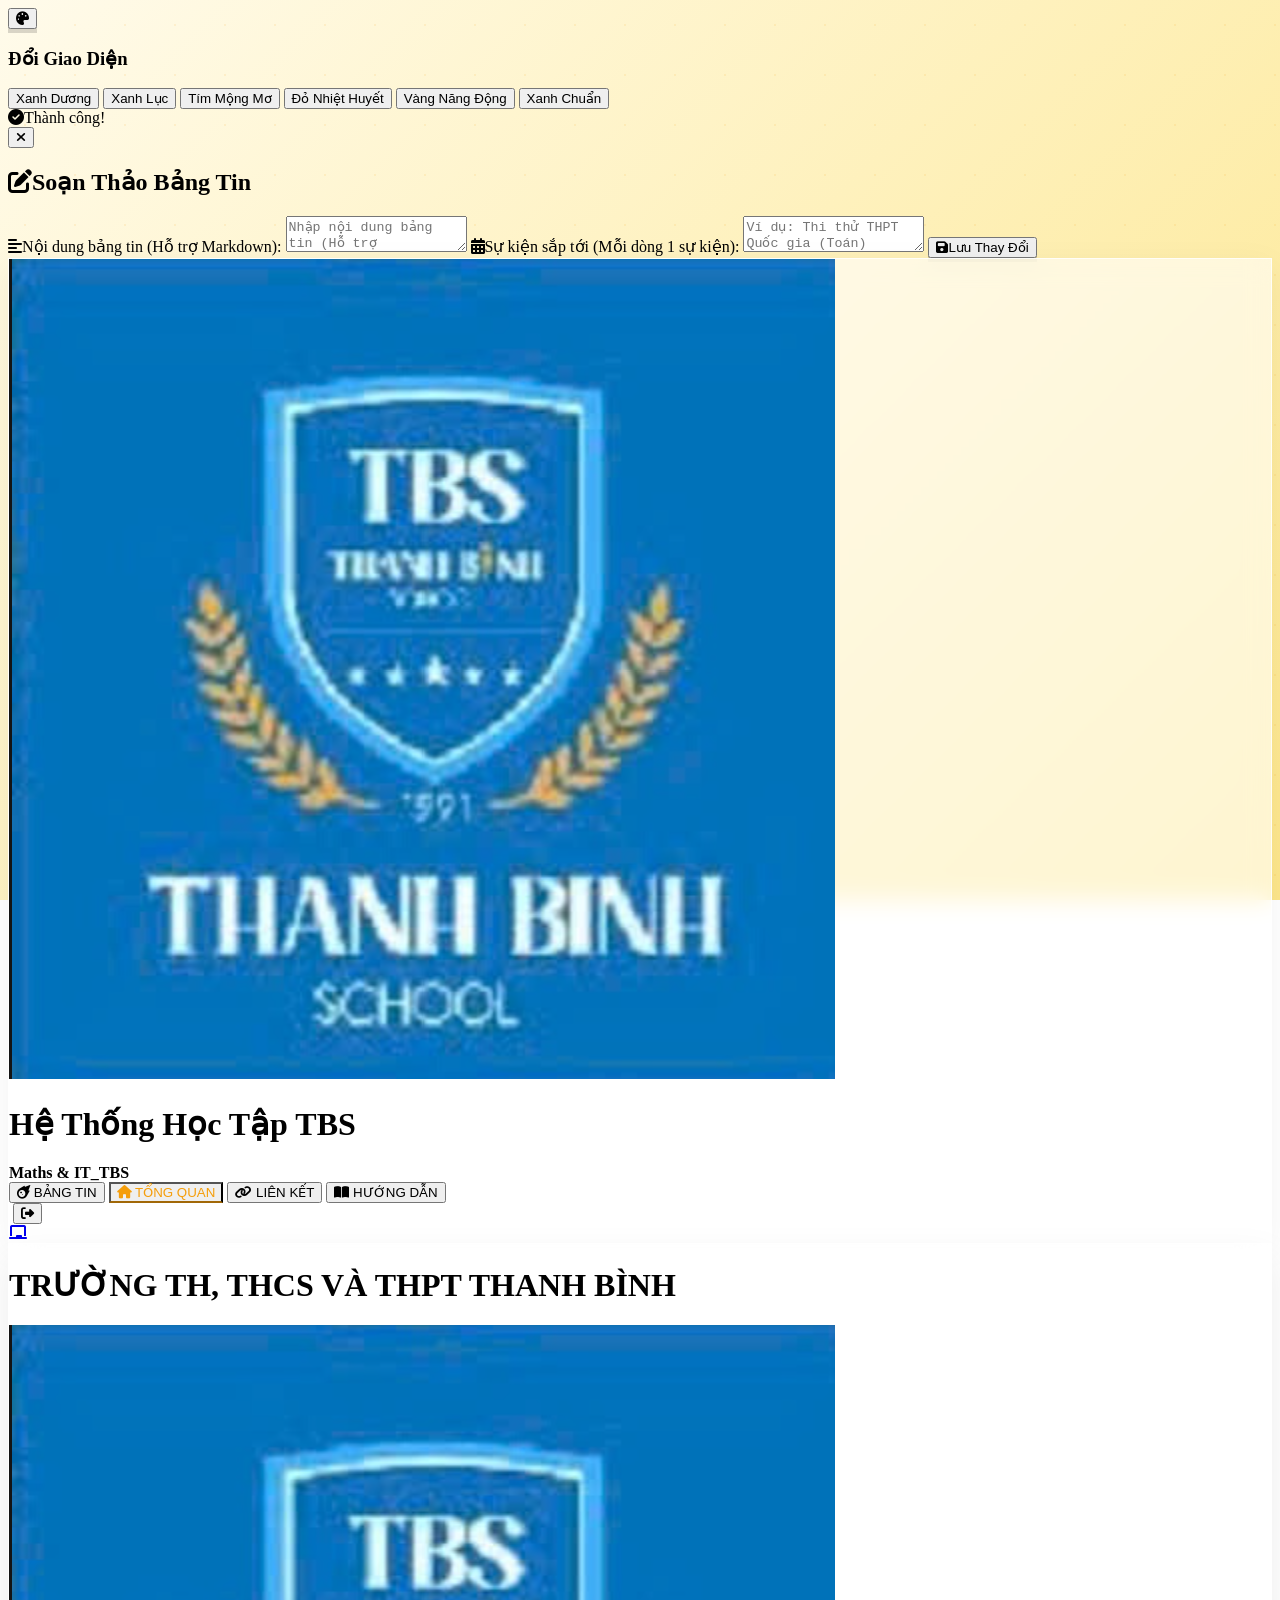
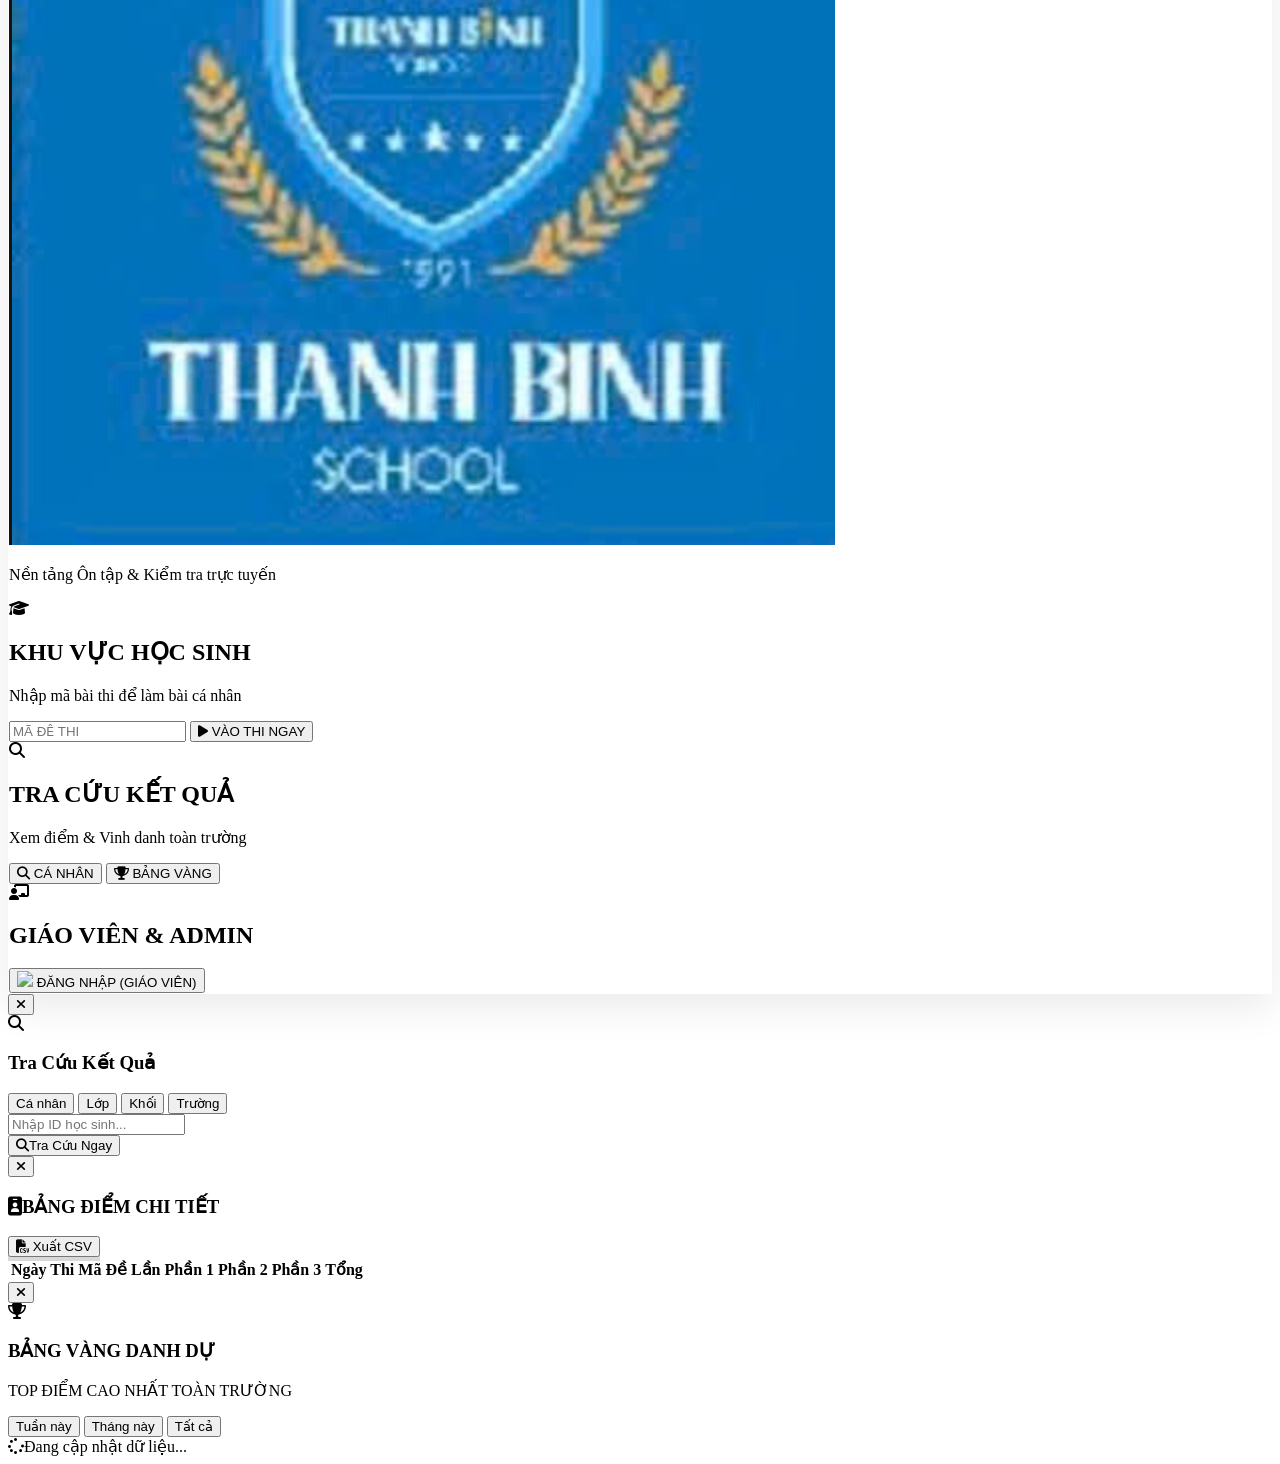
==== index.html @ 01bf8b23 "feat: Nâng cấp dọn rác Cloudinary, Tab Focus, và Deep Shuffle chống gian lận" ====
<!DOCTYPE html>
<html lang="vi">
<head>
    <meta charset="UTF-8">
    <meta name="viewport" content="width=device-width, initial-scale=1.0">
    <title>Hệ Thống Học Tập TBS - MATH & IT</title>
    
    <link rel="preconnect" href="https://fonts.googleapis.com">
    <link rel="preconnect" href="https://fonts.gstatic.com" crossorigin>
    <link href="https://fonts.googleapis.com/css2?family=Be+Vietnam+Pro:wght@300;400;600;800&family=Dancing+Script:wght@700&family=Montserrat:wght@700;900&display=swap" rel="stylesheet">
    <link rel="stylesheet" href="https://cdnjs.cloudflare.com/ajax/libs/font-awesome/6.4.0/css/all.min.css">
    <script src="https://cdn.jsdelivr.net/npm/marked/marked.min.js"></script>
    <script src="https://cdn.tailwindcss.com"></script>
    <script>
        MathJax = { tex: { inlineMath: [['$', '$'], ['\\(', '\\)']] }, svg: { fontCache: 'global' }, startup: { typeset: false } };
        if (typeof tailwind !== 'undefined') {
            let tMain = localStorage.getItem('themeMain') || '#0ea5e9';
            let tDark = localStorage.getItem('themeDark') || '#0284c7';
            let tLight = localStorage.getItem('themeLight') || '#e0f2fe';
            tailwind.config = { theme: { extend: { colors: { main: tMain, mainDark: tDark, mainLight: tLight }, fontFamily: { sans: ['"Be Vietnam Pro"', 'sans-serif'], display: ['"Montserrat"', 'sans-serif'], script: ['"Dancing Script"', 'cursive'] } } } };
        }
    </script>
    <script id="MathJax-script" async src="https://cdn.jsdelivr.net/npm/mathjax@3/es5/tex-mml-chtml.js"></script>
    
    <script src="https://www.gstatic.com/firebasejs/10.8.1/firebase-app-compat.js"></script>
    <script src="https://www.gstatic.com/firebasejs/10.8.1/firebase-firestore-compat.js"></script>
    <script src="https://www.gstatic.com/firebasejs/10.8.1/firebase-auth-compat.js"></script>
    <script src="js/config.js"></script>

    <link rel="stylesheet" href="css/style.css">
</head>
<body class="text-slate-800" data-theme="gold">
    <div class="bg-particles"></div>
    
    <!-- Theme Picker -->
    <div class="fixed bottom-6 right-6 z-[10001]">
        <button onclick="toggleThemePicker(event)" class="w-14 h-14 bg-main text-white rounded-full shadow-2xl flex items-center justify-center text-2xl hover:scale-110 transition-transform btn-3d"><i class="fa-solid fa-palette"></i></button>
        <div id="theme-picker-menu" class="absolute bottom-16 right-0 bg-white p-4 rounded-3xl shadow-2xl border-4 border-slate-100 hidden flex-col gap-2 w-52 origin-bottom-right transition-all zoom-in">
            <h3 class="font-black text-slate-700 text-sm border-b-2 border-slate-100 pb-2 mb-2 text-center uppercase tracking-widest">Đổi Giao Diện</h3>
            <button onclick="setTheme('#0ea5e9', '#0284c7', '#e0f2fe')" class="w-full flex items-center gap-3 p-2 hover:bg-sky-50 rounded-xl transition font-bold text-slate-600 text-sm border-2 border-transparent hover:border-sky-200"><div class="w-6 h-6 rounded-full bg-[#0ea5e9] shadow-sm"></div> Xanh Dương</button>
            <button onclick="setTheme('#10b981', '#059669', '#d1fae5')" class="w-full flex items-center gap-3 p-2 hover:bg-emerald-50 rounded-xl transition font-bold text-slate-600 text-sm border-2 border-transparent hover:border-emerald-200"><div class="w-6 h-6 rounded-full bg-[#10b981] shadow-sm"></div> Xanh Lục</button>
            <button onclick="setTheme('#8b5cf6', '#6d28d9', '#ede9fe')" class="w-full flex items-center gap-3 p-2 hover:bg-violet-50 rounded-xl transition font-bold text-slate-600 text-sm border-2 border-transparent hover:border-violet-200"><div class="w-6 h-6 rounded-full bg-[#8b5cf6] shadow-sm"></div> Tím Mộng Mơ</button>
            <button onclick="setTheme('#f43f5e', '#e11d48', '#ffe4e6')" class="w-full flex items-center gap-3 p-2 hover:bg-rose-50 rounded-xl transition font-bold text-slate-600 text-sm border-2 border-transparent hover:border-rose-200"><div class="w-6 h-6 rounded-full bg-[#f43f5e] shadow-sm"></div> Đỏ Nhiệt Huyết</button>
            <button onclick="setTheme('#f59e0b', '#d97706', '#fef3c7')" class="w-full flex items-center gap-3 p-2 hover:bg-amber-50 rounded-xl transition font-bold text-slate-600 text-sm border-2 border-transparent hover:border-amber-200"><div class="w-6 h-6 rounded-full bg-[#f59e0b] shadow-sm"></div> Vàng Năng Động</button>
            <button onclick="setTheme('#3b82f6', '#1d4ed8', '#eff6ff')" class="w-full flex items-center gap-3 p-2 hover:bg-blue-50 rounded-xl transition font-bold text-slate-600 text-sm border-2 border-transparent hover:border-blue-200"><div class="w-6 h-6 rounded-full bg-[#3b82f6] shadow-sm"></div> Xanh Chuẩn</button>
        </div>
    </div>
    <script>
        function toggleThemePicker(e) {
            e.stopPropagation();
            let m = document.getElementById('theme-picker-menu');
            if(m) m.classList.toggle('hidden');
        }
        function setTheme(main, dark, light) {
            localStorage.setItem('themeMain', main);
            localStorage.setItem('themeDark', dark);
            localStorage.setItem('themeLight', light);
            location.reload();
        }
        document.addEventListener('click', (e) => {
            let m = document.getElementById('theme-picker-menu');
            if(m && !m.classList.contains('hidden') && !e.target.closest('#theme-picker-menu')) {
                m.classList.add('hidden');
            }
        });
    </script>
    
    <div id="toast-success" class="fixed top-6 left-1/2 -translate-x-1/2 bg-green-500 text-white px-8 py-4 rounded-full shadow-2xl font-bold flex items-center gap-3 z-[10000] transform transition-all duration-500 -translate-y-32 opacity-0 text-lg pointer-events-none">
        <i class="fa-solid fa-circle-check text-3xl"></i><span id="toast-msg">Thành công!</span>
    </div>

    <!-- Modal Chỉnh Sửa Bảng Tin -->
    <div id="board-edit-modal" class="fixed inset-0 bg-slate-900/50 backdrop-blur-sm z-[9999] hidden items-center justify-center fade-in px-4">
        <div class="bg-white rounded-3xl shadow-2xl p-6 md:p-8 w-full max-w-4xl relative zoom-in flex flex-col h-[90vh]">
            <button onclick="document.getElementById('board-edit-modal').classList.add('hidden'); document.getElementById('board-edit-modal').classList.remove('flex');" class="absolute top-6 right-6 text-slate-400 hover:text-rose-500 text-3xl transition-transform hover:scale-110"><i class="fa-solid fa-xmark"></i></button>
            <h2 class="text-2xl font-black text-slate-800 mb-4 uppercase tracking-widest border-b-2 border-slate-100 pb-3"><i class="fa-solid fa-pen-to-square text-main mr-2"></i>Soạn Thảo Bảng Tin</h2>
            
            <label class="font-bold text-slate-700 text-sm mb-1 block"><i class="fa-solid fa-align-left mr-2 text-sky-500"></i>Nội dung bảng tin (Hỗ trợ Markdown):</label>
            <textarea id="board-edit-content" class="w-full flex-grow p-4 border-2 border-slate-200 rounded-2xl outline-none focus:border-main font-medium text-slate-700 font-mono resize-none shadow-inner mb-4 text-sm" placeholder="Nhập nội dung bảng tin (Hỗ trợ Markdown)..."></textarea>
            
            <label class="font-bold text-slate-700 text-sm mb-1 block"><i class="fa-solid fa-calendar-days mr-2 text-rose-500"></i>Sự kiện sắp tới (Mỗi dòng 1 sự kiện):</label>
            <textarea id="board-edit-events" class="w-full h-32 p-4 border-2 border-slate-200 rounded-2xl outline-none focus:border-main font-medium text-slate-700 font-mono resize-none shadow-inner mb-4 text-sm" placeholder="Ví dụ: Thi thử THPT Quốc gia (Toán)"></textarea>
            
            <button onclick="saveBoardContent()" class="w-full py-4 bg-main text-white font-black rounded-xl shadow-md hover:bg-mainDark hover:shadow-lg transition-all text-lg btn-3d"><i class="fa-solid fa-floppy-disk mr-2"></i>Lưu Thay Đổi</button>
        </div>
    </div>

    <header id="main-header" class="glass sticky top-0 z-50 px-6 py-2 flex flex-col md:flex-row justify-between items-center rounded-b-3xl mx-4 mt-0 gap-4 md:gap-0 shadow-sm transition-all duration-300 relative">
        <div class="flex items-center gap-3 cursor-pointer" onclick="navTo('home')">
            <div class="relative w-16 h-16 flex items-center justify-center shrink-0 bg-white rounded-full p-1 border border-slate-100 shadow-md">
                <img src="logo.png" alt="Logo TBS" class="w-10 h-10 rounded-full z-10 object-contain" onerror="this.onerror=null; this.src='[data-uri]';">
            </div>
            <div class="flex flex-col justify-center">
                <h1 class="text-base md:text-xl font-black text-main uppercase tracking-widest drop-shadow-sm leading-tight">Hệ Thống Học Tập TBS</h1>
                <span class="font-script text-lg md:text-xl font-bold leading-tight drop-shadow-sm text-red-600"><b>Maths & IT_TBS</b></span>
            </div>
        </div>
        
        <nav class="flex gap-6 md:gap-8 overflow-x-auto max-w-full pb-1 md:pb-0 admin-scroll z-10 px-2">
            <button onclick="navTo('board')" id="nav-board" class="relative py-2 text-[15px] transition border-b-[3px] border-transparent shrink-0 flex items-center gap-2 group">
                <span class="absolute -top-1 -right-3 flex h-3.5 w-3.5 z-20"><span class="animate-ping absolute inline-flex h-full w-full rounded-full bg-red-400 opacity-75"></span><span class="relative inline-flex rounded-full h-3.5 w-3.5 bg-red-500 border-2 border-white"></span></span>
                <div class="bg-gradient-to-r from-amber-500 to-orange-600 text-transparent bg-clip-text font-black flex items-center gap-2 group-hover:scale-105 transition-transform uppercase"><i class="fa-solid fa-meteor text-orange-500 group-hover:animate-pulse text-lg"></i> BẢNG TIN</div>
            </button>
            <button onclick="navTo('home')" id="nav-home" class="py-2 text-[15px] font-black text-slate-500 hover:text-main transition border-b-[3px] border-transparent tab-active shrink-0 flex items-center gap-2 uppercase"><i class="fa-solid fa-house text-lg"></i> TỔNG QUAN</button>
            <button onclick="navTo('links')" id="nav-links" class="py-2 text-[15px] font-black text-slate-500 hover:text-main transition border-b-[3px] border-transparent shrink-0 flex items-center gap-2 uppercase"><i class="fa-solid fa-link text-lg"></i> LIÊN KẾT</button>
            <button onclick="navTo('guide')" id="nav-guide" class="py-2 text-[15px] font-black text-slate-500 hover:text-main transition border-b-[3px] border-transparent shrink-0 flex items-center gap-2 uppercase"><i class="fa-solid fa-book-open text-lg"></i> HƯỚNG DẪN</button>
        </nav>

        <div class="flex gap-2 items-center flex-wrap justify-end z-10">
            <div id="user-info-display" class="hidden items-center gap-2 bg-white/70 p-1 pr-3 rounded-full border border-slate-200 shadow-sm transition-all">
                <img id="user-avatar" src="" class="w-8 h-8 rounded-full border border-slate-300">
                <span id="user-email" class="text-xs font-bold text-slate-700 truncate max-w-[120px] hidden md:block"></span>
                <button onclick="logoutGoogle()" class="text-red-500 hover:text-red-700 ml-1 transition" title="Đăng xuất"><i class="fa-solid fa-right-from-bracket"></i></button>
            </div>
            <a href="bang_trang.html" target="_blank" class="w-8 h-8 rounded-full bg-indigo-500 hover:bg-indigo-600 text-white shadow-sm flex items-center justify-center transition-all shrink-0 badge-shine" title="Mở Bảng Phụ / Nháp"><i class="fa-solid fa-chalkboard"></i></a>
        </div>
    </header>

    <main id="app-content" class="flex-grow p-6 flex flex-col items-center justify-center w-full max-w-6xl mx-auto relative z-10"></main>

    <div id="lookup-modal" class="fixed inset-0 bg-slate-900/80 backdrop-blur-sm z-[9999] hidden flex items-center justify-center p-4">
        <div class="bg-white p-8 rounded-3xl text-center zoom-in max-w-md w-full relative shadow-2xl border-4 border-amber-100">
            <button onclick="closeLookupModal()" class="absolute top-4 right-4 text-slate-400 hover:text-red-500 text-2xl w-10 h-10 flex items-center justify-center rounded-full bg-slate-100"><i class="fa-solid fa-xmark"></i></button>
            <div class="w-20 h-20 bg-amber-100 text-amber-500 rounded-full flex items-center justify-center text-4xl mx-auto mb-4"><i class="fa-solid fa-magnifying-glass"></i></div>
            <h3 class="text-2xl font-black text-slate-800 mb-4">Tra Cứu Kết Quả</h3>
            
            <div class="flex gap-2 mb-6">
                <button id="btn-scope-personal" onclick="setLookupScope('personal')" class="flex-1 py-2 rounded-xl text-xs sm:text-sm font-bold bg-amber-500 text-white shadow transition-all">Cá nhân</button>
                <button id="btn-scope-class" onclick="setLookupScope('class')" class="flex-1 py-2 rounded-xl text-xs sm:text-sm font-bold bg-slate-100 text-slate-600 hover:bg-slate-200 transition-all">Lớp</button>
                <button id="btn-scope-grade" onclick="setLookupScope('grade')" class="flex-1 py-2 rounded-xl text-xs sm:text-sm font-bold bg-slate-100 text-slate-600 hover:bg-slate-200 transition-all">Khối</button>
                <button id="btn-scope-school" onclick="setLookupScope('school')" class="flex-1 py-2 rounded-xl text-xs sm:text-sm font-bold bg-slate-100 text-slate-600 hover:bg-slate-200 transition-all">Trường</button>
            </div>

            <div id="lookup-input-container">
                <input type="text" id="lookup-input" class="w-full p-4 border-2 border-amber-300 rounded-xl mb-6 outline-none focus:border-amber-500 text-center font-bold text-slate-700 text-xl shadow-inner uppercase" placeholder="Nhập ID học sinh..." onkeypress="if(event.key === 'Enter') performLookup()">
            </div>
            
            <button id="btn-lookup" onclick="performLookup()" class="w-full py-4 bg-amber-500 text-white rounded-xl font-bold shadow-lg hover:bg-amber-600 transition text-lg"><i class="fa-solid fa-search mr-2"></i>Tra Cứu Ngay</button>
        </div>
    </div>

    <div id="personal-results-modal" class="fixed inset-0 bg-slate-800/60 backdrop-blur-md z-[9999] hidden flex items-center justify-center p-2 md:p-4">
        <div class="bg-white p-4 md:p-6 rounded-3xl w-full max-w-6xl relative shadow-[0_20px_50px_rgba(0,0,0,0.2)] border border-slate-100 zoom-in flex flex-col max-h-[90vh]">
            <button onclick="document.getElementById('personal-results-modal').classList.add('hidden')" class="absolute top-4 right-4 text-slate-400 hover:text-red-500 text-2xl w-10 h-10 flex items-center justify-center rounded-full bg-slate-100 shrink-0 z-10"><i class="fa-solid fa-xmark"></i></button>
            <div class="flex flex-col md:flex-row items-center justify-between mb-4 shrink-0 mt-6 md:mt-0 gap-4 border-b border-slate-100 pb-4">
                <div class="text-center md:text-left flex-grow">
                    <h3 class="text-lg md:text-xl font-black uppercase tracking-widest text-transparent bg-clip-text bg-gradient-to-r from-amber-500 to-orange-500"><i class="fa-solid fa-id-badge text-amber-500 mr-2"></i>BẢNG ĐIỂM CHI TIẾT</h3>
                    <p id="personal-results-name" class="text-xl md:text-2xl font-bold text-slate-700 mt-1"></p>
                </div>
                <button onclick="exportGroupCSV()" class="px-5 py-2.5 bg-emerald-500 text-white rounded-xl font-bold shadow-md hover:bg-emerald-600 transition flex items-center gap-2 shrink-0 btn-3d"><i class="fa-solid fa-file-csv"></i> Xuất CSV</button>
            </div>
            <div class="flex-grow overflow-x-auto overflow-y-auto admin-scroll border border-slate-200 rounded-xl bg-white shadow-inner">
                <table class="w-full text-left border-collapse min-w-[800px]">
                    <thead id="personal-results-thead">
                        <tr class="bg-gradient-to-r from-slate-800 to-slate-700 text-white font-bold text-[10px] md:text-xs uppercase tracking-wider sticky top-0 shadow-md z-10">
                            <th class="p-4 text-center">Ngày Thi</th><th class="p-4 text-center">Mã Đề</th><th class="p-4 text-center">Lần</th><th class="p-4 text-center text-sky-300">Phần 1</th><th class="p-4 text-center text-amber-300">Phần 2</th><th class="p-4 text-center text-red-300">Phần 3</th><th class="p-4 text-center text-emerald-300">Tổng</th>
                        </tr>
                    </thead>
                    <tbody id="personal-results-tbody" class="divide-y divide-slate-100"></tbody>
                </table>
            </div>
        </div>
    </div>

    <div id="leaderboard-modal" class="fixed inset-0 bg-slate-900/80 backdrop-blur-sm z-[9999] hidden flex items-center justify-center p-4">
        <div class="bg-white p-6 md:p-8 rounded-3xl w-full max-w-3xl relative shadow-[0_20px_50px_rgba(0,0,0,0.3)] border-4 border-amber-200 zoom-in flex flex-col max-h-[90vh]">
            <button onclick="document.getElementById('leaderboard-modal').classList.add('hidden')" class="absolute top-4 right-4 text-slate-400 hover:text-red-500 text-2xl w-10 h-10 flex items-center justify-center rounded-full bg-slate-100 shrink-0 z-10"><i class="fa-solid fa-xmark"></i></button>
            <div class="text-center shrink-0 border-b border-slate-100 pb-4 mb-4 relative overflow-hidden rounded-xl">
                <div class="absolute inset-0 bg-gradient-to-r from-amber-100 via-orange-100 to-amber-100 opacity-50 z-0 shine-anim"></div>
                <div class="relative z-10 p-2">
                    <div class="w-20 h-20 bg-amber-100 text-amber-500 rounded-full flex items-center justify-center text-4xl mx-auto mb-3 shadow-inner"><i class="fa-solid fa-trophy animate-bounce"></i></div>
                    <h3 class="text-3xl font-black text-slate-800 uppercase tracking-widest text-transparent bg-clip-text bg-gradient-to-r from-amber-500 to-orange-600">BẢNG VÀNG DANH DỰ</h3>
                    <p class="text-sm text-slate-500 font-bold mt-1 mb-4">TOP ĐIỂM CAO NHẤT TOÀN TRƯỜNG</p>
                    
                    <div class="flex justify-center gap-2">
                        <button id="btn-lb-week" onclick="setLeaderboardFilter('week')" class="px-4 py-1.5 rounded-full text-xs font-bold bg-amber-500 text-white shadow-md transition-all">Tuần này</button>
                        <button id="btn-lb-month" onclick="setLeaderboardFilter('month')" class="px-4 py-1.5 rounded-full text-xs font-bold bg-slate-100 text-slate-600 hover:bg-slate-200 transition-all">Tháng này</button>
                        <button id="btn-lb-all" onclick="setLeaderboardFilter('all')" class="px-4 py-1.5 rounded-full text-xs font-bold bg-slate-100 text-slate-600 hover:bg-slate-200 transition-all">Tất cả</button>
                    </div>
                </div>
            </div>
            <div class="flex-grow overflow-y-auto admin-scroll pr-2 relative bg-slate-50 rounded-xl p-2 border border-slate-100 shadow-inner min-h-[300px]">
                <div id="leaderboard-loading" class="absolute inset-0 bg-white/80 z-10 flex flex-col items-center justify-center rounded-xl"><i class="fa-solid fa-spinner fa-spin text-4xl text-amber-500 mb-2"></i><span class="font-bold text-slate-500">Đang cập nhật dữ liệu...</span></div>
                <div id="leaderboard-list" class="space-y-3 pb-2"></div>
            </div>
        </div>
    </div>

    <script>
        // CONFIG & FIREBASE INIT (Moved to config.js)

        let state = {
            currentUser: null,
            authorizedEmails: [SUPER_ADMIN_EMAIL],
            allResultsData: []
        };
        let savedLinks = [];

        window.onload = async function() {
            try { 
                let d = await db.collection("GameData").doc("GlobalLinks").get(); 
                savedLinks = d.exists ? d.data().list : (JSON.parse(localStorage.getItem('tbs_links')) || []); 
            } catch(e) { savedLinks = JSON.parse(localStorage.getItem('tbs_links')) || []; }
            
            try { 
                let authDoc = await db.collection("GameData").doc("AuthorizedTeachers").get(); 
                if(authDoc.exists) state.authorizedEmails = authDoc.data().list; 
            } catch(e) {}

            renderHomeScreen();

            firebase.auth().onAuthStateChanged((user) => {
                state.currentUser = user;
                let userInfo = document.getElementById('user-info-display');
                if (user) {
                    if(userInfo) { document.getElementById('user-avatar').src = user.photoURL; document.getElementById('user-email').innerText = user.email; userInfo.classList.remove('hidden'); userInfo.classList.add('flex'); }
                } else {
                    if(userInfo) { userInfo.classList.add('hidden'); userInfo.classList.remove('flex'); }
                }
                renderHomeScreen(); // Refresh giao diện nút quản trị
            });
        };

        // showToast is moved to config.js

        async function loginWithGoogle() { 
            if (window.location.protocol === 'file:' || window.location.hostname === 'localhost' || window.location.hostname === '127.0.0.1') {
                showToast("Đăng nhập Local (Bypass) thành công!");
                localStorage.setItem('devModeBypass', 'true');
                window.location.href = 'teacher.html';
                return;
            }
            try { await firebase.auth().signInWithPopup(new firebase.auth.GoogleAuthProvider()); showToast("Đăng nhập thành công!"); } 
            catch(e) { showToast("Lỗi đăng nhập: " + e.message, true); } 
        }

        async function logoutGoogle() { 
            if (localStorage.getItem('devModeBypass') === 'true') {
                localStorage.removeItem('devModeBypass');
                showToast("Đã đăng xuất Local!");
                setTimeout(() => window.location.reload(), 500);
                return;
            }
            try { await firebase.auth().signOut(); showToast("Đã đăng xuất!"); } 
            catch(e) { showToast("Lỗi đăng xuất", true); } 
        }

        function navTo(screen) { 
            ['board', 'home', 'links', 'guide'].forEach(id => { 
                let navBtn = document.getElementById('nav-' + id); 
                if (navBtn) { if (screen === id) navBtn.classList.add('tab-active'); else navBtn.classList.remove('tab-active'); } 
            });
            if(screen === 'home') renderHomeScreen(); 
            else if(screen === 'board') renderBoard();
            else if(screen === 'links') renderLinks(); 
            else if(screen === 'guide') renderGuide();
        }

        // ======================= VIEW RENDERERS =======================
        function renderHomeScreen() {
            let isDev = (window.location.protocol === 'file:' || window.location.hostname === 'localhost' || window.location.hostname === '127.0.0.1') && localStorage.getItem('devModeBypass') === 'true';
            let teacherBlock = (state.currentUser || isDev)
                ? `<button onclick="window.location.href='teacher.html'" class="w-full py-3 bg-main text-white rounded-xl font-black shadow-md hover:bg-mainDark transition">VÀO PHÂN HỆ GIÁO VIÊN</button>
                   <button onclick="logoutGoogle()" class="w-full mt-3 py-2 bg-slate-200 rounded-xl font-bold hover:bg-slate-300 transition text-sm">Đăng xuất</button>`
                : `<button onclick="loginWithGoogle()" class="w-full py-3 bg-white border border-slate-300 rounded-xl font-black shadow-md flex justify-center items-center gap-2 hover:bg-slate-50 transition"><img src="https://www.gstatic.com/firebasejs/ui/2.0.0/images/auth/google.svg" class="w-5 h-5"> ĐĂNG NHẬP (GIÁO VIÊN)</button>`;

            document.getElementById('app-content').innerHTML = `
                <div class="glass-panel p-8 md:p-12 rounded-3xl w-full max-w-5xl text-center fade-in border-t-4 border-main">
                    <h1 class="text-2xl md:text-3xl lg:text-4xl font-display font-black text-main mb-6 uppercase tracking-wider leading-tight">TRƯỜNG TH, THCS VÀ THPT THANH BÌNH</h1>
                    <div class="flex justify-center mb-6">
                        <img src="logo.png" alt="Logo TBS" onerror="this.onerror=null; this.src='[data-uri]';" class="w-32 h-32 rounded-full shadow-xl object-contain bg-white p-2 border-4 border-white">
                    </div>
                    <p class="text-slate-600 font-bold mb-10 text-lg md:text-xl">Nền tảng Ôn tập & Kiểm tra trực tuyến</p>
                    
                    <div class="grid grid-cols-1 md:grid-cols-3 gap-6 mt-8">
                        <div class="bg-gradient-to-br from-emerald-50 to-teal-100 p-6 rounded-2xl shadow-md border border-emerald-200 relative overflow-hidden group hover:shadow-xl transition-all duration-300">
                            <div class="absolute -right-4 -top-4 text-emerald-500/10 text-8xl transition-transform group-hover:scale-110"><i class="fa-solid fa-graduation-cap"></i></div>
                            <h2 class="text-xl font-black text-emerald-800 mb-2 relative z-10">KHU VỰC HỌC SINH</h2>
                            <p class="text-emerald-600 font-medium mb-4 relative z-10 text-xs">Nhập mã bài thi để làm bài cá nhân</p>
                            <input type="text" id="play-code-input" class="w-full p-3 border-2 border-emerald-300 rounded-xl focus:border-main outline-none font-black text-center text-2xl tracking-widest text-emerald-700 uppercase mb-4 shadow-inner relative z-10 bg-white" placeholder="MÃ ĐỀ THI" maxlength="6" onkeypress="if(event.key === 'Enter') handlePlayCode()">
                            <button id="btn-play-code" onclick="handlePlayCode()" class="w-full py-3 bg-main text-white rounded-xl font-black shadow-md hover:bg-mainDark hover:scale-105 transition relative z-10 text-base"><i class="fa-solid fa-play mr-2"></i> VÀO THI NGAY</button>
                        </div>
                        
                        <div class="bg-gradient-to-br from-amber-50 to-orange-100 p-6 rounded-2xl shadow-md border border-amber-200 relative overflow-hidden group hover:shadow-xl transition-all duration-300 flex flex-col">
                            <div class="absolute -right-4 -top-4 text-amber-500/10 text-8xl transition-transform group-hover:scale-110"><i class="fa-solid fa-magnifying-glass"></i></div>
                            <h2 class="text-xl font-black text-amber-800 mb-2 relative z-10">TRA CỨU KẾT QUẢ</h2>
                            <p class="text-amber-600 font-medium mb-4 relative z-10 text-xs">Xem điểm & Vinh danh toàn trường</p>
                            <div class="flex-grow"></div>
                            <div class="flex flex-col gap-2 relative z-10">
                                <button onclick="openLookupModal()" class="w-full py-3 bg-white border border-main text-main rounded-xl font-black shadow-sm hover:bg-mainLight transition text-sm"><i class="fa-solid fa-magnifying-glass mr-2"></i> CÁ NHÂN</button>
                                <button onclick="openLeaderboardModal()" class="w-full py-3 bg-main text-white rounded-xl font-black shadow-md hover:bg-mainDark hover:scale-105 transition text-base"><i class="fa-solid fa-trophy mr-2"></i> BẢNG VÀNG</button>
                            </div>
                        </div>
                        
                        <div class="bg-gradient-to-br from-indigo-50 to-violet-100 p-6 rounded-2xl shadow-md border border-indigo-200 relative overflow-hidden group hover:shadow-xl transition-all duration-300 flex flex-col justify-center">
                            <div class="absolute -left-4 -bottom-4 text-indigo-500/10 text-8xl transition-transform group-hover:scale-110"><i class="fa-solid fa-chalkboard-user"></i></div>
                            <h2 class="text-xl font-black text-indigo-800 mb-2 relative z-10">GIÁO VIÊN & ADMIN</h2>
                            <div class="relative z-10">${teacherBlock}</div>
                        </div>
                    </div>
                </div>
            `;
        }

        // CHUYỂN HƯỚNG SANG FILE STUDENT.HTML
        async function handlePlayCode() {
            let code = document.getElementById('play-code-input')?.value.trim().toUpperCase(); 
            if(!code) return showToast("Nhập mã đề thi!", true);
            
            let btn = document.getElementById('btn-play-code');
            btn.innerHTML='<i class="fa-solid fa-spinner fa-spin"></i> ĐANG KIỂM TRA...'; 
            btn.disabled=true;
            
            try {
                // Chỉ kiểm tra mã có tồn tại không trước khi redirect
                let snap = await db.collection("SharedGames").doc(code).get(); 
                if(!snap.exists) throw new Error("Mã đề thi sai hoặc đã bị xóa!");
                
                let settings = snap.data().settings || {};
                if(settings.openTime && new Date() < new Date(settings.openTime)) throw new Error("Chưa đến giờ mở đề thi này!");
                if(settings.closeTime && new Date() > new Date(settings.closeTime)) throw new Error("Đề thi này đã đóng!");
                
                // Mã hợp lệ, chuyển hướng sang phân hệ học sinh kèm parameter
                showToast("Mã hợp lệ, đang chuyển hướng...");
                setTimeout(() => {
                    window.location.href = `student.html?code=${code}`;
                }, 800);

            } catch(e) { 
                showToast(e.message, true); 
                btn.innerHTML='<i class="fa-solid fa-play mr-2"></i> VÀO THI NGAY'; 
                btn.disabled=false; 
            }
        }

        // ======================= LOGIC TRA CỨU =======================
        function openLookupModal() { document.getElementById('lookup-modal').classList.remove('hidden'); }
        function closeLookupModal() { document.getElementById('lookup-modal').classList.add('hidden'); }
        
        let currentLookupScope = 'personal';
        function setLookupScope(scope) {
            currentLookupScope = scope;
            let btns = ['personal', 'class', 'grade', 'school'];
            btns.forEach(b => {
                let el = document.getElementById('btn-scope-' + b);
                if(b === scope) { el.classList.add('bg-amber-500', 'text-white', 'shadow'); el.classList.remove('bg-slate-100', 'text-slate-600'); }
                else { el.classList.remove('bg-amber-500', 'text-white', 'shadow'); el.classList.add('bg-slate-100', 'text-slate-600'); }
            });
            let inp = document.getElementById('lookup-input');
            let cont = document.getElementById('lookup-input-container');
            cont.classList.remove('hidden');
            if(scope === 'personal') { inp.placeholder = "Nhập ID học sinh..."; inp.value = ""; }
            else if(scope === 'class') { inp.placeholder = "Nhập Tên Lớp (vd: 12A1)..."; inp.value = ""; }
            else if(scope === 'grade') { inp.placeholder = "Nhập Khối (vd: 12)..."; inp.value = ""; }
            else if(scope === 'school') { cont.classList.add('hidden'); }
        }

        async function performLookup() {
            let val = document.getElementById('lookup-input').value.trim();
            if(currentLookupScope !== 'school' && !val) return showToast("Vui lòng nhập thông tin tra cứu!", true);
            let btn = document.getElementById('btn-lookup'); let oldHtml = btn.innerHTML; btn.innerHTML = '<i class="fa-solid fa-spinner fa-spin mr-2"></i>Đang tìm...'; btn.disabled = true;
            try {
                let res = await fetch(GOOGLE_WEB_APP_URL + "?action=getResults&t=" + Date.now()); 
                let allResults = JSON.parse(await res.text()); 
                let filtered = [];
                if(currentLookupScope === 'personal') { filtered = allResults.filter(r => String(r.id).trim().toLowerCase() === val.toLowerCase()); }
                else if(currentLookupScope === 'class') { filtered = allResults.filter(r => String(r.cls || r.class).trim().toLowerCase() === val.toLowerCase()); }
                else if(currentLookupScope === 'grade') { filtered = allResults.filter(r => String(r.khoi || r.grade).trim() === val); }
                else if(currentLookupScope === 'school') { filtered = allResults; }
                
                if (filtered.length === 0) { showToast("Không tìm thấy kết quả nào!", true); } 
                else { closeLookupModal(); renderGroupResultsModal(filtered, currentLookupScope, val); }
            } catch(e) { showToast("Lỗi tải dữ liệu", true); } 
            finally { btn.innerHTML = oldHtml; btn.disabled = false; }
        }

        function extractPartScore(r, partNum) {
            if (!r) return '-';
            let val = undefined;
            if (partNum === 1) val = r.scoreR1 ?? r.score1 ?? r.r1 ?? r.R1 ?? r.ScoreR1 ?? r.Score1 ?? r["Phần 1"] ?? r["Phần I"] ?? r["phan1"];
            else if (partNum === 2) val = r.scoreR2 ?? r.score2 ?? r.r2 ?? r.R2 ?? r.ScoreR2 ?? r.Score2 ?? r["Phần 2"] ?? r["Phần II"] ?? r["phan2"];
            else if (partNum === 3) val = r.scoreR3 ?? r.score3 ?? r.r3 ?? r.R3 ?? r.ScoreR3 ?? r.Score3 ?? r["Phần 3"] ?? r["Phần III"] ?? r["phan3"];

            if (val === undefined || val === null || String(val).trim() === '') {
                for (let k in r) {
                    let norm = k.toLowerCase().replace(/[^a-z0-9]/g, '');
                    if (partNum === 1 && (norm === 'scorer1' || norm === 'r1' || norm === 'phan1' || norm === 'phani' || norm === 'score1')) return r[k];
                    if (partNum === 2 && (norm === 'scorer2' || norm === 'r2' || norm === 'phan2' || norm === 'phanii' || norm === 'score2')) return r[k];
                    if (partNum === 3 && (norm === 'scorer3' || norm === 'r3' || norm === 'phan3' || norm === 'phaniii' || norm === 'score3')) return r[k];
                }
            }
            return (val !== undefined && val !== null && String(val).trim() !== '') ? val : '-';
        }

        let currentGroupResultsData = [];
        let currentGroupTitle = '';
        function renderGroupResultsModal(rawResults, scope, val) { 
            let title = '';
            if(scope === 'personal') title = `Học sinh: ${rawResults[0].name !== 'Khách' && rawResults[0].name ? rawResults[0].name : 'ID ' + val}`;
            else if(scope === 'class') title = `Kết quả Lớp: ${val}`;
            else if(scope === 'grade') title = `Kết quả Khối: ${val}`;
            else if(scope === 'school') title = `Kết quả Toàn trường`;
            
            document.getElementById('personal-results-name').innerText = title;
            currentGroupTitle = title;
            let isPersonal = (scope === 'personal');
            
            let groupedData = {};
            rawResults.forEach(r => {
                let code = String(r.code).trim().toUpperCase(); 
                let sId = String(r.id || '').trim().toLowerCase();
                let key = isPersonal ? code : `${sId}_${String(r.name || '').trim().toLowerCase()}_${code}`;
                
                let currentScore = Number(r.score) || 0;
                let sR1 = extractPartScore(r, 1);
                let sR2 = extractPartScore(r, 2);
                let sR3 = extractPartScore(r, 3);
                let rAttempt = Number(r.attempt) || Number(r.attempts) || 1;

                if (!groupedData[key]) { 
                    groupedData[key] = { 
                        ...r, 
                        attempts: rAttempt, 
                        maxScore: currentScore,
                        scoreR1: sR1,
                        scoreR2: sR2,
                        scoreR3: sR3
                    }; 
                } else { 
                    groupedData[key].attempts = Math.max(groupedData[key].attempts + 1, rAttempt); 
                    if (currentScore >= groupedData[key].maxScore) { 
                        groupedData[key].maxScore = currentScore; 
                        groupedData[key].scoreR1 = sR1; 
                        groupedData[key].scoreR2 = sR2; 
                        groupedData[key].scoreR3 = sR3; 
                        groupedData[key].date = r.date; 
                    } else {
                        if (groupedData[key].scoreR1 === '-' && sR1 !== '-') groupedData[key].scoreR1 = sR1;
                        if (groupedData[key].scoreR2 === '-' && sR2 !== '-') groupedData[key].scoreR2 = sR2;
                        if (groupedData[key].scoreR3 === '-' && sR3 !== '-') groupedData[key].scoreR3 = sR3;
                    }
                }
            });
            let finalResults = Object.values(groupedData);
            finalResults.sort((a,b) => b.maxScore - a.maxScore);
            currentGroupResultsData = finalResults;
            
            let thHtml = '';
            if(isPersonal) {
                thHtml = `<th class="p-4 text-center">Ngày Thi</th><th class="p-4 text-center">Mã Đề</th><th class="p-4 text-center">Lần</th>`;
            } else {
                thHtml = `<th class="p-4 text-left">Họ Tên</th><th class="p-4 text-center">Lớp</th><th class="p-4 text-center">Mã Đề</th>`;
            }
            
            document.getElementById('personal-results-thead').innerHTML = `<tr class="bg-gradient-to-r from-slate-800 to-slate-700 text-white font-bold text-[10px] md:text-xs uppercase tracking-wider sticky top-0 shadow-md z-10">${thHtml}<th class="p-4 text-center text-sky-300">Phần 1</th><th class="p-4 text-center text-amber-300">Phần 2</th><th class="p-4 text-center text-red-300">Phần 3</th><th class="p-4 text-center text-emerald-300">Tổng</th></tr>`;

            document.getElementById('personal-results-tbody').innerHTML = finalResults.map((r) => {
                let tdHtml = '';
                if(isPersonal) {
                    tdHtml = `<td class="p-3 text-center text-slate-600">${r.date || '-'}</td><td class="p-3 text-center font-bold text-indigo-600 bg-indigo-50/50">${r.code}</td><td class="p-3 text-center font-bold text-rose-500">${r.attempts} lần</td>`;
                } else {
                    tdHtml = `<td class="p-3 text-left font-bold text-slate-700 whitespace-nowrap">${r.name || r.id}</td><td class="p-3 text-center font-bold text-slate-500">${r.cls || r.class || '-'}</td><td class="p-3 text-center font-bold text-indigo-600 bg-indigo-50/50">${r.code}</td>`;
                }
                return `<tr class="text-sm border-t hover:bg-slate-50 transition">${tdHtml}<td class="p-3 text-center text-sky-600 font-bold">${r.scoreR1}</td><td class="p-3 text-center text-amber-600 font-bold">${r.scoreR2}</td><td class="p-3 text-center text-red-600 font-bold">${r.scoreR3}</td><td class="p-3 text-center font-black text-xl text-emerald-600 bg-emerald-50/50">${r.maxScore}</td></tr>`;
            }).join(''); 
            document.getElementById('personal-results-modal').classList.remove('hidden'); 
        }

        function exportGroupCSV() {
            if(currentGroupResultsData.length === 0) return;
            let isPersonal = (currentLookupScope === 'personal');
            let csvContent = "";
            if(isPersonal) {
                csvContent = "\uFEFFNgày Thi,Mã Đề,Lần,Phần 1,Phần 2,Phần 3,Tổng Điểm\n";
                currentGroupResultsData.forEach(r => {
                    let r1 = r.scoreR1 !== undefined ? r.scoreR1 : '-'; let r2 = r.scoreR2 !== undefined ? r.scoreR2 : '-'; let r3 = r.scoreR3 !== undefined ? r.scoreR3 : '-';
                    csvContent += `"${r.date || '-'}","${r.code}","${r.attempts}","${r1}","${r2}","${r3}","${r.maxScore}"\n`;
                });
            } else {
                csvContent = "\uFEFFHọ Tên,Lớp,Mã Đề,Ngày Thi,Lần,Phần 1,Phần 2,Phần 3,Tổng Điểm\n";
                currentGroupResultsData.forEach(r => {
                    let r1 = r.scoreR1 !== undefined ? r.scoreR1 : '-'; let r2 = r.scoreR2 !== undefined ? r.scoreR2 : '-'; let r3 = r.scoreR3 !== undefined ? r.scoreR3 : '-';
                    let escName = (r.name || r.id || '').replace(/"/g, '""');
                    let escCls = (r.cls || r.class || '-').replace(/"/g, '""');
                    csvContent += `"${escName}","${escCls}","${r.code}","${r.date || '-'}","${r.attempts}","${r1}","${r2}","${r3}","${r.maxScore}"\n`;
                });
            }
            
            let blob = new Blob([csvContent], { type: 'text/csv;charset=utf-8;' });
            let link = document.createElement("a");
            if (link.download !== undefined) {
                let url = URL.createObjectURL(blob);
                link.setAttribute("href", url);
                link.setAttribute("download", `BangDiem_${currentGroupTitle.replace(/\\s+/g, '_')}.csv`);
                link.style.visibility = 'hidden';
                document.body.appendChild(link);
                link.click();
                document.body.removeChild(link);
            }
        }

        // ======================= BẢNG VÀNG =======================
        let currentLbFilter = 'all';
        function setLeaderboardFilter(filter) {
            currentLbFilter = filter;
            let btns = ['week', 'month', 'all'];
            btns.forEach(b => {
                let el = document.getElementById('btn-lb-' + b);
                if(b === filter) { el.classList.add('bg-amber-500', 'text-white', 'shadow-md'); el.classList.remove('bg-slate-100', 'text-slate-600'); }
                else { el.classList.remove('bg-amber-500', 'text-white', 'shadow-md'); el.classList.add('bg-slate-100', 'text-slate-600'); }
            });
            fetchLeaderboard();
        }

        function openLeaderboardModal() { document.getElementById('leaderboard-modal').classList.remove('hidden'); fetchLeaderboard(); }
        async function fetchLeaderboard() {
            let list = document.getElementById('leaderboard-list');
            document.getElementById('leaderboard-loading').classList.remove('hidden');
            try {
                let res = await fetch(GOOGLE_WEB_APP_URL + "?action=getResults&t=" + Date.now()); 
                state.allResultsData = JSON.parse(await res.text());
                document.getElementById('leaderboard-loading').classList.add('hidden');
                
                let filteredData = state.allResultsData;
                let now = new Date();
                if(currentLbFilter === 'week') {
                    let weekAgo = new Date(now.getTime() - 7 * 24 * 60 * 60 * 1000);
                    filteredData = state.allResultsData.filter(r => {
                        if(!r.date) return false;
                        let parts = r.date.split(' ')[0].split('/'); // assuming dd/mm/yyyy
                        if(parts.length < 3) return false;
                        let d = new Date(parts[2], parts[1]-1, parts[0]);
                        return d >= weekAgo;
                    });
                } else if(currentLbFilter === 'month') {
                    let monthAgo = new Date(now.getTime() - 30 * 24 * 60 * 60 * 1000);
                    filteredData = state.allResultsData.filter(r => {
                        if(!r.date) return false;
                        let parts = r.date.split(' ')[0].split('/');
                        if(parts.length < 3) return false;
                        let d = new Date(parts[2], parts[1]-1, parts[0]);
                        return d >= monthAgo;
                    });
                }
                
                // Group by ID to only show best score per student
                let grouped = {};
                filteredData.forEach(r => {
                    let sId = String(r.id).trim().toLowerCase();
                    let currentScore = Number(r.score) || 0;
                    if(!grouped[sId] || currentScore > grouped[sId].score) {
                        grouped[sId] = { ...r, score: currentScore };
                    }
                });
                
                let uniqueData = Object.values(grouped);
                if(uniqueData.length === 0) { list.innerHTML = '<div class="text-center py-8 text-slate-500 font-bold"><i class="fa-solid fa-ghost text-4xl mb-3 opacity-50 block"></i>Chưa có dữ liệu xếp hạng</div>'; return; }
                
                let sorted = uniqueData.sort((a,b) => b.score - a.score).slice(0, 10);
                
                list.innerHTML = sorted.map((hs, i) => {
                    let rankStyle = '';
                    let rankIcon = '';
                    if(i === 0) { rankStyle = 'bg-gradient-to-r from-yellow-200 to-amber-300 border-yellow-400 shadow-[0_0_15px_rgba(250,204,21,0.5)] transform scale-105 z-10 relative'; rankIcon = '<i class="fa-solid fa-medal text-yellow-600 text-2xl drop-shadow-md"></i>'; }
                    else if(i === 1) { rankStyle = 'bg-gradient-to-r from-slate-200 to-slate-300 border-slate-400 shadow-md'; rankIcon = '<i class="fa-solid fa-medal text-slate-500 text-xl"></i>'; }
                    else if(i === 2) { rankStyle = 'bg-gradient-to-r from-orange-200 to-orange-300 border-orange-400 shadow-md'; rankIcon = '<i class="fa-solid fa-medal text-orange-700 text-xl"></i>'; }
                    else { rankStyle = 'bg-white border-slate-200 hover:bg-slate-50'; rankIcon = `<span class="font-black text-slate-400">${i+1}</span>`; }
                    
                    return `
                    <div class="flex items-center p-3 md:p-4 rounded-xl mb-3 border transition-all duration-300 hover:shadow-lg ${rankStyle}">
                        <div class="w-10 flex justify-center items-center shrink-0">${rankIcon}</div>
                        <div class="flex-grow pl-3 border-l border-white/50">
                            <div class="font-bold text-slate-800 text-base md:text-lg uppercase">${hs.name !== 'Khách' && hs.name ? hs.name : 'ID ' + hs.id}</div>
                            <div class="text-[11px] md:text-xs text-slate-500 font-medium mt-0.5"><span class="bg-white/60 px-2 py-0.5 rounded-md">Lớp: ${hs.cls || hs.class || '-'}</span> <span class="bg-white/60 px-2 py-0.5 rounded-md ml-1">Mã đề: ${hs.code}</span></div>
                        </div>
                        <div class="font-black text-emerald-600 text-xl md:text-2xl drop-shadow-sm bg-white/70 px-3 py-1 rounded-lg border border-white shrink-0">${hs.score}</div>
                    </div>`;
                }).join('');
            } catch(e) {
                document.getElementById('leaderboard-loading').classList.add('hidden');
                list.innerHTML = '<div class="text-center py-4 text-red-500 font-bold">Lỗi tải dữ liệu Google Sheet</div>';
            }
        }


        // ======================= BẢNG TIN =======================
        async function renderBoard() {
            let appContent = document.getElementById('app-content');
            appContent.innerHTML = `<div class="mt-32 text-center text-main font-bold"><i class="fa-solid fa-spinner fa-spin text-5xl mb-4"></i><br>Đang tải bảng tin...</div>`;
            try {
                let doc = await db.collection("GameData").doc("BoardInfo").get();
                let data = doc.exists ? doc.data() : {};
                let content = data.content || "Chưa có thông báo.";
                let eventsStr = data.events || "Thi thử THPT Quốc gia (Toán)\nCập nhật Ngân hàng câu hỏi tháng 8\nKhảo sát chất lượng Lớp 12";
                
                let processedContent = marked.parse(content.replace(/\\n/g, '<br>'));
                
                let eventsArr = eventsStr.split('\\n').filter(e => e.trim());
                let colors = ['bg-emerald-500', 'bg-main', 'bg-rose-500', 'bg-amber-500', 'bg-violet-500'];
                let eventsHtml = eventsArr.length ? eventsArr.map((e, i) => `<li class="flex items-center gap-3"><div class="w-2 h-2 rounded-full ${colors[i % colors.length]} shrink-0"></div><span class="text-sm font-medium text-slate-600">${e.trim()}</span></li>`).join('') : '<li class="text-sm font-medium text-slate-500">Chưa có sự kiện nào.</li>';

                let isDev = (window.location.protocol === 'file:' || window.location.hostname === 'localhost' || window.location.hostname === '127.0.0.1') && localStorage.getItem('devModeBypass') === 'true';
                let isAdmin = (state.currentUser && (state.currentUser.email === 'tailieutoantbs@gmail.com' || state.currentUser.email === 'tailieutoantbs.@gmail.com')) || isDev;
                let editBtnHtml = isAdmin ? `<button onclick="openBoardEditor()" class="bg-amber-500 text-white px-4 py-2 rounded-xl font-bold text-sm shadow-md hover:bg-amber-600 transition ml-4 btn-3d"><i class="fa-solid fa-pen-to-square mr-2"></i>Sửa Bảng Tin</button>` : '';

                appContent.innerHTML = `
                    <div class="w-full max-w-5xl fade-in mt-2 relative group">
                        <div class="flex flex-col md:flex-row items-start md:items-center justify-between mb-6 border-b-2 border-slate-200 pb-4 gap-4 md:gap-0">
                            <div class="flex items-center">
                                <h2 class="text-2xl md:text-3xl font-black text-slate-800 uppercase tracking-widest"><i class="fa-solid fa-meteor text-orange-500 mr-3 animate-pulse"></i>BẢNG TIN TBS</h2>
                                ${editBtnHtml}
                            </div>
                            <div class="bg-white border-2 border-slate-200 px-4 py-2 rounded-xl shadow-sm font-bold text-sm text-slate-500 flex items-center gap-2"><i class="fa-regular fa-calendar text-main"></i> Hôm nay: ${new Date().toLocaleDateString('vi-VN')}</div>
                        </div>

                        <div class="grid grid-cols-1 md:grid-cols-3 gap-6">
                            <div class="md:col-span-1 space-y-6">
                                <div class="bg-gradient-to-br from-orange-500 to-amber-600 p-6 rounded-3xl shadow-lg relative overflow-hidden text-white">
                                    <i class="fa-solid fa-bullhorn absolute -right-6 -bottom-6 text-white/10 text-8xl"></i>
                                    <h3 class="text-xl font-black mb-2 relative z-10 uppercase tracking-widest">Tin Tức Đáng Chú Ý</h3>
                                    <p class="text-white/80 font-medium text-sm relative z-10 mb-4">Các thông báo khẩn cấp và cập nhật quan trọng nhất trong tuần.</p>
                                    <div class="bg-white/20 p-4 rounded-xl backdrop-blur-sm border border-white/30 text-sm font-bold shadow-inner relative z-10">
                                        Vui lòng thường xuyên kiểm tra bảng tin để không bỏ lỡ các kỳ thi định kỳ!
                                    </div>
                                </div>
                                <div class="bg-white p-6 rounded-3xl shadow-md border-2 border-slate-100">
                                    <h3 class="text-lg font-black text-slate-700 mb-4 border-b-2 border-slate-100 pb-2 uppercase tracking-wide">Sự Kiện Sắp Tới</h3>
                                    <ul class="space-y-3">
                                        ${eventsHtml}
                                    </ul>
                                </div>
                            </div>
                            
                            <div class="md:col-span-2">
                                <div class="bg-white p-8 md:p-10 rounded-3xl shadow-lg border-2 border-slate-100 relative h-full">
                                    <div class="absolute top-0 right-0 bg-main text-white px-6 py-2 rounded-bl-3xl rounded-tr-3xl font-black text-sm uppercase tracking-widest shadow-md">Tin Tuần / Tháng</div>
                                    <div class="prose prose-slate prose-lg max-w-none text-slate-700 font-medium leading-relaxed math-scroll min-h-[400px]">
                                        ${processedContent}
                                    </div>
                                </div>
                            </div>
                        </div>
                    </div>
                `;
                if(window.MathJax) MathJax.typesetPromise();
            } catch(e) {
                appContent.innerHTML = "<div class='text-center text-red-400 py-10'><i class='fa-solid fa-triangle-exclamation text-5xl mb-3'></i><br>Lỗi kết nối khi tải bảng tin.</div>";
            }
        }

        async function openBoardEditor() {
            try {
                let doc = await db.collection("GameData").doc("BoardInfo").get();
                let data = doc.exists ? doc.data() : {};
                let content = data.content || "";
                let events = data.events || "Thi thử THPT Quốc gia (Toán)\\nCập nhật Ngân hàng câu hỏi tháng 8\\nKhảo sát chất lượng Lớp 12";
                document.getElementById('board-edit-content').value = content.replace(/<br>/g, '\\n');
                document.getElementById('board-edit-events').value = events.replace(/<br>/g, '\\n');
                document.getElementById('board-edit-modal').classList.remove('hidden');
                document.getElementById('board-edit-modal').classList.add('flex');
            } catch(e) {
                showToast("Lỗi tải nội dung", true);
            }
        }

        async function saveBoardContent() {
            let content = document.getElementById('board-edit-content').value;
            let events = document.getElementById('board-edit-events').value;
            try {
                await db.collection("GameData").doc("BoardInfo").set({ content: content, events: events });
                document.getElementById('board-edit-modal').classList.add('hidden');
                document.getElementById('board-edit-modal').classList.remove('flex');
                showToast("Đã lưu bảng tin!");
                renderBoard(); // Reload the board
            } catch(e) {
                showToast("Lỗi khi lưu bảng tin", true);
            }
        }

        // ======================= LIÊN KẾT & HƯỚNG DẪN =======================
        function renderLinks() {
            let linksHtml = savedLinks.length ? savedLinks.map(l => `<a href="${l.url}" target="_blank" class="bg-white p-4 rounded-2xl shadow-sm border border-slate-200 flex items-center gap-4 hover:border-main transition group"><div class="w-12 h-12 bg-sky-100 text-sky-600 rounded-xl flex items-center justify-center text-xl group-hover:scale-110 transition"><i class="fa-solid fa-link"></i></div><div class="truncate"><h4 class="font-bold text-slate-800 group-hover:text-main">${l.title}</h4><p class="text-xs text-slate-500">${l.url}</p></div></a>`).join('') : '<div class="col-span-full text-center py-10 text-slate-400 font-medium">Chưa có liên kết nào.</div>';
            document.getElementById('app-content').innerHTML = `<div class="glass-panel p-8 md:p-12 rounded-3xl w-full max-w-5xl text-center fade-in border-t-4 border-sky-500"><h2 class="text-3xl font-black text-sky-900 mb-8 uppercase tracking-wider"><i class="fa-solid fa-link text-sky-500 mr-3"></i>Danh Bạ Liên Kết</h2><div class="grid grid-cols-1 md:grid-cols-2 lg:grid-cols-3 gap-4 text-left">${linksHtml}</div></div>`;
        }

        function renderGuide() {
            document.getElementById('app-content').innerHTML = `
                <div class="glass-panel p-6 md:p-8 rounded-3xl w-full max-w-6xl text-left fade-in border-t-4 border-emerald-500 flex flex-col md:flex-row gap-6">
                    <div class="w-full md:w-1/3 flex flex-col gap-3">
                        <h2 class="text-2xl font-black text-slate-800 mb-2 uppercase tracking-widest border-b-2 border-slate-200 pb-3"><i class="fa-solid fa-book-open text-emerald-500 mr-3"></i>Hướng Dẫn</h2>
                        <button onclick="showGuideTab('student')" id="guide-tab-student" class="guide-tab active-guide-tab px-5 py-4 rounded-2xl font-bold text-left transition flex items-center justify-between"><span class="flex items-center gap-3"><i class="fa-solid fa-graduation-cap text-xl"></i> Dành cho Học sinh</span><i class="fa-solid fa-chevron-right"></i></button>
                        <button onclick="showGuideTab('teacher')" id="guide-tab-teacher" class="guide-tab px-5 py-4 rounded-2xl font-bold text-left transition flex items-center justify-between"><span class="flex items-center gap-3"><i class="fa-solid fa-chalkboard-user text-xl"></i> Dành cho Giáo viên</span><i class="fa-solid fa-chevron-right"></i></button>
                        <button onclick="showGuideTab('admin')" id="guide-tab-admin" class="guide-tab px-5 py-4 rounded-2xl font-bold text-left transition flex items-center justify-between"><span class="flex items-center gap-3"><i class="fa-solid fa-user-shield text-xl"></i> Quản trị viên</span><i class="fa-solid fa-chevron-right"></i></button>
                    </div>
                    <div class="w-full md:w-2/3 bg-white/60 p-6 md:p-8 rounded-3xl border border-slate-200 shadow-inner h-[600px] overflow-y-auto admin-scroll" id="guide-content-area">
                    </div>
                </div>
            `;
            showGuideTab('student');
        }

        window.showGuideTab = function(tab) {
            document.querySelectorAll('.guide-tab').forEach(el => {
                el.classList.remove('bg-emerald-500', 'text-white', 'shadow-md');
                el.classList.add('bg-slate-50', 'text-slate-600', 'hover:bg-slate-100');
            });
            let active = document.getElementById('guide-tab-' + tab);
            active.classList.remove('bg-slate-50', 'text-slate-600', 'hover:bg-slate-100');
            active.classList.add('bg-emerald-500', 'text-white', 'shadow-md');

            let content = '';
            if (tab === 'student') {
                content = `
                    <h3 class="text-2xl font-black text-emerald-700 mb-6">Hướng dẫn dành cho Học sinh</h3>
                    
                    <div class="space-y-6">
                        <div class="bg-white p-5 rounded-2xl shadow-sm border-l-4 border-emerald-400">
                            <h4 class="font-bold text-lg text-slate-800 mb-2"><i class="fa-solid fa-right-to-bracket text-emerald-500 mr-2"></i>1. Đăng nhập và Bắt đầu thi</h4>
                            <p class="text-slate-600 mb-2">Để bắt đầu làm bài, bạn cần có <b>Mã Đề Thi</b> do giáo viên cung cấp. Nhập mã này tại trang chủ và nhấn <b>VÀO THI NGAY</b>.</p>
                            <p class="text-slate-600">Tiếp theo, nhập <b>Mã ID Học sinh</b> và <b>Mật khẩu</b> cá nhân. Nếu là lần đầu tiên đăng nhập với mật khẩu mặc định (123456), hệ thống sẽ yêu cầu bạn đổi mật khẩu mới để bảo mật bài thi.</p>
                        </div>
                        
                        <div class="bg-white p-5 rounded-2xl shadow-sm border-l-4 border-amber-400">
                            <h4 class="font-bold text-lg text-slate-800 mb-2"><i class="fa-solid fa-shield-halved text-amber-500 mr-2"></i>2. Quy chế thi (Anti-cheat)</h4>
                            <p class="text-slate-600">Trong chế độ <b>Thi nghiêm túc</b>, hệ thống sẽ theo dõi các hành vi chuyển tab, thu nhỏ trình duyệt, hoặc mở ứng dụng khác. Nếu bạn vi phạm quá 3 lần, bài thi sẽ tự động bị nộp.</p>
                        </div>
                        
                        <div class="bg-white p-5 rounded-2xl shadow-sm border-l-4 border-sky-400">
                            <h4 class="font-bold text-lg text-slate-800 mb-2"><i class="fa-solid fa-keyboard text-sky-500 mr-2"></i>3. Gõ công thức Toán học</h4>
                            <p class="text-slate-600 mb-2">Đối với các câu hỏi Điền khuyết (Phần 3), bạn có thể sử dụng bàn phím Toán học tích hợp để nhập phân số, căn bậc hai, luỹ thừa,... một cách dễ dàng.</p>
                            <p class="text-slate-600">Bạn cũng có thể mở bảng nháp (Bảng trắng) tại biểu tượng góc trên bên phải để vẽ hình hoặc tính toán nháp.</p>
                        </div>
                    </div>
                `;
            } else if (tab === 'teacher') {
                content = `
                    <h3 class="text-2xl font-black text-indigo-700 mb-6">Hướng dẫn dành cho Giáo viên</h3>
                    
                    <div class="space-y-6">
                        <div class="bg-white p-5 rounded-2xl shadow-sm border-l-4 border-indigo-400">
                            <h4 class="font-bold text-lg text-slate-800 mb-2"><i class="fa-solid fa-wand-magic-sparkles text-indigo-500 mr-2"></i>1. Sinh đề tự động bằng AI</h4>
                            <p class="text-slate-600">Tại trang Quản trị, giáo viên có thể dán nội dung văn bản đề thi thô hoặc ảnh chụp đề thi. AI (Gemini) sẽ tự động nhận diện, bóc tách và định dạng lại thành cấu trúc JSON chuẩn của hệ thống cho cả 3 phần thi.</p>
                        </div>

                        <div class="bg-white p-5 rounded-2xl shadow-sm border-l-4 border-teal-400">
                            <h4 class="font-bold text-lg text-slate-800 mb-2"><i class="fa-solid fa-cubes text-teal-500 mr-2"></i>2. Trộn đề từ Ngân hàng (Ma trận)</h4>
                            <p class="text-slate-600 mb-2">Tính năng <b>Ngân Hàng/Ma Trận</b> cho phép giáo viên thiết lập cấu trúc đề thi (ví dụ: 5 câu Nhận biết Khảo sát hàm số, 3 câu Thông hiểu Hình Oxyz). Hệ thống sẽ tự động bốc ngẫu nhiên các câu hỏi thỏa mãn từ Ngân hàng để tạo thành đề thi mới.</p>
                        </div>
                        
                        <div class="bg-white p-5 rounded-2xl shadow-sm border-l-4 border-orange-400">
                            <h4 class="font-bold text-lg text-slate-800 mb-2"><i class="fa-solid fa-chart-simple text-orange-500 mr-2"></i>3. Tra cứu và Trích xuất điểm</h4>
                            <p class="text-slate-600">Tại tab <b>Quản Lý Điểm</b>, giáo viên có thể xem chi tiết điểm số của học sinh theo từng phần thi. Hỗ trợ lọc theo Lớp, Khối và cho phép xuất (Export CSV) báo cáo ra định dạng file Excel để thống kê.</p>
                        </div>
                    </div>
                `;
            } else if (tab === 'admin') {
                content = `
                    <h3 class="text-2xl font-black text-rose-700 mb-6">Khu vực Quản trị (Super Admin)</h3>
                    
                    <div class="space-y-6">
                        <div class="bg-white p-5 rounded-2xl shadow-sm border-l-4 border-rose-400">
                            <h4 class="font-bold text-lg text-slate-800 mb-2"><i class="fa-solid fa-user-shield text-rose-500 mr-2"></i>1. Phân quyền Giáo viên</h4>
                            <p class="text-slate-600">Super Admin (người có quyền cao nhất) có thể cấp quyền truy cập hệ thống Quản trị cho các giáo viên khác thông qua tính năng <b>Phân Quyền</b>. Chỉ những email được cấp quyền mới có thể xem và sửa đề thi.</p>
                        </div>

                        <div class="bg-white p-5 rounded-2xl shadow-sm border-l-4 border-violet-400">
                            <h4 class="font-bold text-lg text-slate-800 mb-2"><i class="fa-solid fa-users text-violet-500 mr-2"></i>2. Quản lý Học sinh</h4>
                            <p class="text-slate-600">Tại tab <b>Học Sinh</b>, quản trị viên có thể quản lý danh sách thí sinh dự thi. Tính năng <b>Import Nhanh</b> cho phép sao chép dữ liệu từ Excel (ID, Họ Tên, Lớp) và dán trực tiếp để tạo hàng loạt tài khoản. Mật khẩu khởi tạo sẽ mặc định là 123456.</p>
                        </div>
                    </div>
                `;
            }
            document.getElementById('guide-content-area').innerHTML = `<div class="fade-in">${content}</div>`;
        }
    </script>
</body>
</html>
---- css/style.css ----
/* style.css - Global Styles for EduMath TBS */
:root {
    --color-main: #0ea5e9;
    --color-main-dark: #0284c7;
    --color-main-light: #e0f2fe;
}

[data-theme="gold"] { 
    --color-main: #f59e0b; 
    --color-main-dark: #b45309; 
    --color-main-light: #fef3c7; 
    --bg-gradient: linear-gradient(135deg, #fffbeb 0%, #fde68a 100%); 
}

body { 
    background: linear-gradient(135deg, #f0f9ff 0%, #e0f2fe 100%);
    background-attachment: fixed; 
    min-height: 100vh; 
    overflow-x: hidden; 
    display: flex; 
    flex-direction: column; 
}

body[data-theme="gold"] {
    background: var(--bg-gradient);
    background-attachment: fixed;
}

.bg-particles { 
    position: fixed; top: 0; left: 0; width: 100%; height: 100%; z-index: -1; 
    background-image: radial-gradient(var(--color-main, #0ea5e9) 1px, transparent 1px); 
    background-size: 50px 50px; opacity: 0.1; 
    animation: moveBg 20s linear infinite; 
}

@keyframes moveBg { 
    0% { background-position: 0 0; } 
    100% { background-position: 50px 50px; } 
}

.glass { 
    background: rgba(255, 255, 255, 0.6); 
    backdrop-filter: blur(12px); 
    border: 1px solid rgba(255, 255, 255, 0.8); 
    box-shadow: 0 8px 32px 0 rgba(0, 0, 0, 0.05); 
}

.glass-panel { 
    background: rgba(255, 255, 255, 0.85); 
    backdrop-filter: blur(16px); 
    border: 1px solid rgba(255, 255, 255, 0.9); 
    box-shadow: 0 15px 35px rgba(0,0,0,0.08); 
    transition: all 0.3s ease; 
}

.fade-in { animation: fadeIn 0.4s ease forwards; } 
.zoom-in { animation: zoomIn 0.3s cubic-bezier(0.175, 0.885, 0.32, 1.275) forwards; }

@keyframes fadeIn { 
    from { opacity: 0; transform: translateY(10px); } 
    to { opacity: 1; transform: translateY(0); } 
}

@keyframes zoomIn { 
    from { opacity: 0; transform: scale(0.95); } 
    to { opacity: 1; transform: scale(1); } 
}

::-webkit-scrollbar { width: 8px; height: 8px; } 
::-webkit-scrollbar-track { background: transparent; } 
::-webkit-scrollbar-thumb { background: #cbd5e1; border-radius: 4px; }
.admin-scroll::-webkit-scrollbar { width: 6px; } 
.admin-scroll::-webkit-scrollbar-thumb { background: #94a3b8; }

.tab-active { border-bottom-color: var(--color-main) !important; color: var(--color-main) !important; }

.badge-shine { position: relative; overflow: hidden; } 
.badge-shine::after { 
    content: ''; position: absolute; top: 0; left: -100%; width: 50%; height: 100%; 
    background: linear-gradient(to right, rgba(255,255,255,0) 0%, rgba(255,255,255,0.8) 50%, rgba(255,255,255,0) 100%); 
    transform: skewX(-20deg); animation: shine 3s infinite; 
}

@keyframes shine { 
    0% { left: -100%; } 20% { left: 200%; } 100% { left: 200%; } 
}

.btn-3d { transition: all 0.15s ease; box-shadow: 0 4px 0 rgba(0, 0, 0, 0.15); transform: translateY(0); }
.btn-3d:active { transform: translateY(3px); box-shadow: 0 1px 0 rgba(0, 0, 0, 0.15); }
.btn-3d-gold { transition: all 0.2s ease; box-shadow: 0 4px 0 #b45309; }
.btn-3d-gold:active { transform: translateY(4px); box-shadow: 0 0 0 #b45309; }

.floating-points { position: fixed; pointer-events: none; z-index: 9999; animation: floatUp 1.2s ease-out forwards; text-shadow: 0 2px 4px rgba(0,0,0,0.2); }
@keyframes floatUp { 0% { opacity: 0; transform: translateY(20px) scale(0.7); } 20% { opacity: 1; transform: translateY(-5px) scale(1.2); } 100% { opacity: 0; transform: translateY(-60px) scale(0.9); } }
.shake-wrong { animation: shake 0.4s ease both; }
@keyframes shake { 10%, 90% { transform: translate3d(-2px, 0, 0); } 30%, 70% { transform: translate3d(-4px, 0, 0); } 40%, 60% { transform: translate3d(4px, 0, 0); } }

mjx-container { font-size: 1.1em !important; } 
mjx-container[display="true"] { max-width: 100%; overflow-x: auto !important; overflow-y: hidden; padding-bottom: 0.5rem; }
mjx-container, .math-scroll { 
    max-width: 100%; 
    overflow-x: auto; 
    overflow-y: hidden;
    scrollbar-width: none !important; 
    -ms-overflow-style: none !important; 
}
mjx-container::-webkit-scrollbar, .math-scroll::-webkit-scrollbar { 
    display: none !important; 
    width: 0 !important;
    height: 0 !important;
    background: transparent !important;
}

@keyframes shine-anim { 0% { transform: translateX(-100%); } 100% { transform: translateX(100%); } } .shine-anim { animation: shine-anim 3s infinite; }

/* Scientific Explanation / Solution Box Styling */
.explanation-box {
    line-height: 1.8 !important;
    word-break: break-word;
}
.explanation-box p {
    margin-bottom: 0.85rem !important;
}
.explanation-box p:last-child {
    margin-bottom: 0 !important;
}
.explanation-box ul, .explanation-box ol {
    margin-left: 1.5rem !important;
    margin-bottom: 0.85rem !important;
    list-style-type: disc !important;
}
.explanation-box ol {
    list-style-type: decimal !important;
}
.explanation-box li {
    margin-bottom: 0.4rem !important;
}
.explanation-box blockquote {
    border-left: 4px solid #f59e0b !important;
    padding-left: 1rem !important;
    margin-bottom: 0.85rem !important;
    color: #475569 !important;
    font-style: italic !important;
}
.explanation-box strong, .explanation-box b {
    color: #0f172a !important;
    font-weight: 700 !important;
}

/* Fix keyboard z-index being covered by modals */
math-virtual-keyboard, .ML__keyboard {
    z-index: 999999 !important;
}
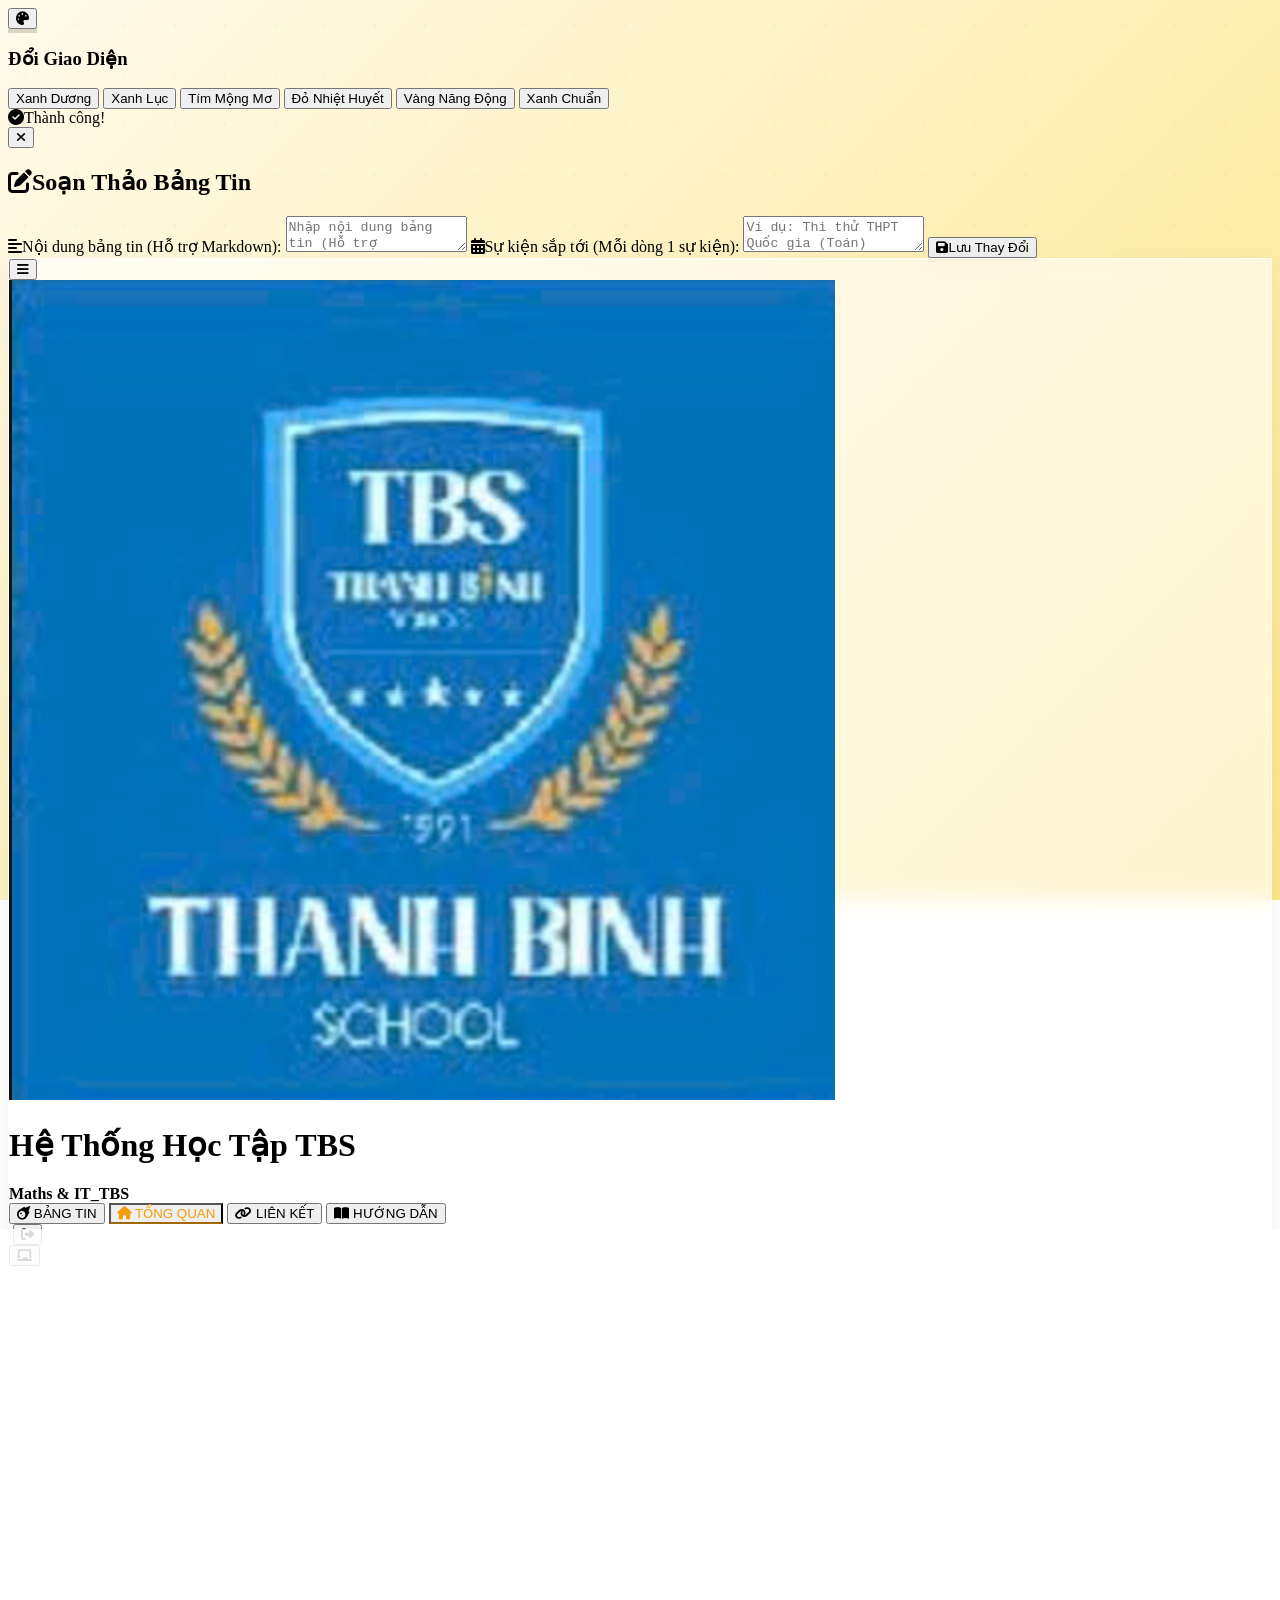
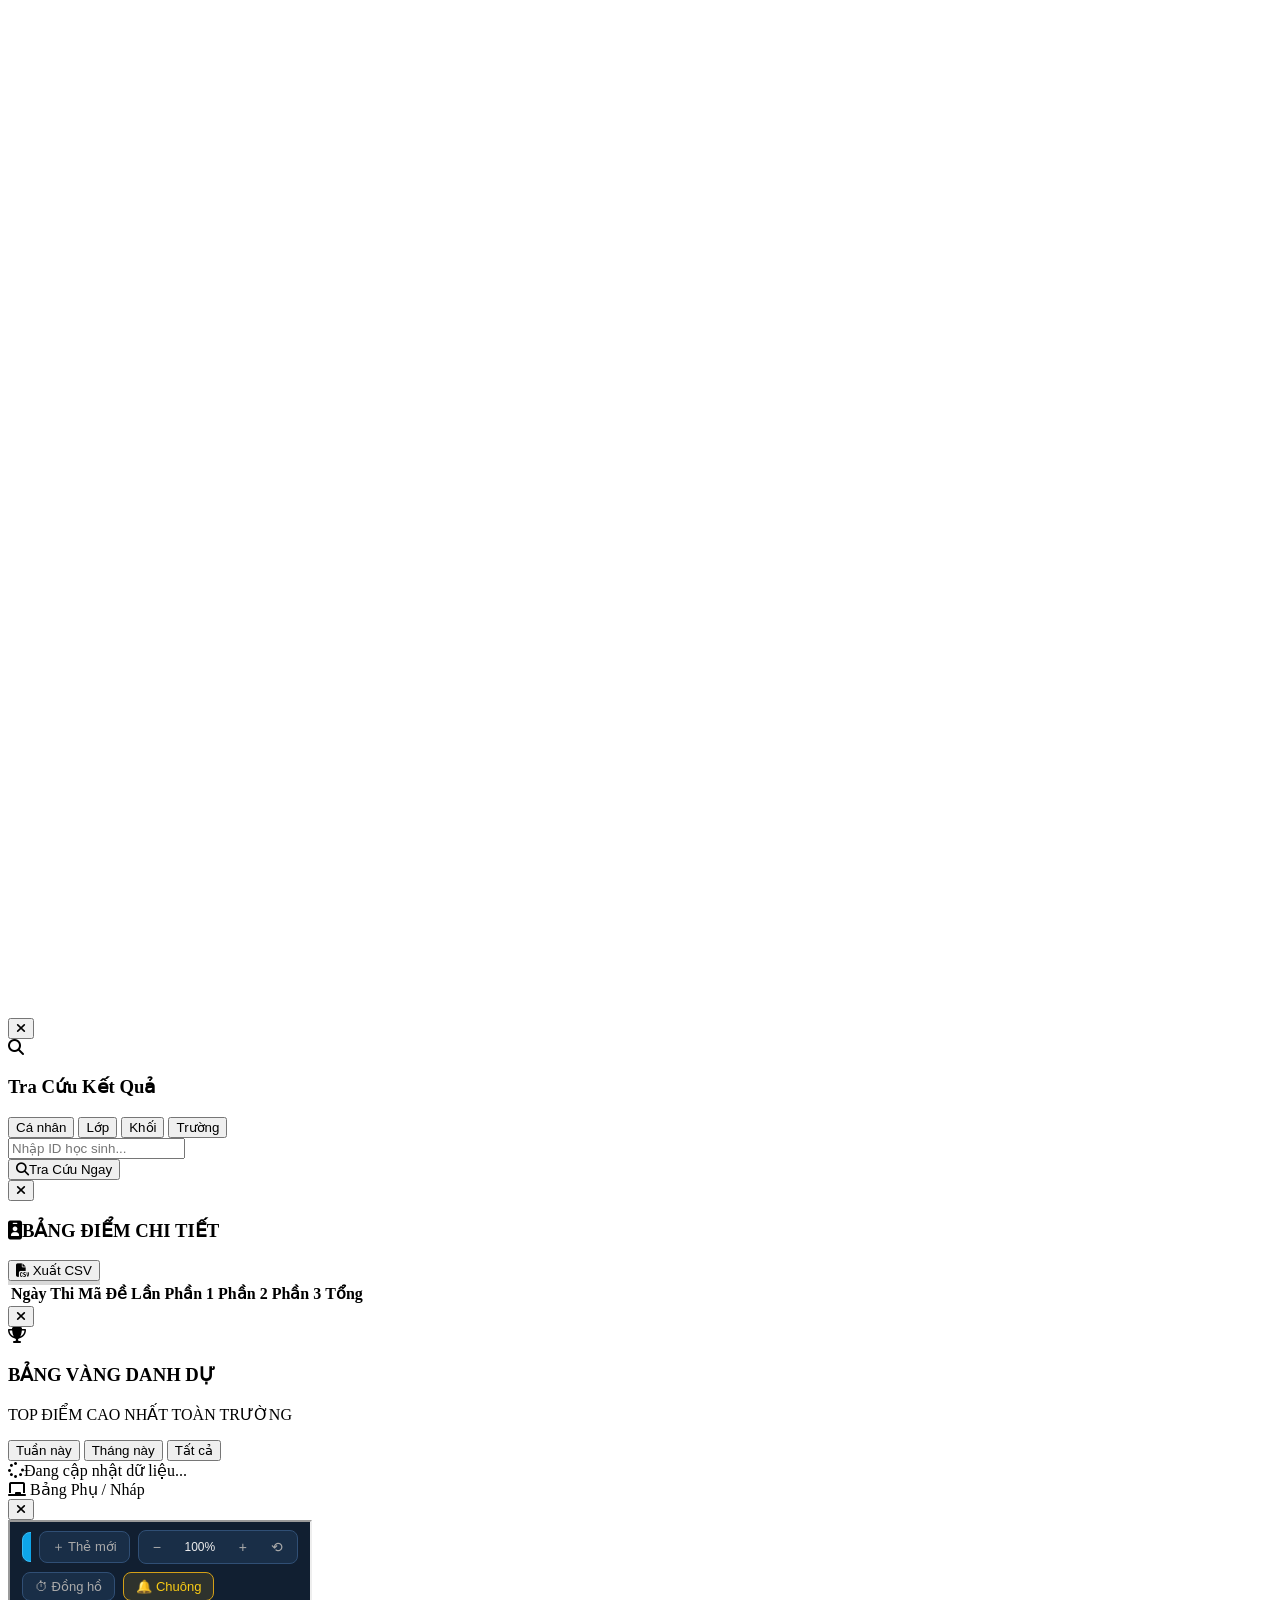
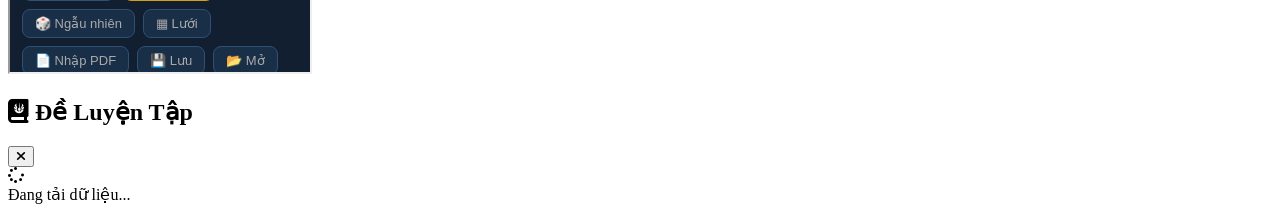
==== commit 6b8e5360: "update UI" ====
--- a/index.html
+++ b/index.html
@@ -86,13 +86,18 @@
     </div>
 
     <header id="main-header" class="glass sticky top-0 z-50 px-6 py-2 flex flex-col md:flex-row justify-between items-center rounded-b-3xl mx-4 mt-0 gap-4 md:gap-0 shadow-sm transition-all duration-300 relative">
-        <div class="flex items-center gap-3 cursor-pointer" onclick="navTo('home')">
-            <div class="relative w-16 h-16 flex items-center justify-center shrink-0 bg-white rounded-full p-1 border border-slate-100 shadow-md">
-                <img src="logo.png" alt="Logo TBS" class="w-10 h-10 rounded-full z-10 object-contain" onerror="this.onerror=null; this.src='[data-uri]';">
-            </div>
+        <div class="flex items-center gap-3">
+            <button onclick="togglePracticeMenu(event)" class="w-10 h-10 rounded-full bg-white text-slate-600 shadow hover:text-main hover:bg-slate-50 flex items-center justify-center transition-all shrink-0 z-10 mr-1 tooltip-container" title="Danh sách Đề Luyện Tập">
+                <i class="fa-solid fa-bars text-xl"></i>
+            </button>
+            <div class="cursor-pointer flex items-center gap-3" onclick="navTo('home')">
+                <div class="relative w-16 h-16 flex items-center justify-center shrink-0 bg-white rounded-full p-1 border border-slate-100 shadow-md">
+                    <img src="logo.png" alt="Logo TBS" class="w-10 h-10 rounded-full z-10 object-contain" onerror="this.onerror=null; this.src='[data-uri]';">
+                </div>
             <div class="flex flex-col justify-center">
                 <h1 class="text-base md:text-xl font-black text-main uppercase tracking-widest drop-shadow-sm leading-tight">Hệ Thống Học Tập TBS</h1>
                 <span class="font-script text-lg md:text-xl font-bold leading-tight drop-shadow-sm text-red-600"><b>Maths & IT_TBS</b></span>
+            </div>
             </div>
         </div>
         
@@ -112,7 +117,7 @@
                 <span id="user-email" class="text-xs font-bold text-slate-700 truncate max-w-[120px] hidden md:block"></span>
                 <button onclick="logoutGoogle()" class="text-red-500 hover:text-red-700 ml-1 transition" title="Đăng xuất"><i class="fa-solid fa-right-from-bracket"></i></button>
             </div>
-            <a href="bang_trang.html" target="_blank" class="w-8 h-8 rounded-full bg-indigo-500 hover:bg-indigo-600 text-white shadow-sm flex items-center justify-center transition-all shrink-0 badge-shine" title="Mở Bảng Phụ / Nháp"><i class="fa-solid fa-chalkboard"></i></a>
+            <button onclick="document.getElementById('whiteboard-modal').classList.remove('hidden')" class="w-8 h-8 rounded-full bg-indigo-500 hover:bg-indigo-600 text-white shadow-sm flex items-center justify-center transition-all shrink-0 badge-shine" title="Mở Bảng Phụ / Nháp"><i class="fa-solid fa-chalkboard"></i></button>
         </div>
     </header>
 
@@ -186,8 +191,113 @@
         </div>
     </div>
 
+    <!-- Whiteboard Modal -->
+    <div id="whiteboard-modal" class="fixed inset-0 bg-slate-900/90 backdrop-blur-md z-[10005] hidden flex items-center justify-center p-2 md:p-6 fade-in">
+        <div class="bg-white rounded-2xl md:rounded-3xl w-full h-full relative shadow-2xl overflow-hidden flex flex-col border border-slate-200 zoom-in">
+            <div class="h-12 bg-slate-100 border-b border-slate-200 flex items-center justify-between px-4 shrink-0">
+                <div class="flex items-center gap-2 text-indigo-600 font-bold">
+                    <i class="fa-solid fa-chalkboard"></i> Bảng Phụ / Nháp
+                </div>
+                <button onclick="document.getElementById('whiteboard-modal').classList.add('hidden')" class="text-slate-400 hover:text-red-500 text-xl w-8 h-8 flex items-center justify-center rounded-full bg-white shadow-sm hover:shadow transition-all"><i class="fa-solid fa-xmark"></i></button>
+            </div>
+            <iframe src="bang_trang.html" class="w-full flex-grow border-none"></iframe>
+        </div>
+    </div>
+
+    <!-- Off-canvas drawer for Practice Exams -->
+    <div id="practice-drawer-overlay" class="fixed inset-0 bg-slate-900/50 backdrop-blur-sm z-[10010] hidden transition-opacity" onclick="togglePracticeMenu(event)"></div>
+    <div id="practice-drawer" class="fixed top-0 left-0 h-full w-80 max-w-[85vw] bg-white z-[10011] shadow-2xl transform -translate-x-full transition-transform duration-300 ease-in-out flex flex-col">
+        <div class="p-5 border-b border-slate-100 flex items-center justify-between bg-gradient-to-r from-sky-50 to-white">
+            <h2 class="font-black text-sky-700 text-lg uppercase tracking-widest"><i class="fa-solid fa-book-journal-whills mr-2"></i> Đề Luyện Tập</h2>
+            <button onclick="togglePracticeMenu(event)" class="text-slate-400 hover:text-red-500 transition w-8 h-8 bg-white rounded-full flex items-center justify-center shadow-sm"><i class="fa-solid fa-xmark text-xl"></i></button>
+        </div>
+        <div id="practice-drawer-content" class="flex-grow overflow-y-auto admin-scroll p-4 space-y-4 bg-slate-50">
+            <div class="text-center text-slate-400 mt-10"><i class="fa-solid fa-spinner fa-spin text-3xl mb-2"></i><br>Đang tải dữ liệu...</div>
+        </div>
+    </div>
+
     <script>
         // CONFIG & FIREBASE INIT (Moved to config.js)
+
+        let practiceMenuLoaded = false;
+        function togglePracticeMenu(e) {
+            if(e) e.stopPropagation();
+            const drawer = document.getElementById('practice-drawer');
+            const overlay = document.getElementById('practice-drawer-overlay');
+            
+            if (drawer.classList.contains('-translate-x-full')) {
+                drawer.classList.remove('-translate-x-full');
+                overlay.classList.remove('hidden');
+                if (!practiceMenuLoaded) loadPracticeExams();
+            } else {
+                drawer.classList.add('-translate-x-full');
+                overlay.classList.add('hidden');
+            }
+        }
+
+        async function loadPracticeExams() {
+            let container = document.getElementById('practice-drawer-content');
+            try {
+                let snap = await db.collection("AdminHistory").orderBy('createdAt', 'desc').get();
+                let hist = [];
+                snap.forEach(doc => hist.push(doc.data()));
+                
+                let d = await db.collection("GameData").doc("AdminHistory").get();
+                if (d.exists) {
+                    let oldHist = d.data().list || [];
+                    hist = [...hist, ...oldHist];
+                }
+
+                let uniqueHist = [];
+                let seen = new Set();
+                for (let h of hist) {
+                    if(!seen.has(h.code)) {
+                        seen.add(h.code);
+                        uniqueHist.push(h);
+                    }
+                }
+
+                if (uniqueHist.length === 0) {
+                    container.innerHTML = `<div class="text-center text-slate-400 mt-10"><i class="fa-solid fa-box-open text-4xl mb-3 text-slate-300"></i><br><b class="text-slate-500">Chưa có đề luyện tập nào.</b></div>`;
+                    return;
+                }
+
+                let grouped = {};
+                uniqueHist.forEach(h => {
+                    let folder = h.folder || 'Chung';
+                    if (!grouped[folder]) grouped[folder] = [];
+                    grouped[folder].push(h);
+                });
+
+                let html = '';
+                for (let folder of Object.keys(grouped).sort()) {
+                    html += `
+                        <div class="mb-5 bg-white rounded-2xl shadow-sm border border-slate-200 overflow-hidden">
+                            <h3 class="font-black text-slate-700 bg-slate-100/80 px-4 py-3 text-sm uppercase tracking-wider border-b border-slate-100 flex items-center justify-between cursor-pointer hover:bg-slate-200/60 transition" onclick="this.nextElementSibling.classList.toggle('hidden')">
+                                <span class="flex items-center"><i class="fa-solid fa-folder-open text-amber-500 mr-2 text-lg"></i> ${folder}</span>
+                                <span class="bg-white text-slate-500 text-xs font-bold px-2.5 py-0.5 rounded-full border border-slate-200 shadow-sm">${grouped[folder].length}</span>
+                            </h3>
+                            <div class="p-3 space-y-2 hidden">
+                                ${grouped[folder].map(h => `
+                                    <button onclick="window.location.href='student.html?code=${h.code}'" class="w-full text-left p-3 bg-white border border-slate-200 rounded-xl hover:border-sky-400 hover:bg-sky-50 hover:shadow-md transition group relative overflow-hidden btn-3d">
+                                        <div class="font-bold text-slate-700 text-sm group-hover:text-sky-800 leading-tight mb-2 pr-2">${h.name}</div>
+                                        <div class="flex justify-between items-center">
+                                            <span class="text-[11px] font-mono font-black text-sky-700 bg-sky-100 px-2 py-1 rounded shadow-inner tracking-widest">${h.code}</span>
+                                            <span class="text-[10px] font-bold text-slate-400"><i class="fa-solid fa-calendar-day mr-1"></i>${h.date}</span>
+                                        </div>
+                                    </button>
+                                `).join('')}
+                            </div>
+                        </div>
+                    `;
+                }
+                
+                container.innerHTML = html;
+                practiceMenuLoaded = true;
+            } catch (e) {
+                container.innerHTML = `<div class="text-center text-red-400 mt-10"><i class="fa-solid fa-triangle-exclamation text-4xl mb-3 text-red-300"></i><br><b class="text-red-500">Lỗi tải dữ liệu.</b></div>`;
+            }
+        }
 
         let state = {
             currentUser: null,
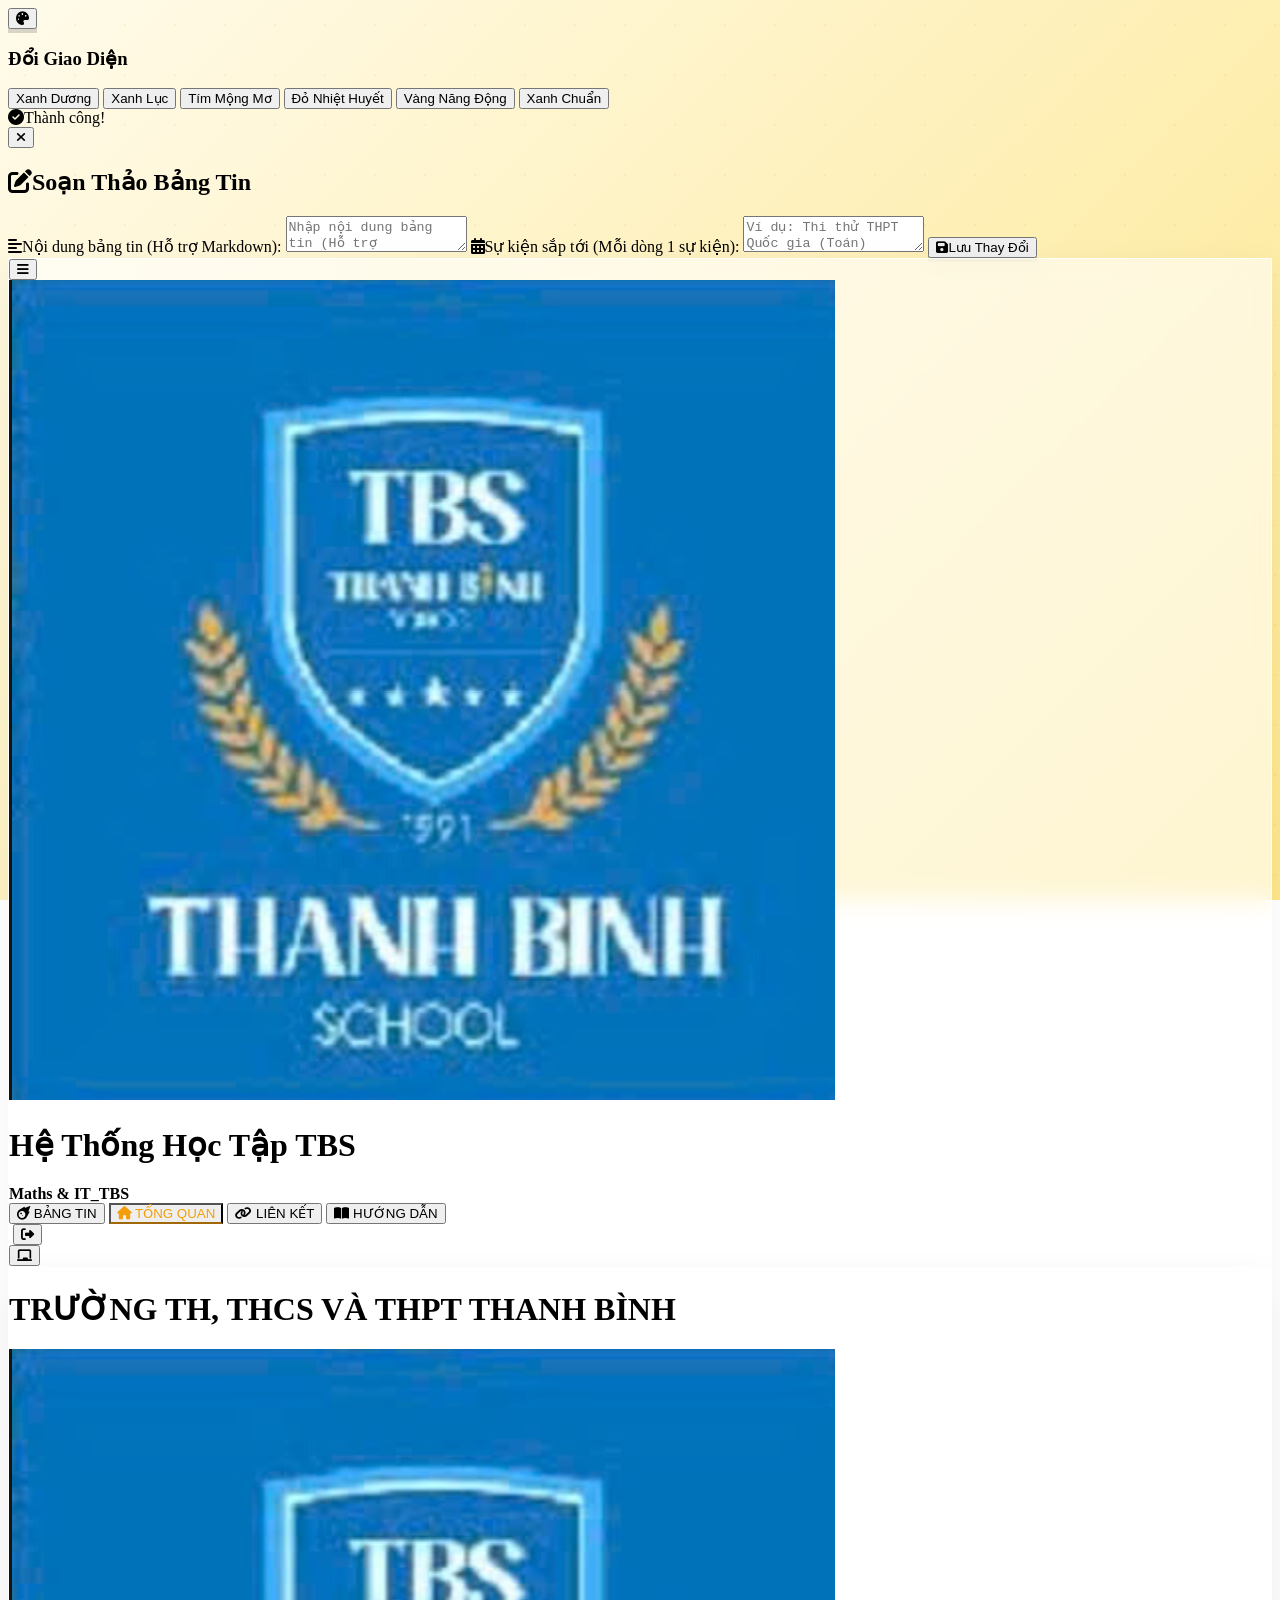
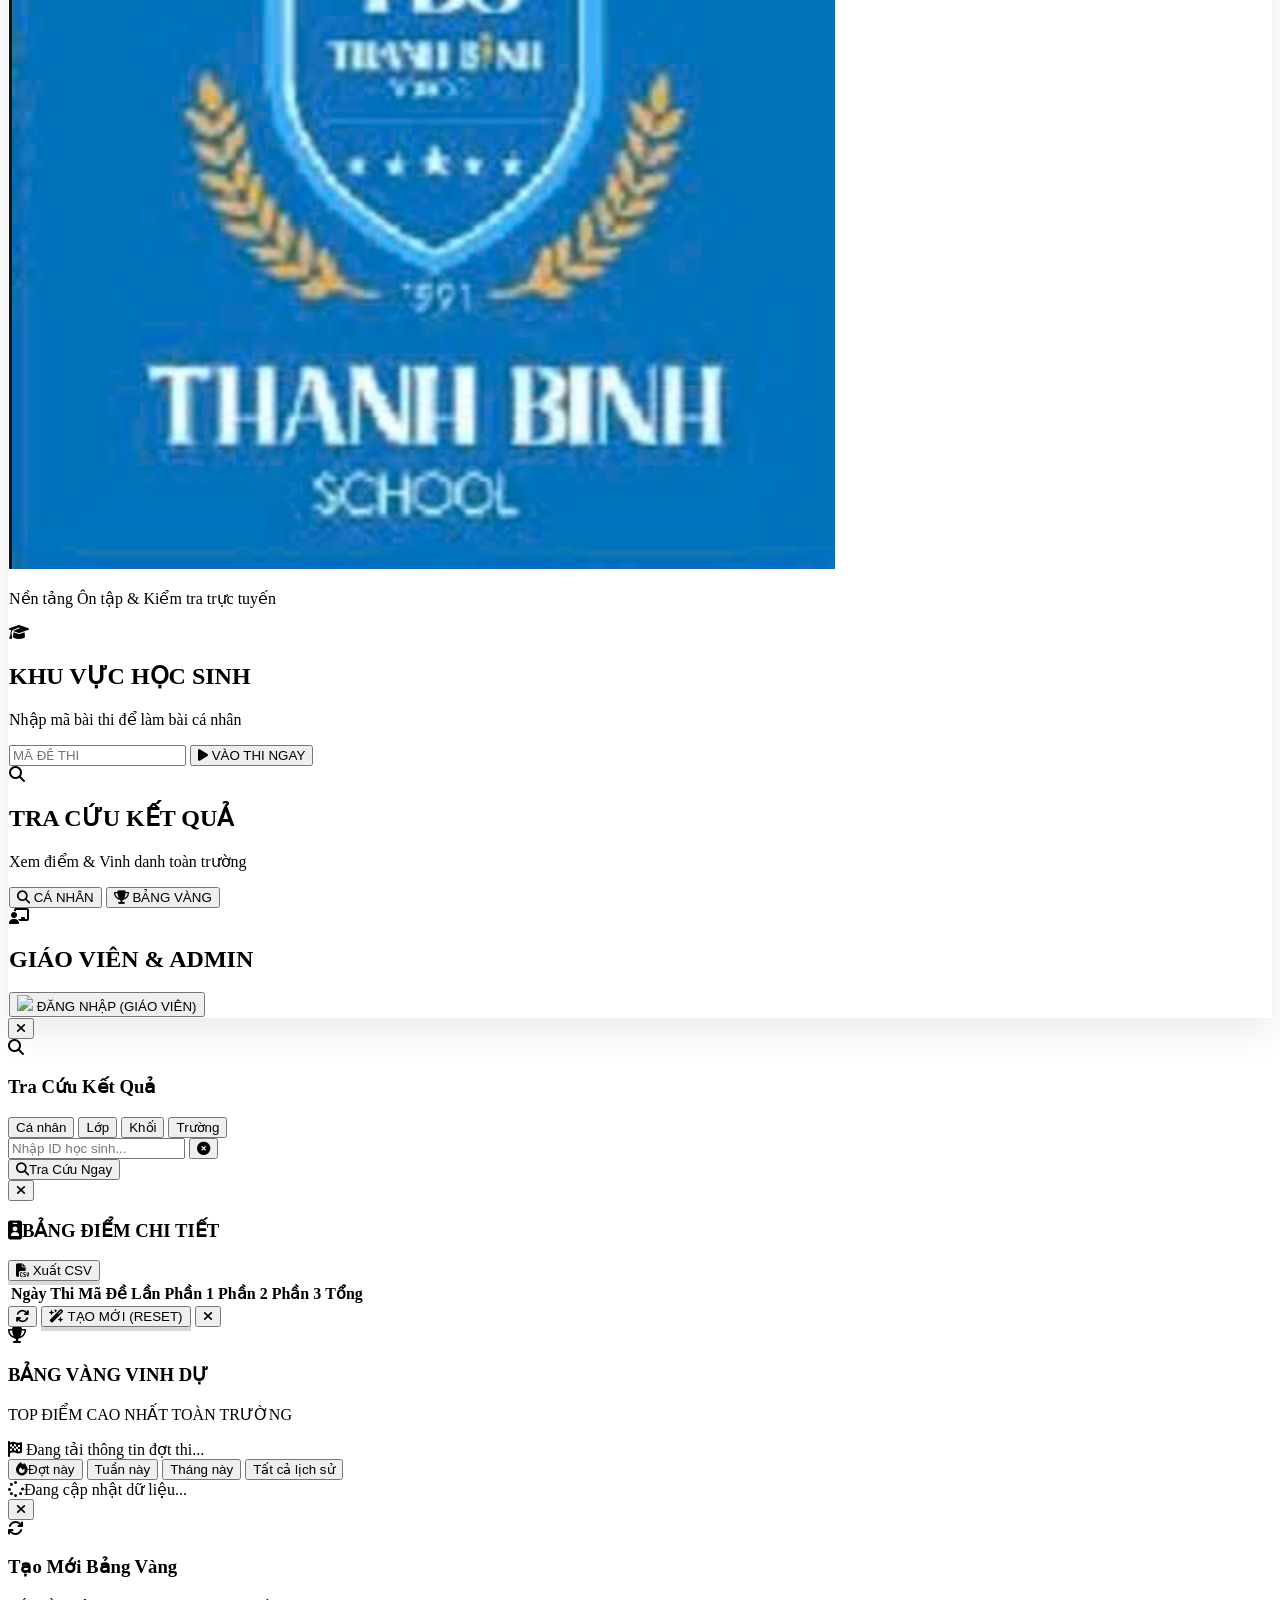
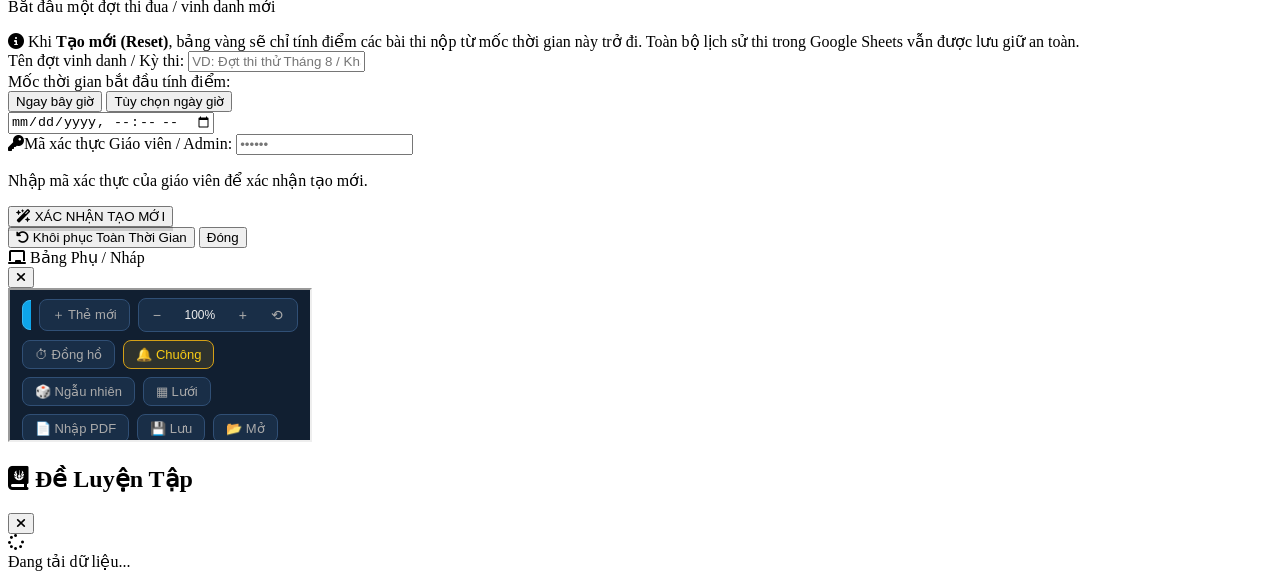
==== commit 0a0f008b: "Add files via upload" ====
--- a/index.html
+++ b/index.html
@@ -136,8 +136,9 @@
                 <button id="btn-scope-school" onclick="setLookupScope('school')" class="flex-1 py-2 rounded-xl text-xs sm:text-sm font-bold bg-slate-100 text-slate-600 hover:bg-slate-200 transition-all">Trường</button>
             </div>
 
-            <div id="lookup-input-container">
-                <input type="text" id="lookup-input" class="w-full p-4 border-2 border-amber-300 rounded-xl mb-6 outline-none focus:border-amber-500 text-center font-bold text-slate-700 text-xl shadow-inner uppercase" placeholder="Nhập ID học sinh..." onkeypress="if(event.key === 'Enter') performLookup()">
+            <div id="lookup-input-container" class="relative">
+                <input type="text" id="lookup-input" class="w-full p-4 pr-12 border-2 border-amber-300 rounded-xl mb-6 outline-none focus:border-amber-500 text-center font-bold text-slate-700 text-xl shadow-inner uppercase" placeholder="Nhập ID học sinh..." onkeypress="if(event.key === 'Enter') performLookup()">
+                <button type="button" onclick="document.getElementById('lookup-input').value=''; document.getElementById('lookup-input').focus();" class="absolute right-4 top-4 text-slate-400 hover:text-slate-600 text-xl w-8 h-8 rounded-full flex items-center justify-center" title="Xóa nội dung"><i class="fa-solid fa-circle-xmark"></i></button>
             </div>
             
             <button id="btn-lookup" onclick="performLookup()" class="w-full py-4 bg-amber-500 text-white rounded-xl font-bold shadow-lg hover:bg-amber-600 transition text-lg"><i class="fa-solid fa-search mr-2"></i>Tra Cứu Ngay</button>
@@ -169,24 +170,87 @@
 
     <div id="leaderboard-modal" class="fixed inset-0 bg-slate-900/80 backdrop-blur-sm z-[9999] hidden flex items-center justify-center p-4">
         <div class="bg-white p-6 md:p-8 rounded-3xl w-full max-w-3xl relative shadow-[0_20px_50px_rgba(0,0,0,0.3)] border-4 border-amber-200 zoom-in flex flex-col max-h-[90vh]">
-            <button onclick="document.getElementById('leaderboard-modal').classList.add('hidden')" class="absolute top-4 right-4 text-slate-400 hover:text-red-500 text-2xl w-10 h-10 flex items-center justify-center rounded-full bg-slate-100 shrink-0 z-10"><i class="fa-solid fa-xmark"></i></button>
-            <div class="text-center shrink-0 border-b border-slate-100 pb-4 mb-4 relative overflow-hidden rounded-xl">
+            <!-- Top Controls -->
+            <div class="absolute top-4 right-4 flex items-center gap-2 z-20">
+                <button onclick="refreshLeaderboardData()" class="w-10 h-10 flex items-center justify-center rounded-full bg-amber-50 text-amber-600 hover:bg-amber-100 hover:scale-105 transition shadow-sm border border-amber-200" title="Làm mới dữ liệu"><i id="btn-refresh-lb-icon" class="fa-solid fa-arrows-rotate text-base"></i></button>
+                <button onclick="openLeaderboardResetModal()" class="px-3 h-10 flex items-center gap-1.5 rounded-full bg-gradient-to-r from-amber-500 to-orange-500 text-white hover:from-amber-600 hover:to-orange-600 transition shadow-sm text-xs font-black btn-3d" title="Tạo mới / Reset Đợt Bảng Vàng"><i class="fa-solid fa-wand-magic-sparkles text-sm"></i> <span class="hidden sm:inline">TẠO MỚI (RESET)</span></button>
+                <button onclick="document.getElementById('leaderboard-modal').classList.add('hidden')" class="text-slate-400 hover:text-red-500 text-2xl w-10 h-10 flex items-center justify-center rounded-full bg-slate-100 shrink-0 transition"><i class="fa-solid fa-xmark"></i></button>
+            </div>
+
+            <div class="text-center shrink-0 border-b border-slate-100 pb-4 mb-4 relative overflow-hidden rounded-xl pt-2">
                 <div class="absolute inset-0 bg-gradient-to-r from-amber-100 via-orange-100 to-amber-100 opacity-50 z-0 shine-anim"></div>
                 <div class="relative z-10 p-2">
                     <div class="w-20 h-20 bg-amber-100 text-amber-500 rounded-full flex items-center justify-center text-4xl mx-auto mb-3 shadow-inner"><i class="fa-solid fa-trophy animate-bounce"></i></div>
-                    <h3 class="text-3xl font-black text-slate-800 uppercase tracking-widest text-transparent bg-clip-text bg-gradient-to-r from-amber-500 to-orange-600">BẢNG VÀNG DANH DỰ</h3>
-                    <p class="text-sm text-slate-500 font-bold mt-1 mb-4">TOP ĐIỂM CAO NHẤT TOÀN TRƯỜNG</p>
+                    <h3 class="text-3xl font-black text-slate-800 uppercase tracking-widest text-transparent bg-clip-text bg-gradient-to-r from-amber-500 to-orange-600">BẢNG VÀNG VINH DỰ</h3>
+                    <p class="text-sm text-slate-500 font-bold mt-1 mb-2">TOP ĐIỂM CAO NHẤT TOÀN TRƯỜNG</p>
                     
-                    <div class="flex justify-center gap-2">
-                        <button id="btn-lb-week" onclick="setLeaderboardFilter('week')" class="px-4 py-1.5 rounded-full text-xs font-bold bg-amber-500 text-white shadow-md transition-all">Tuần này</button>
+                    <!-- Cycle Info Badge -->
+                    <div class="mb-3">
+                        <div id="leaderboard-cycle-badge" class="inline-flex items-center gap-2 px-3.5 py-1 bg-white/90 border border-amber-300 rounded-full text-xs font-bold text-amber-900 shadow-sm">
+                            <i class="fa-solid fa-flag-checkered text-amber-600"></i>
+                            <span id="leaderboard-cycle-text">Đang tải thông tin đợt thi...</span>
+                        </div>
+                    </div>
+
+                    <div class="flex justify-center flex-wrap gap-2">
+                        <button id="btn-lb-cycle" onclick="setLeaderboardFilter('cycle')" class="px-4 py-1.5 rounded-full text-xs font-bold bg-amber-500 text-white shadow-md transition-all"><i class="fa-solid fa-fire mr-1"></i>Đợt này</button>
+                        <button id="btn-lb-week" onclick="setLeaderboardFilter('week')" class="px-4 py-1.5 rounded-full text-xs font-bold bg-slate-100 text-slate-600 hover:bg-slate-200 transition-all">Tuần này</button>
                         <button id="btn-lb-month" onclick="setLeaderboardFilter('month')" class="px-4 py-1.5 rounded-full text-xs font-bold bg-slate-100 text-slate-600 hover:bg-slate-200 transition-all">Tháng này</button>
-                        <button id="btn-lb-all" onclick="setLeaderboardFilter('all')" class="px-4 py-1.5 rounded-full text-xs font-bold bg-slate-100 text-slate-600 hover:bg-slate-200 transition-all">Tất cả</button>
+                        <button id="btn-lb-all" onclick="setLeaderboardFilter('all')" class="px-4 py-1.5 rounded-full text-xs font-bold bg-slate-100 text-slate-600 hover:bg-slate-200 transition-all">Tất cả lịch sử</button>
                     </div>
                 </div>
             </div>
             <div class="flex-grow overflow-y-auto admin-scroll pr-2 relative bg-slate-50 rounded-xl p-2 border border-slate-100 shadow-inner min-h-[300px]">
                 <div id="leaderboard-loading" class="absolute inset-0 bg-white/80 z-10 flex flex-col items-center justify-center rounded-xl"><i class="fa-solid fa-spinner fa-spin text-4xl text-amber-500 mb-2"></i><span class="font-bold text-slate-500">Đang cập nhật dữ liệu...</span></div>
                 <div id="leaderboard-list" class="space-y-3 pb-2"></div>
+            </div>
+        </div>
+    </div>
+
+    <!-- Modal Tạo Mới / Reset Bảng Vàng -->
+    <div id="leaderboard-reset-modal" class="fixed inset-0 bg-slate-900/80 backdrop-blur-sm z-[10002] hidden flex items-center justify-center p-4">
+        <div class="bg-white p-6 md:p-8 rounded-3xl w-full max-w-lg relative shadow-2xl border-4 border-amber-200 zoom-in flex flex-col">
+            <button onclick="closeLeaderboardResetModal()" class="absolute top-4 right-4 text-slate-400 hover:text-red-500 text-2xl w-10 h-10 flex items-center justify-center rounded-full bg-slate-100 transition"><i class="fa-solid fa-xmark"></i></button>
+            <div class="w-16 h-16 bg-amber-100 text-amber-600 rounded-full flex items-center justify-center text-3xl mx-auto mb-3 shadow-inner">
+                <i class="fa-solid fa-arrows-rotate"></i>
+            </div>
+            <h3 class="text-2xl font-black text-slate-800 text-center uppercase tracking-wide mb-1">Tạo Mới Bảng Vàng</h3>
+            <p class="text-xs text-slate-500 text-center font-bold mb-4">Bắt đầu một đợt thi đua / vinh danh mới</p>
+
+            <div class="bg-amber-50 p-4 rounded-2xl border border-amber-200 text-xs text-amber-900 mb-4 leading-relaxed font-medium">
+                <i class="fa-solid fa-circle-info text-amber-600 mr-1.5"></i> Khi <b>Tạo mới (Reset)</b>, bảng vàng sẽ chỉ tính điểm các bài thi nộp từ mốc thời gian này trở đi. Toàn bộ lịch sử thi trong Google Sheets vẫn được lưu giữ an toàn.
+            </div>
+
+            <div class="space-y-4 mb-6">
+                <div>
+                    <label class="block text-xs font-black text-slate-700 uppercase tracking-wider mb-1">Tên đợt vinh danh / Kỳ thi:</label>
+                    <input type="text" id="lb-reset-cycle-title" class="w-full p-3 border-2 border-slate-200 rounded-xl focus:border-amber-500 outline-none font-bold text-slate-700 text-sm shadow-inner" placeholder="VD: Đợt thi thử Tháng 8 / Khảo sát tuần 3...">
+                </div>
+
+                <div>
+                    <label class="block text-xs font-black text-slate-700 uppercase tracking-wider mb-1">Mốc thời gian bắt đầu tính điểm:</label>
+                    <div class="grid grid-cols-2 gap-2 mb-2">
+                        <button type="button" onclick="setLbResetTimeMode('now')" id="btn-reset-time-now" class="py-2.5 rounded-xl text-xs font-bold bg-amber-500 text-white shadow transition-all">Ngay bây giờ</button>
+                        <button type="button" onclick="setLbResetTimeMode('custom')" id="btn-reset-time-custom" class="py-2.5 rounded-xl text-xs font-bold bg-slate-100 text-slate-600 hover:bg-slate-200 transition-all">Tùy chọn ngày giờ</button>
+                    </div>
+                    <div id="lb-custom-time-container" class="hidden mt-2">
+                        <input type="datetime-local" id="lb-reset-custom-time" class="w-full p-3 border-2 border-slate-200 rounded-xl focus:border-amber-500 outline-none font-bold text-slate-700 text-sm shadow-inner">
+                    </div>
+                </div>
+
+                <div id="lb-auth-pin-container" class="hidden">
+                    <label class="block text-xs font-black text-slate-700 uppercase tracking-wider mb-1"><i class="fa-solid fa-key mr-1 text-amber-500"></i>Mã xác thực Giáo viên / Admin:</label>
+                    <input type="password" id="lb-reset-auth-pin" class="w-full p-3 border-2 border-slate-200 rounded-xl focus:border-amber-500 outline-none font-black text-center text-lg tracking-widest text-slate-800 shadow-inner" placeholder="••••••">
+                    <p class="text-[11px] text-slate-400 mt-1 italic">Nhập mã xác thực của giáo viên để xác nhận tạo mới.</p>
+                </div>
+            </div>
+
+            <div class="flex flex-col gap-2">
+                <button id="btn-confirm-lb-reset" onclick="confirmLeaderboardReset()" class="w-full py-3.5 bg-gradient-to-r from-amber-500 to-orange-500 text-white font-black rounded-xl shadow-lg hover:from-amber-600 hover:to-orange-600 transition text-base btn-3d"><i class="fa-solid fa-wand-magic-sparkles mr-2"></i> XÁC NHẬN TẠO MỚI</button>
+                <div class="flex gap-2 mt-1">
+                    <button type="button" onclick="clearLeaderboardReset()" class="flex-1 py-2.5 bg-slate-100 hover:bg-rose-50 hover:text-rose-600 text-slate-600 font-bold rounded-xl transition text-xs border border-slate-200" title="Khôi phục tính điểm toàn bộ lịch sử"><i class="fa-solid fa-rotate-left mr-1"></i> Khôi phục Toàn Thời Gian</button>
+                    <button type="button" onclick="closeLeaderboardResetModal()" class="flex-1 py-2.5 bg-slate-100 hover:bg-slate-200 text-slate-600 font-bold rounded-xl transition text-xs">Đóng</button>
+                </div>
             </div>
         </div>
     </div>
@@ -610,85 +674,315 @@
         }
 
         // ======================= BẢNG VÀNG =======================
-        let currentLbFilter = 'all';
+        let currentLbFilter = 'cycle';
+        let leaderboardConfig = {
+            resetAt: null,
+            resetDateStr: null,
+            resetBy: null,
+            cycleTitle: "Toàn thời gian"
+        };
+
+        async function loadLeaderboardConfig() {
+            try {
+                let doc = await db.collection("GameData").doc("LeaderboardConfig").get();
+                if (doc.exists) {
+                    leaderboardConfig = doc.data() || {};
+                } else {
+                    leaderboardConfig = { resetAt: null, resetDateStr: null, resetBy: null, cycleTitle: "Toàn thời gian" };
+                }
+            } catch(e) {
+                console.warn("Lỗi đọc LeaderboardConfig:", e);
+            }
+        }
+
+        function updateLeaderboardCycleUI() {
+            let textEl = document.getElementById('leaderboard-cycle-text');
+            let btnCycle = document.getElementById('btn-lb-cycle');
+            if (!textEl) return;
+            
+            if (leaderboardConfig && leaderboardConfig.resetAt) {
+                let title = leaderboardConfig.cycleTitle ? `"${leaderboardConfig.cycleTitle}"` : "Đợt hiện tại";
+                let dateStr = leaderboardConfig.resetDateStr || (parseVietnameseDateTime(leaderboardConfig.resetAt) ? parseVietnameseDateTime(leaderboardConfig.resetAt).toLocaleString('vi-VN') : leaderboardConfig.resetAt);
+                textEl.innerHTML = `<span class="text-amber-700 font-bold">${title}</span> <span class="text-slate-500 font-medium">(Bắt đầu: ${dateStr})</span>`;
+                if (btnCycle) btnCycle.classList.remove('hidden');
+            } else {
+                textEl.innerHTML = `<span class="text-slate-500 font-medium">Toàn thời gian (Chưa đặt mốc tạo mới)</span>`;
+                if (btnCycle) {
+                    btnCycle.classList.add('hidden');
+                    if (currentLbFilter === 'cycle') currentLbFilter = 'all';
+                }
+            }
+        }
+
         function setLeaderboardFilter(filter) {
             currentLbFilter = filter;
-            let btns = ['week', 'month', 'all'];
+            let btns = ['cycle', 'week', 'month', 'all'];
             btns.forEach(b => {
                 let el = document.getElementById('btn-lb-' + b);
-                if(b === filter) { el.classList.add('bg-amber-500', 'text-white', 'shadow-md'); el.classList.remove('bg-slate-100', 'text-slate-600'); }
-                else { el.classList.remove('bg-amber-500', 'text-white', 'shadow-md'); el.classList.add('bg-slate-100', 'text-slate-600'); }
+                if (!el) return;
+                if (b === filter) {
+                    el.classList.add('bg-amber-500', 'text-white', 'shadow-md');
+                    el.classList.remove('bg-slate-100', 'text-slate-600');
+                } else {
+                    el.classList.remove('bg-amber-500', 'text-white', 'shadow-md');
+                    el.classList.add('bg-slate-100', 'text-slate-600');
+                }
             });
             fetchLeaderboard();
         }
 
-        function openLeaderboardModal() { document.getElementById('leaderboard-modal').classList.remove('hidden'); fetchLeaderboard(); }
-        async function fetchLeaderboard() {
+        async function openLeaderboardModal() {
+            document.getElementById('leaderboard-modal').classList.remove('hidden');
+            await loadLeaderboardConfig();
+            updateLeaderboardCycleUI();
+            if (leaderboardConfig && leaderboardConfig.resetAt) {
+                currentLbFilter = 'cycle';
+            } else {
+                currentLbFilter = 'all';
+            }
+            setLeaderboardFilter(currentLbFilter);
+        }
+
+        async function refreshLeaderboardData() {
+            let icon = document.getElementById('btn-refresh-lb-icon');
+            if (icon) icon.classList.add('fa-spin');
+            await loadLeaderboardConfig();
+            updateLeaderboardCycleUI();
+            await fetchLeaderboard(true);
+            if (icon) setTimeout(() => icon.classList.remove('fa-spin'), 600);
+            showToast("Đã làm mới dữ liệu Bảng Vàng!");
+        }
+
+        async function fetchLeaderboard(forceRefresh = false) {
             let list = document.getElementById('leaderboard-list');
-            document.getElementById('leaderboard-loading').classList.remove('hidden');
+            let loading = document.getElementById('leaderboard-loading');
+            if (loading) loading.classList.remove('hidden');
+            
             try {
-                let res = await fetch(GOOGLE_WEB_APP_URL + "?action=getResults&t=" + Date.now()); 
-                state.allResultsData = JSON.parse(await res.text());
-                document.getElementById('leaderboard-loading').classList.add('hidden');
-                
-                let filteredData = state.allResultsData;
+                if (forceRefresh || !state.allResultsData || state.allResultsData.length === 0) {
+                    let res = await fetch(GOOGLE_WEB_APP_URL + "?action=getResults&t=" + Date.now()); 
+                    state.allResultsData = JSON.parse(await res.text());
+                }
+                if (loading) loading.classList.add('hidden');
+                
+                let filteredData = state.allResultsData || [];
                 let now = new Date();
-                if(currentLbFilter === 'week') {
+
+                if (currentLbFilter === 'cycle' && leaderboardConfig && leaderboardConfig.resetAt) {
+                    let resetDate = parseVietnameseDateTime(leaderboardConfig.resetAt);
+                    if (resetDate) {
+                        filteredData = filteredData.filter(r => {
+                            let d = parseVietnameseDateTime(r.date);
+                            return d && d >= resetDate;
+                        });
+                    }
+                } else if (currentLbFilter === 'week') {
                     let weekAgo = new Date(now.getTime() - 7 * 24 * 60 * 60 * 1000);
-                    filteredData = state.allResultsData.filter(r => {
-                        if(!r.date) return false;
-                        let parts = r.date.split(' ')[0].split('/'); // assuming dd/mm/yyyy
-                        if(parts.length < 3) return false;
-                        let d = new Date(parts[2], parts[1]-1, parts[0]);
-                        return d >= weekAgo;
+                    filteredData = filteredData.filter(r => {
+                        let d = parseVietnameseDateTime(r.date);
+                        return d && d >= weekAgo;
                     });
-                } else if(currentLbFilter === 'month') {
+                } else if (currentLbFilter === 'month') {
                     let monthAgo = new Date(now.getTime() - 30 * 24 * 60 * 60 * 1000);
-                    filteredData = state.allResultsData.filter(r => {
-                        if(!r.date) return false;
-                        let parts = r.date.split(' ')[0].split('/');
-                        if(parts.length < 3) return false;
-                        let d = new Date(parts[2], parts[1]-1, parts[0]);
-                        return d >= monthAgo;
+                    filteredData = filteredData.filter(r => {
+                        let d = parseVietnameseDateTime(r.date);
+                        return d && d >= monthAgo;
                     });
                 }
                 
                 // Group by ID to only show best score per student
                 let grouped = {};
                 filteredData.forEach(r => {
-                    let sId = String(r.id).trim().toLowerCase();
+                    let sId = String(r.id || '').trim().toLowerCase();
+                    if (!sId && r.name) sId = String(r.name).trim().toLowerCase();
                     let currentScore = Number(r.score) || 0;
-                    if(!grouped[sId] || currentScore > grouped[sId].score) {
+                    if (!grouped[sId] || currentScore > grouped[sId].score) {
                         grouped[sId] = { ...r, score: currentScore };
                     }
                 });
                 
                 let uniqueData = Object.values(grouped);
-                if(uniqueData.length === 0) { list.innerHTML = '<div class="text-center py-8 text-slate-500 font-bold"><i class="fa-solid fa-ghost text-4xl mb-3 opacity-50 block"></i>Chưa có dữ liệu xếp hạng</div>'; return; }
+                if (uniqueData.length === 0) {
+                    let filterName = (currentLbFilter === 'cycle') ? 'đợt này' : (currentLbFilter === 'week' ? 'tuần này' : (currentLbFilter === 'month' ? 'tháng này' : 'toàn trường'));
+                    list.innerHTML = `
+                        <div class="text-center py-12 text-slate-500 font-bold">
+                            <i class="fa-solid fa-ghost text-5xl mb-3 opacity-30 block text-amber-500"></i>
+                            Chưa có dữ liệu xếp hạng ${filterName}
+                            <div class="text-xs text-slate-400 font-normal mt-1">Các bài thi nộp thành công sẽ tự động xuất hiện tại đây</div>
+                        </div>`;
+                    return;
+                }
                 
                 let sorted = uniqueData.sort((a,b) => b.score - a.score).slice(0, 10);
                 
                 list.innerHTML = sorted.map((hs, i) => {
                     let rankStyle = '';
                     let rankIcon = '';
-                    if(i === 0) { rankStyle = 'bg-gradient-to-r from-yellow-200 to-amber-300 border-yellow-400 shadow-[0_0_15px_rgba(250,204,21,0.5)] transform scale-105 z-10 relative'; rankIcon = '<i class="fa-solid fa-medal text-yellow-600 text-2xl drop-shadow-md"></i>'; }
-                    else if(i === 1) { rankStyle = 'bg-gradient-to-r from-slate-200 to-slate-300 border-slate-400 shadow-md'; rankIcon = '<i class="fa-solid fa-medal text-slate-500 text-xl"></i>'; }
-                    else if(i === 2) { rankStyle = 'bg-gradient-to-r from-orange-200 to-orange-300 border-orange-400 shadow-md'; rankIcon = '<i class="fa-solid fa-medal text-orange-700 text-xl"></i>'; }
-                    else { rankStyle = 'bg-white border-slate-200 hover:bg-slate-50'; rankIcon = `<span class="font-black text-slate-400">${i+1}</span>`; }
+                    if (i === 0) {
+                        rankStyle = 'bg-gradient-to-r from-yellow-200 via-amber-200 to-amber-300 border-yellow-400 shadow-[0_0_15px_rgba(250,204,21,0.5)] transform scale-[1.02] z-10 relative';
+                        rankIcon = '<i class="fa-solid fa-crown text-yellow-600 text-2xl drop-shadow-md animate-bounce"></i>';
+                    } else if (i === 1) {
+                        rankStyle = 'bg-gradient-to-r from-slate-200 to-slate-300 border-slate-400 shadow-md';
+                        rankIcon = '<i class="fa-solid fa-medal text-slate-600 text-xl"></i>';
+                    } else if (i === 2) {
+                        rankStyle = 'bg-gradient-to-r from-orange-200 to-orange-300 border-orange-400 shadow-md';
+                        rankIcon = '<i class="fa-solid fa-medal text-orange-700 text-xl"></i>';
+                    } else {
+                        rankStyle = 'bg-white border-slate-200 hover:bg-amber-50/50';
+                        rankIcon = `<span class="font-black text-slate-400 text-base">${i+1}</span>`;
+                    }
                     
                     return `
-                    <div class="flex items-center p-3 md:p-4 rounded-xl mb-3 border transition-all duration-300 hover:shadow-lg ${rankStyle}">
+                    <div class="flex items-center p-3 md:p-4 rounded-2xl mb-3 border transition-all duration-300 hover:shadow-lg ${rankStyle}">
                         <div class="w-10 flex justify-center items-center shrink-0">${rankIcon}</div>
-                        <div class="flex-grow pl-3 border-l border-white/50">
-                            <div class="font-bold text-slate-800 text-base md:text-lg uppercase">${hs.name !== 'Khách' && hs.name ? hs.name : 'ID ' + hs.id}</div>
-                            <div class="text-[11px] md:text-xs text-slate-500 font-medium mt-0.5"><span class="bg-white/60 px-2 py-0.5 rounded-md">Lớp: ${hs.cls || hs.class || '-'}</span> <span class="bg-white/60 px-2 py-0.5 rounded-md ml-1">Mã đề: ${hs.code}</span></div>
-                        </div>
-                        <div class="font-black text-emerald-600 text-xl md:text-2xl drop-shadow-sm bg-white/70 px-3 py-1 rounded-lg border border-white shrink-0">${hs.score}</div>
+                        <div class="flex-grow pl-3 border-l border-black/10">
+                            <div class="font-bold text-slate-800 text-base md:text-lg uppercase flex items-center gap-2">
+                                ${hs.name !== 'Khách' && hs.name ? hs.name : 'ID ' + hs.id}
+                                ${i === 0 ? '<span class="bg-amber-500 text-white text-[10px] font-black px-2 py-0.5 rounded-full uppercase tracking-wider">TOP 1</span>' : ''}
+                            </div>
+                            <div class="text-[11px] md:text-xs text-slate-500 font-medium mt-1 flex flex-wrap gap-1">
+                                <span class="bg-white/80 px-2 py-0.5 rounded-md border border-black/5 shadow-xs"><i class="fa-solid fa-graduation-cap text-slate-400 mr-1"></i>Lớp: <b>${hs.cls || hs.class || '-'}</b></span>
+                                <span class="bg-white/80 px-2 py-0.5 rounded-md border border-black/5 shadow-xs"><i class="fa-solid fa-hashtag text-slate-400 mr-1"></i>Mã đề: <b>${hs.code}</b></span>
+                                ${hs.date ? `<span class="bg-white/80 px-2 py-0.5 rounded-md border border-black/5 shadow-xs text-slate-400"><i class="fa-regular fa-clock mr-1"></i>${hs.date}</span>` : ''}
+                            </div>
+                        </div>
+                        <div class="text-right shrink-0 pl-2">
+                            <div class="font-black text-emerald-600 text-xl md:text-2xl drop-shadow-sm bg-white/80 px-3 py-1 rounded-xl border border-emerald-100 shadow-xs">${hs.score}</div>
+                            <div class="text-[10px] font-bold text-slate-400 uppercase tracking-wider mt-0.5">Điểm cao nhất</div>
+                        </div>
                     </div>`;
                 }).join('');
             } catch(e) {
-                document.getElementById('leaderboard-loading').classList.add('hidden');
-                list.innerHTML = '<div class="text-center py-4 text-red-500 font-bold">Lỗi tải dữ liệu Google Sheet</div>';
+                if (loading) loading.classList.add('hidden');
+                list.innerHTML = '<div class="text-center py-6 text-red-500 font-bold"><i class="fa-solid fa-triangle-exclamation mr-2"></i>Lỗi tải dữ liệu Google Sheet</div>';
+            }
+        }
+
+        // ======================= RESET BẢNG VÀNG LOGIC =======================
+        let lbResetTimeMode = 'now';
+        function setLbResetTimeMode(mode) {
+            lbResetTimeMode = mode;
+            let btnNow = document.getElementById('btn-reset-time-now');
+            let btnCustom = document.getElementById('btn-reset-time-custom');
+            let contCustom = document.getElementById('lb-custom-time-container');
+            if (mode === 'now') {
+                btnNow.classList.add('bg-amber-500', 'text-white', 'shadow');
+                btnNow.classList.remove('bg-slate-100', 'text-slate-600');
+                btnCustom.classList.remove('bg-amber-500', 'text-white', 'shadow');
+                btnCustom.classList.add('bg-slate-100', 'text-slate-600');
+                contCustom.classList.add('hidden');
+            } else {
+                btnCustom.classList.add('bg-amber-500', 'text-white', 'shadow');
+                btnCustom.classList.remove('bg-slate-100', 'text-slate-600');
+                btnNow.classList.remove('bg-amber-500', 'text-white', 'shadow');
+                btnNow.classList.add('bg-slate-100', 'text-slate-600');
+                contCustom.classList.remove('hidden');
+
+                let now = new Date();
+                now.setMinutes(now.getMinutes() - now.getTimezoneOffset());
+                document.getElementById('lb-reset-custom-time').value = now.toISOString().slice(0, 16);
+            }
+        }
+
+        function openLeaderboardResetModal() {
+            let isDev = (window.location.protocol === 'file:' || window.location.hostname === 'localhost' || window.location.hostname === '127.0.0.1') && localStorage.getItem('devModeBypass') === 'true';
+            let isTeacher = (state.currentUser && (state.authorizedEmails.includes(state.currentUser.email) || state.currentUser.email === SUPER_ADMIN_EMAIL)) || isDev;
+
+            let pinCont = document.getElementById('lb-auth-pin-container');
+            if (pinCont) {
+                if (isTeacher) {
+                    pinCont.classList.add('hidden');
+                } else {
+                    pinCont.classList.remove('hidden');
+                    document.getElementById('lb-reset-auth-pin').value = '';
+                }
+            }
+
+            document.getElementById('lb-reset-cycle-title').value = leaderboardConfig.cycleTitle && leaderboardConfig.cycleTitle !== 'Toàn thời gian' ? leaderboardConfig.cycleTitle : '';
+            setLbResetTimeMode('now');
+            document.getElementById('leaderboard-reset-modal').classList.remove('hidden');
+        }
+
+        function closeLeaderboardResetModal() {
+            document.getElementById('leaderboard-reset-modal').classList.add('hidden');
+        }
+
+        async function confirmLeaderboardReset() {
+            let isDev = (window.location.protocol === 'file:' || window.location.hostname === 'localhost' || window.location.hostname === '127.0.0.1') && localStorage.getItem('devModeBypass') === 'true';
+            let isTeacher = (state.currentUser && (state.authorizedEmails.includes(state.currentUser.email) || state.currentUser.email === SUPER_ADMIN_EMAIL)) || isDev;
+
+            if (!isTeacher) {
+                let pin = document.getElementById('lb-reset-auth-pin')?.value.trim();
+                if (pin !== '123456' && pin !== 'tbs2025' && pin !== 'admin' && pin !== 'tbsmath') {
+                    return showToast("Mã xác thực Giáo viên không chính xác!", true);
+                }
+            }
+
+            let title = document.getElementById('lb-reset-cycle-title').value.trim() || `Đợt thi ${new Date().toLocaleDateString('vi-VN')}`;
+            let resetDate = new Date();
+
+            if (lbResetTimeMode === 'custom') {
+                let customVal = document.getElementById('lb-reset-custom-time').value;
+                if (customVal) resetDate = new Date(customVal);
+            }
+
+            let newConfig = {
+                resetAt: resetDate.toISOString(),
+                resetDateStr: resetDate.toLocaleDateString('vi-VN') + ' ' + resetDate.toLocaleTimeString('vi-VN'),
+                resetBy: state.currentUser ? state.currentUser.email : 'Giáo viên TBS',
+                cycleTitle: title,
+                updatedAt: new Date().toISOString()
+            };
+
+            let btn = document.getElementById('btn-confirm-lb-reset');
+            let oldText = btn.innerHTML;
+            btn.innerHTML = '<i class="fa-solid fa-spinner fa-spin mr-2"></i> Đang thiết lập...';
+            btn.disabled = true;
+
+            try {
+                await db.collection("GameData").doc("LeaderboardConfig").set(newConfig);
+                leaderboardConfig = newConfig;
+                showToast("Đã tạo mới Bảng Vàng thành công!");
+                closeLeaderboardResetModal();
+                updateLeaderboardCycleUI();
+                setLeaderboardFilter('cycle');
+            } catch(e) {
+                showToast("Lỗi lưu cấu hình: " + e.message, true);
+            } finally {
+                btn.innerHTML = oldText;
+                btn.disabled = false;
+            }
+        }
+
+        async function clearLeaderboardReset() {
+            let isDev = (window.location.protocol === 'file:' || window.location.hostname === 'localhost' || window.location.hostname === '127.0.0.1') && localStorage.getItem('devModeBypass') === 'true';
+            let isTeacher = (state.currentUser && (state.authorizedEmails.includes(state.currentUser.email) || state.currentUser.email === SUPER_ADMIN_EMAIL)) || isDev;
+
+            if (!isTeacher) {
+                let pin = document.getElementById('lb-reset-auth-pin')?.value.trim();
+                if (pin !== '123456' && pin !== 'tbs2025' && pin !== 'admin' && pin !== 'tbsmath') {
+                    return showToast("Cần nhập mã xác thực để khôi phục!", true);
+                }
+            }
+
+            if (!confirm("Khôi phục Bảng Vàng để tính điểm cho toàn bộ lịch sử (bỏ mốc lọc tạo mới)?")) return;
+
+            try {
+                let emptyConfig = {
+                    resetAt: null,
+                    resetDateStr: null,
+                    resetBy: null,
+                    cycleTitle: "Toàn thời gian",
+                    updatedAt: new Date().toISOString()
+                };
+                await db.collection("GameData").doc("LeaderboardConfig").set(emptyConfig);
+                leaderboardConfig = emptyConfig;
+                showToast("Đã khôi phục tính điểm toàn thời gian!");
+                closeLeaderboardResetModal();
+                updateLeaderboardCycleUI();
+                setLeaderboardFilter('all');
+            } catch(e) {
+                showToast("Lỗi khôi phục: " + e.message, true);
             }
         }
 
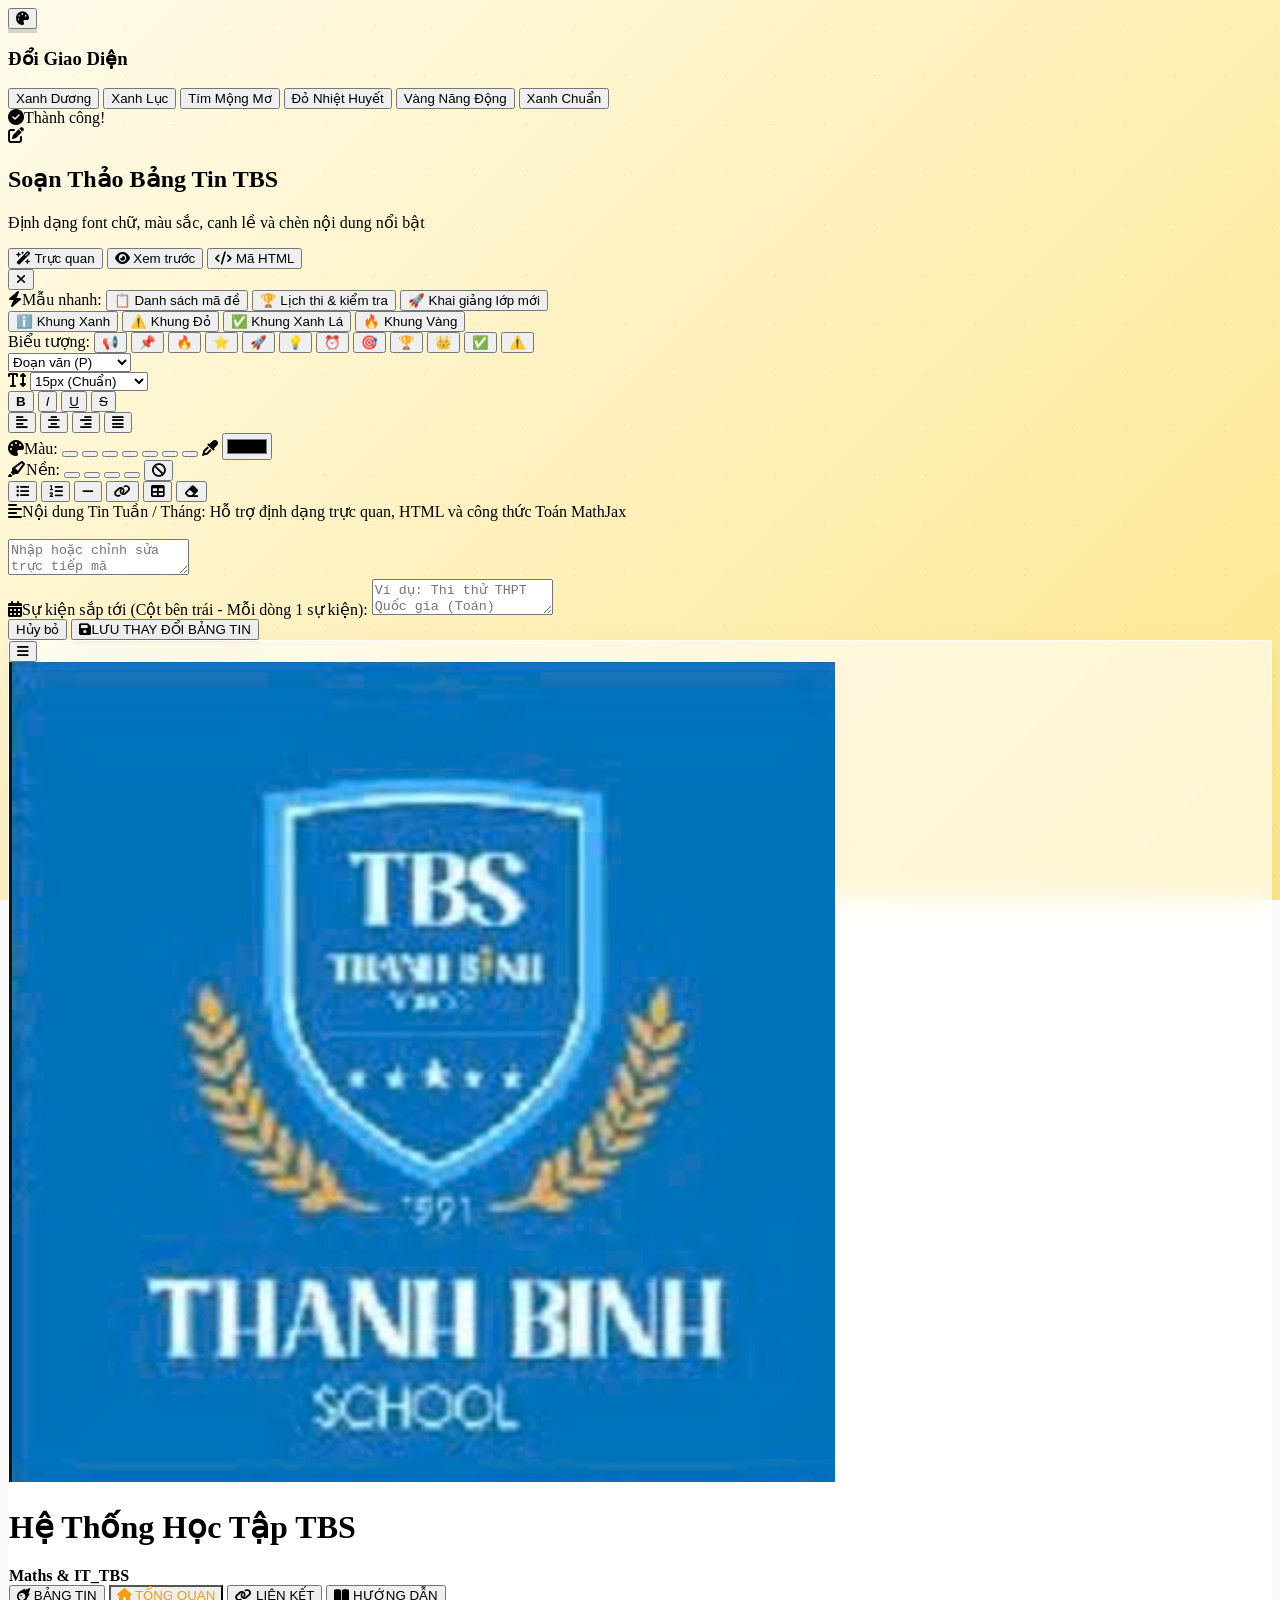
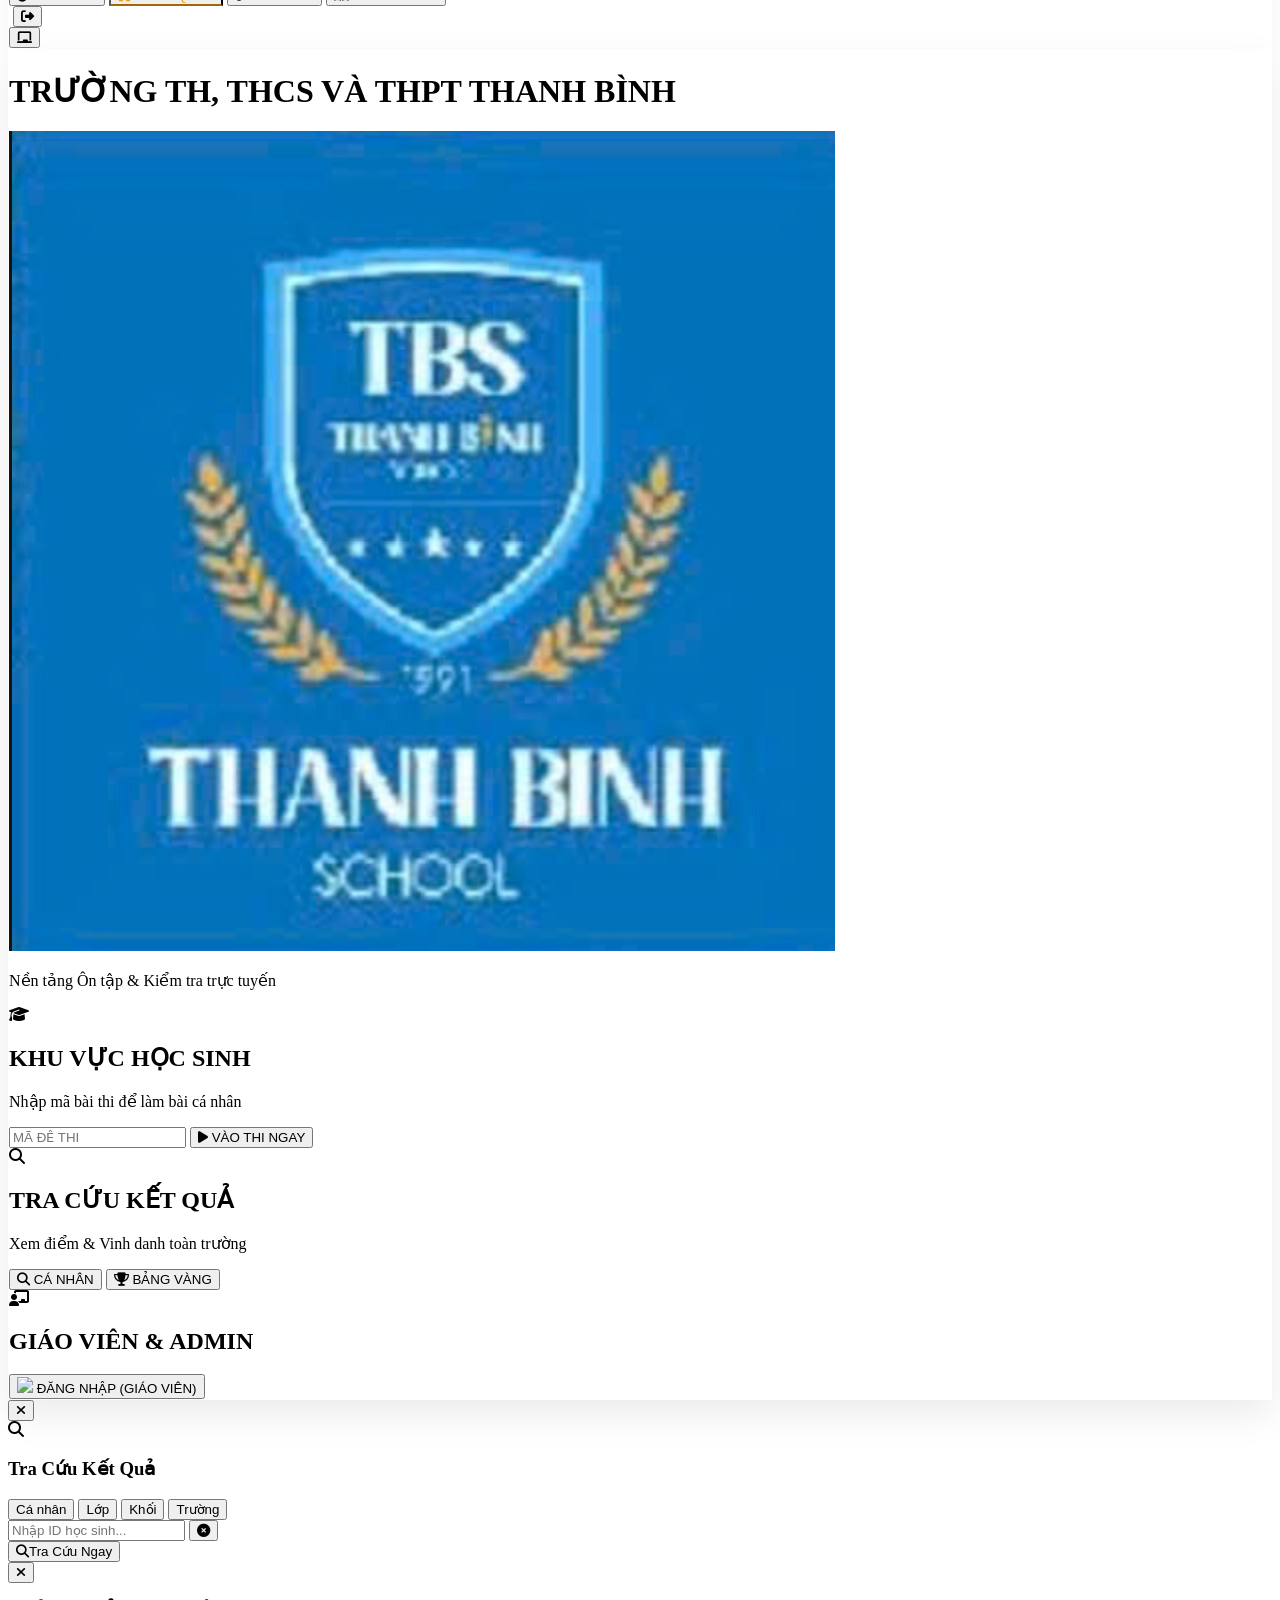
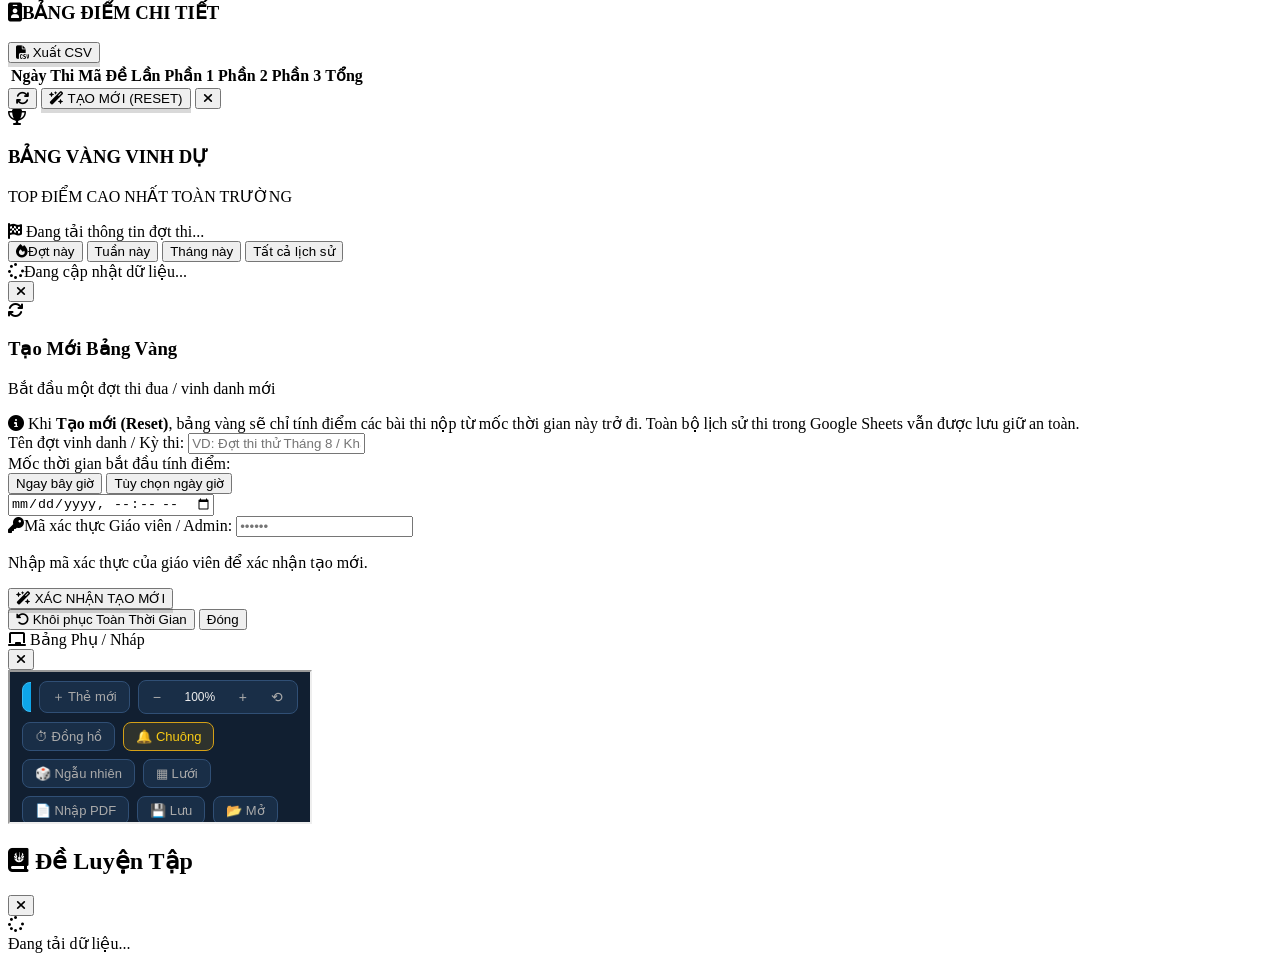
==== commit 6da1dbe7: "Add files via upload" ====
--- a/index.html
+++ b/index.html
@@ -69,19 +69,174 @@
         <i class="fa-solid fa-circle-check text-3xl"></i><span id="toast-msg">Thành công!</span>
     </div>
 
-    <!-- Modal Chỉnh Sửa Bảng Tin -->
-    <div id="board-edit-modal" class="fixed inset-0 bg-slate-900/50 backdrop-blur-sm z-[9999] hidden items-center justify-center fade-in px-4">
-        <div class="bg-white rounded-3xl shadow-2xl p-6 md:p-8 w-full max-w-4xl relative zoom-in flex flex-col h-[90vh]">
-            <button onclick="document.getElementById('board-edit-modal').classList.add('hidden'); document.getElementById('board-edit-modal').classList.remove('flex');" class="absolute top-6 right-6 text-slate-400 hover:text-rose-500 text-3xl transition-transform hover:scale-110"><i class="fa-solid fa-xmark"></i></button>
-            <h2 class="text-2xl font-black text-slate-800 mb-4 uppercase tracking-widest border-b-2 border-slate-100 pb-3"><i class="fa-solid fa-pen-to-square text-main mr-2"></i>Soạn Thảo Bảng Tin</h2>
-            
-            <label class="font-bold text-slate-700 text-sm mb-1 block"><i class="fa-solid fa-align-left mr-2 text-sky-500"></i>Nội dung bảng tin (Hỗ trợ Markdown):</label>
-            <textarea id="board-edit-content" class="w-full flex-grow p-4 border-2 border-slate-200 rounded-2xl outline-none focus:border-main font-medium text-slate-700 font-mono resize-none shadow-inner mb-4 text-sm" placeholder="Nhập nội dung bảng tin (Hỗ trợ Markdown)..."></textarea>
-            
-            <label class="font-bold text-slate-700 text-sm mb-1 block"><i class="fa-solid fa-calendar-days mr-2 text-rose-500"></i>Sự kiện sắp tới (Mỗi dòng 1 sự kiện):</label>
-            <textarea id="board-edit-events" class="w-full h-32 p-4 border-2 border-slate-200 rounded-2xl outline-none focus:border-main font-medium text-slate-700 font-mono resize-none shadow-inner mb-4 text-sm" placeholder="Ví dụ: Thi thử THPT Quốc gia (Toán)"></textarea>
-            
-            <button onclick="saveBoardContent()" class="w-full py-4 bg-main text-white font-black rounded-xl shadow-md hover:bg-mainDark hover:shadow-lg transition-all text-lg btn-3d"><i class="fa-solid fa-floppy-disk mr-2"></i>Lưu Thay Đổi</button>
+    <!-- Modal Chỉnh Sửa Bảng Tin TBS Chuyên Nghiệp -->
+    <div id="board-edit-modal" class="fixed inset-0 bg-slate-900/60 backdrop-blur-md z-[9999] hidden items-center justify-center fade-in p-2 md:p-4">
+        <div class="bg-white rounded-3xl shadow-2xl p-4 md:p-6 w-full max-w-5xl relative zoom-in flex flex-col max-h-[95vh] border-2 border-slate-100 overflow-hidden">
+            <!-- Header Modal -->
+            <div class="flex items-center justify-between border-b-2 border-slate-100 pb-3 mb-3 shrink-0">
+                <div class="flex items-center gap-3">
+                    <div class="w-10 h-10 rounded-2xl bg-amber-100 text-amber-600 flex items-center justify-center text-xl shadow-sm"><i class="fa-solid fa-pen-to-square"></i></div>
+                    <div>
+                        <h2 class="text-xl md:text-2xl font-black text-slate-800 uppercase tracking-wide">Soạn Thảo Bảng Tin TBS</h2>
+                        <p class="text-xs font-semibold text-slate-500 hidden sm:block">Định dạng font chữ, màu sắc, canh lề và chèn nội dung nổi bật</p>
+                    </div>
+                </div>
+                
+                <div class="flex items-center gap-2">
+                    <!-- Mode Switcher Tabs -->
+                    <div class="bg-slate-100 p-1 rounded-xl flex gap-1">
+                        <button type="button" onclick="switchBoardEditorTab('visual')" id="tab-btn-visual" class="px-3 py-1.5 rounded-lg text-xs font-bold bg-white text-main shadow-sm transition flex items-center gap-1.5"><i class="fa-solid fa-wand-magic-sparkles"></i> Trực quan</button>
+                        <button type="button" onclick="switchBoardEditorTab('preview')" id="tab-btn-preview" class="px-3 py-1.5 rounded-lg text-xs font-bold text-slate-600 hover:text-main transition flex items-center gap-1.5"><i class="fa-solid fa-eye"></i> Xem trước</button>
+                        <button type="button" onclick="switchBoardEditorTab('code')" id="tab-btn-code" class="px-3 py-1.5 rounded-lg text-xs font-bold text-slate-600 hover:text-main transition flex items-center gap-1.5"><i class="fa-solid fa-code"></i> Mã HTML</button>
+                    </div>
+                    <button onclick="closeBoardEditorModal()" class="text-slate-400 hover:text-rose-500 text-2xl w-9 h-9 flex items-center justify-center rounded-full hover:bg-slate-100 transition"><i class="fa-solid fa-xmark"></i></button>
+                </div>
+            </div>
+            
+            <div class="overflow-y-auto admin-scroll flex-grow space-y-4 pr-1">
+                <!-- Toolbar Area (Chỉ hiện khi ở tab Trực Quan) -->
+                <div id="board-toolbar-section" class="bg-slate-50 border border-slate-200 rounded-2xl p-2.5 space-y-2 shadow-xs">
+                    <!-- Row 1: Fast Templates & Highlights & Emojis -->
+                    <div class="flex flex-wrap items-center justify-between gap-2 border-b border-slate-200 pb-2">
+                        <div class="flex items-center gap-1.5 flex-wrap">
+                            <span class="text-[11px] font-black uppercase tracking-wider text-slate-400 mr-1"><i class="fa-solid fa-bolt text-amber-500 mr-1"></i>Mẫu nhanh:</span>
+                            <button type="button" onmousedown="event.preventDefault()" onclick="insertBoardTemplate('codes')" class="px-2.5 py-1 bg-white hover:bg-sky-50 hover:text-sky-600 border border-slate-200 rounded-lg text-xs font-bold text-slate-700 transition shadow-2xs">📋 Danh sách mã đề</button>
+                            <button type="button" onmousedown="event.preventDefault()" onclick="insertBoardTemplate('exam')" class="px-2.5 py-1 bg-white hover:bg-rose-50 hover:text-rose-600 border border-slate-200 rounded-lg text-xs font-bold text-slate-700 transition shadow-2xs">🏆 Lịch thi & kiểm tra</button>
+                            <button type="button" onmousedown="event.preventDefault()" onclick="insertBoardTemplate('opening')" class="px-2.5 py-1 bg-white hover:bg-emerald-50 hover:text-emerald-600 border border-slate-200 rounded-lg text-xs font-bold text-slate-700 transition shadow-2xs">🚀 Khai giảng lớp mới</button>
+                            <div class="h-4 w-[1px] bg-slate-300 mx-1 hidden sm:block"></div>
+                            <button type="button" onmousedown="event.preventDefault()" onclick="insertCallout('info')" class="px-2 py-1 bg-sky-100 hover:bg-sky-200 text-sky-700 rounded-lg text-xs font-bold transition">ℹ️ Khung Xanh</button>
+                            <button type="button" onmousedown="event.preventDefault()" onclick="insertCallout('alert')" class="px-2 py-1 bg-rose-100 hover:bg-rose-200 text-rose-700 rounded-lg text-xs font-bold transition">⚠️ Khung Đỏ</button>
+                            <button type="button" onmousedown="event.preventDefault()" onclick="insertCallout('success')" class="px-2 py-1 bg-emerald-100 hover:bg-emerald-200 text-emerald-700 rounded-lg text-xs font-bold transition">✅ Khung Xanh Lá</button>
+                            <button type="button" onmousedown="event.preventDefault()" onclick="insertCallout('highlight')" class="px-2 py-1 bg-amber-100 hover:bg-amber-200 text-amber-700 rounded-lg text-xs font-bold transition">🔥 Khung Vàng</button>
+                        </div>
+                        <div class="flex items-center gap-1 overflow-x-auto pb-0.5">
+                            <span class="text-[11px] font-bold text-slate-400 hidden lg:inline">Biểu tượng:</span>
+                            <button type="button" onmousedown="event.preventDefault()" onclick="insertEmoji('📢')" class="hover:scale-125 transition text-sm">📢</button>
+                            <button type="button" onmousedown="event.preventDefault()" onclick="insertEmoji('📌')" class="hover:scale-125 transition text-sm">📌</button>
+                            <button type="button" onmousedown="event.preventDefault()" onclick="insertEmoji('🔥')" class="hover:scale-125 transition text-sm">🔥</button>
+                            <button type="button" onmousedown="event.preventDefault()" onclick="insertEmoji('⭐')" class="hover:scale-125 transition text-sm">⭐</button>
+                            <button type="button" onmousedown="event.preventDefault()" onclick="insertEmoji('🚀')" class="hover:scale-125 transition text-sm">🚀</button>
+                            <button type="button" onmousedown="event.preventDefault()" onclick="insertEmoji('💡')" class="hover:scale-125 transition text-sm">💡</button>
+                            <button type="button" onmousedown="event.preventDefault()" onclick="insertEmoji('⏰')" class="hover:scale-125 transition text-sm">⏰</button>
+                            <button type="button" onmousedown="event.preventDefault()" onclick="insertEmoji('🎯')" class="hover:scale-125 transition text-sm">🎯</button>
+                            <button type="button" onmousedown="event.preventDefault()" onclick="insertEmoji('🏆')" class="hover:scale-125 transition text-sm">🏆</button>
+                            <button type="button" onmousedown="event.preventDefault()" onclick="insertEmoji('👑')" class="hover:scale-125 transition text-sm">👑</button>
+                            <button type="button" onmousedown="event.preventDefault()" onclick="insertEmoji('✅')" class="hover:scale-125 transition text-sm">✅</button>
+                            <button type="button" onmousedown="event.preventDefault()" onclick="insertEmoji('⚠️')" class="hover:scale-125 transition text-sm">⚠️</button>
+                        </div>
+                    </div>
+
+                    <!-- Row 2: Typography, Formatting, Alignment & Colors -->
+                    <div class="flex flex-wrap items-center gap-2">
+                        <!-- Headings / Block Type -->
+                        <div class="flex items-center gap-1 bg-white p-1 rounded-xl border border-slate-200 shadow-2xs">
+                            <select id="board-format-block" onchange="changeHeading(this.value)" class="bg-transparent text-xs font-bold text-slate-700 outline-none cursor-pointer pr-1">
+                                <option value="p">Đoạn văn (P)</option>
+                                <option value="h1">Tiêu đề lớn (H1)</option>
+                                <option value="h2">Tiêu đề vừa (H2)</option>
+                                <option value="h3">Tiêu đề nhỏ (H3)</option>
+                            </select>
+                        </div>
+
+                        <!-- Font Size Selector -->
+                        <div class="flex items-center gap-1 bg-white p-1 rounded-xl border border-slate-200 shadow-2xs">
+                            <i class="fa-solid fa-text-height text-slate-400 text-xs ml-1"></i>
+                            <select id="board-font-size" onchange="changeFontSize(this.value)" class="bg-transparent text-xs font-bold text-slate-700 outline-none cursor-pointer">
+                                <option value="13px">13px (Nhỏ)</option>
+                                <option value="15px" selected>15px (Chuẩn)</option>
+                                <option value="18px">18px (Vừa)</option>
+                                <option value="20px">20px (Lớn)</option>
+                                <option value="24px">24px (Rất lớn)</option>
+                                <option value="28px">28px (Cực lớn)</option>
+                                <option value="34px">34px (Khổng lồ)</option>
+                            </select>
+                        </div>
+
+                        <!-- Basic Formatting: Bold, Italic, Underline, Strikethrough -->
+                        <div class="flex items-center bg-white p-1 rounded-xl border border-slate-200 shadow-2xs gap-0.5">
+                            <button type="button" onmousedown="event.preventDefault()" onclick="formatDoc('bold')" class="w-7 h-7 rounded-lg hover:bg-slate-100 flex items-center justify-center font-bold text-slate-700 text-xs transition" title="In đậm (Ctrl+B)"><b>B</b></button>
+                            <button type="button" onmousedown="event.preventDefault()" onclick="formatDoc('italic')" class="w-7 h-7 rounded-lg hover:bg-slate-100 flex items-center justify-center italic text-slate-700 text-xs transition" title="In nghiêng (Ctrl+I)"><i>I</i></button>
+                            <button type="button" onmousedown="event.preventDefault()" onclick="formatDoc('underline')" class="w-7 h-7 rounded-lg hover:bg-slate-100 flex items-center justify-center underline text-slate-700 text-xs transition" title="Gạch chân (Ctrl+U)"><u>U</u></button>
+                            <button type="button" onmousedown="event.preventDefault()" onclick="formatDoc('strikeThrough')" class="w-7 h-7 rounded-lg hover:bg-slate-100 flex items-center justify-center line-through text-slate-700 text-xs transition" title="Gạch ngang"><s>S</s></button>
+                        </div>
+
+                        <!-- Text Alignments -->
+                        <div class="flex items-center bg-white p-1 rounded-xl border border-slate-200 shadow-2xs gap-0.5">
+                            <button type="button" onmousedown="event.preventDefault()" onclick="formatDoc('justifyLeft')" class="w-7 h-7 rounded-lg hover:bg-slate-100 flex items-center justify-center text-slate-700 text-xs transition" title="Canh trái"><i class="fa-solid fa-align-left"></i></button>
+                            <button type="button" onmousedown="event.preventDefault()" onclick="formatDoc('justifyCenter')" class="w-7 h-7 rounded-lg hover:bg-slate-100 flex items-center justify-center text-slate-700 text-xs transition" title="Canh giữa"><i class="fa-solid fa-align-center"></i></button>
+                            <button type="button" onmousedown="event.preventDefault()" onclick="formatDoc('justifyRight')" class="w-7 h-7 rounded-lg hover:bg-slate-100 flex items-center justify-center text-slate-700 text-xs transition" title="Canh phải"><i class="fa-solid fa-align-right"></i></button>
+                            <button type="button" onmousedown="event.preventDefault()" onclick="formatDoc('justifyFull')" class="w-7 h-7 rounded-lg hover:bg-slate-100 flex items-center justify-center text-slate-700 text-xs transition" title="Canh đều 2 bên"><i class="fa-solid fa-align-justify"></i></button>
+                        </div>
+
+                        <!-- Text Colors (Màu chữ) -->
+                        <div class="flex items-center bg-white p-1 rounded-xl border border-slate-200 shadow-2xs gap-1.5">
+                            <span class="text-[11px] font-bold text-slate-400 ml-1"><i class="fa-solid fa-palette text-xs mr-0.5"></i>Màu:</span>
+                            <button type="button" onmousedown="event.preventDefault()" onclick="changeTextColor('#1e293b')" class="w-5 h-5 rounded-full bg-slate-800 hover:scale-125 transition border border-white shadow-2xs" title="Màu đen/mặc định"></button>
+                            <button type="button" onmousedown="event.preventDefault()" onclick="changeTextColor('#dc2626')" class="w-5 h-5 rounded-full bg-red-600 hover:scale-125 transition border border-white shadow-2xs" title="Màu đỏ"></button>
+                            <button type="button" onmousedown="event.preventDefault()" onclick="changeTextColor('#0284c7')" class="w-5 h-5 rounded-full bg-sky-600 hover:scale-125 transition border border-white shadow-2xs" title="Màu xanh dương"></button>
+                            <button type="button" onmousedown="event.preventDefault()" onclick="changeTextColor('#16a34a')" class="w-5 h-5 rounded-full bg-emerald-600 hover:scale-125 transition border border-white shadow-2xs" title="Màu xanh lá"></button>
+                            <button type="button" onmousedown="event.preventDefault()" onclick="changeTextColor('#ea580c')" class="w-5 h-5 rounded-full bg-orange-600 hover:scale-125 transition border border-white shadow-2xs" title="Màu cam"></button>
+                            <button type="button" onmousedown="event.preventDefault()" onclick="changeTextColor('#9333ea')" class="w-5 h-5 rounded-full bg-purple-600 hover:scale-125 transition border border-white shadow-2xs" title="Màu tím"></button>
+                            <button type="button" onmousedown="event.preventDefault()" onclick="changeTextColor('#ca8a04')" class="w-5 h-5 rounded-full bg-yellow-600 hover:scale-125 transition border border-white shadow-2xs" title="Màu vàng"></button>
+                            <label class="w-6 h-6 rounded-full border border-dashed border-slate-400 hover:border-main flex items-center justify-center cursor-pointer hover:scale-110 transition relative" title="Chọn màu bất kỳ">
+                                <i class="fa-solid fa-eye-dropper text-[10px] text-slate-500"></i>
+                                <input type="color" onchange="changeTextColor(this.value)" class="opacity-0 absolute inset-0 w-full h-full cursor-pointer">
+                            </label>
+                        </div>
+
+                        <!-- Text Highlight (Màu nền chữ) -->
+                        <div class="flex items-center bg-white p-1 rounded-xl border border-slate-200 shadow-2xs gap-1.5">
+                            <span class="text-[11px] font-bold text-slate-400 ml-1"><i class="fa-solid fa-highlighter text-xs mr-0.5"></i>Nền:</span>
+                            <button type="button" onmousedown="event.preventDefault()" onclick="changeHighlight('#fef08a')" class="w-5 h-5 rounded-md bg-yellow-200 hover:scale-125 transition border border-slate-200 shadow-2xs" title="Nền vàng"></button>
+                            <button type="button" onmousedown="event.preventDefault()" onclick="changeHighlight('#bbf7d0')" class="w-5 h-5 rounded-md bg-green-200 hover:scale-125 transition border border-slate-200 shadow-2xs" title="Nền xanh lá"></button>
+                            <button type="button" onmousedown="event.preventDefault()" onclick="changeHighlight('#bae6fd')" class="w-5 h-5 rounded-md bg-sky-200 hover:scale-125 transition border border-slate-200 shadow-2xs" title="Nền xanh dương"></button>
+                            <button type="button" onmousedown="event.preventDefault()" onclick="changeHighlight('#fbcfe8')" class="w-5 h-5 rounded-md bg-pink-200 hover:scale-125 transition border border-slate-200 shadow-2xs" title="Nền hồng"></button>
+                            <button type="button" onmousedown="event.preventDefault()" onclick="changeHighlight('transparent')" class="w-5 h-5 rounded-md bg-white hover:scale-125 transition border border-slate-300 text-[10px] flex items-center justify-center text-slate-400" title="Bỏ màu nền"><i class="fa-solid fa-ban"></i></button>
+                        </div>
+
+                        <!-- Lists, Horizontal Rule, Table & Clear Format -->
+                        <div class="flex items-center bg-white p-1 rounded-xl border border-slate-200 shadow-2xs gap-0.5">
+                            <button type="button" onmousedown="event.preventDefault()" onclick="formatDoc('insertUnorderedList')" class="w-7 h-7 rounded-lg hover:bg-slate-100 flex items-center justify-center text-slate-700 text-xs transition" title="Danh sách chấm"><i class="fa-solid fa-list-ul"></i></button>
+                            <button type="button" onmousedown="event.preventDefault()" onclick="formatDoc('insertOrderedList')" class="w-7 h-7 rounded-lg hover:bg-slate-100 flex items-center justify-center text-slate-700 text-xs transition" title="Danh sách số"><i class="fa-solid fa-list-ol"></i></button>
+                            <button type="button" onmousedown="event.preventDefault()" onclick="formatDoc('insertHorizontalRule')" class="w-7 h-7 rounded-lg hover:bg-slate-100 flex items-center justify-center text-slate-700 text-xs transition" title="Đường kẻ ngang"><i class="fa-solid fa-minus"></i></button>
+                            <button type="button" onmousedown="event.preventDefault()" onclick="insertBoardLink()" class="w-7 h-7 rounded-lg hover:bg-slate-100 flex items-center justify-center text-slate-700 text-xs transition" title="Chèn liên kết Web"><i class="fa-solid fa-link"></i></button>
+                            <button type="button" onmousedown="event.preventDefault()" onclick="insertBoardTable()" class="w-7 h-7 rounded-lg hover:bg-slate-100 flex items-center justify-center text-slate-700 text-xs transition" title="Chèn Bảng mẫu"><i class="fa-solid fa-table"></i></button>
+                            <button type="button" onmousedown="event.preventDefault()" onclick="clearFormatting()" class="w-7 h-7 rounded-lg hover:bg-slate-100 flex items-center justify-center text-rose-600 text-xs transition" title="Xóa định dạng"><i class="fa-solid fa-eraser"></i></button>
+                        </div>
+                    </div>
+                </div>
+
+                <!-- Main Content Area -->
+                <div>
+                    <label class="font-bold text-slate-700 text-sm mb-1.5 flex items-center justify-between">
+                        <span class="flex items-center"><i class="fa-solid fa-align-left mr-2 text-main"></i>Nội dung Tin Tuần / Tháng:</span>
+                        <span class="text-xs font-normal text-slate-400">Hỗ trợ định dạng trực quan, HTML và công thức Toán MathJax</span>
+                    </label>
+                    
+                    <!-- Visual Rich Editor Div -->
+                    <div id="board-rich-editor" contenteditable="true" class="w-full min-h-[260px] max-h-[360px] overflow-y-auto p-4 border-2 border-slate-200 rounded-2xl outline-none focus:border-main font-medium text-slate-700 bg-white shadow-inner admin-scroll leading-relaxed text-base transition"></div>
+                    
+                    <!-- HTML / Markdown Code Textarea (Chỉ hiện khi ở tab Mã HTML) -->
+                    <textarea id="board-edit-content" class="w-full min-h-[260px] max-h-[360px] p-4 border-2 border-slate-200 rounded-2xl outline-none focus:border-main font-medium text-slate-800 font-mono resize-none shadow-inner text-xs bg-slate-900 text-emerald-400 hidden admin-scroll" placeholder="Nhập hoặc chỉnh sửa trực tiếp mã HTML/Markdown..."></textarea>
+                    
+                    <!-- Live Preview Div (Chỉ hiện khi ở tab Xem trước) -->
+                    <div id="board-preview-container" class="w-full min-h-[260px] max-h-[360px] overflow-y-auto p-6 border-2 border-amber-200 bg-amber-50/30 rounded-2xl shadow-inner admin-scroll hidden prose prose-slate max-w-none"></div>
+                </div>
+                
+                <!-- Events Area -->
+                <div class="border-t border-slate-200 pt-3">
+                    <label class="font-bold text-slate-700 text-sm mb-1.5 flex items-center justify-between">
+                        <span class="flex items-center"><i class="fa-solid fa-calendar-days mr-2 text-rose-500"></i>Sự kiện sắp tới (Cột bên trái - Mỗi dòng 1 sự kiện):</span>
+                    </label>
+                    <textarea id="board-edit-events" class="w-full h-24 p-3 border-2 border-slate-200 rounded-2xl outline-none focus:border-main font-medium text-slate-700 resize-none shadow-inner text-sm bg-white admin-scroll" placeholder="Ví dụ: Thi thử THPT Quốc gia (Toán)&#10;Cập nhật Ngân hàng câu hỏi tháng 8&#10;Khảo sát chất lượng Lớp 12"></textarea>
+                </div>
+            </div>
+            
+            <!-- Footer Action Buttons -->
+            <div class="flex items-center gap-3 pt-3 border-t border-slate-100 shrink-0 mt-2">
+                <button type="button" onclick="closeBoardEditorModal()" class="flex-1 py-3 bg-slate-100 hover:bg-slate-200 text-slate-600 font-bold rounded-xl transition text-base">Hủy bỏ</button>
+                <button type="button" onclick="saveBoardContent()" class="flex-2 py-3.5 bg-main text-white font-black rounded-xl shadow-md hover:bg-mainDark hover:shadow-lg transition-all text-base btn-3d"><i class="fa-solid fa-floppy-disk mr-2"></i>LƯU THAY ĐỔI BẢNG TIN</button>
+            </div>
         </div>
     </div>
 
@@ -987,25 +1142,29 @@
         }
 
 
-        // ======================= BẢNG TIN =======================
+        // ======================= BẢNG TIN TBS NÂNG CAO =======================
+        let currentBoardEditorTab = 'visual';
+
         async function renderBoard() {
             let appContent = document.getElementById('app-content');
             appContent.innerHTML = `<div class="mt-32 text-center text-main font-bold"><i class="fa-solid fa-spinner fa-spin text-5xl mb-4"></i><br>Đang tải bảng tin...</div>`;
             try {
                 let doc = await db.collection("GameData").doc("BoardInfo").get();
                 let data = doc.exists ? doc.data() : {};
-                let content = data.content || "Chưa có thông báo.";
+                let content = data.content || `<p style="font-size: 16px; color: #475569;">Chưa có thông báo nào được đăng tải.</p>`;
                 let eventsStr = data.events || "Thi thử THPT Quốc gia (Toán)\nCập nhật Ngân hàng câu hỏi tháng 8\nKhảo sát chất lượng Lớp 12";
                 
-                let processedContent = marked.parse(content.replace(/\\n/g, '<br>'));
-                
-                let eventsArr = eventsStr.split('\\n').filter(e => e.trim());
+                // Process HTML or Markdown
+                let isHtml = /<(?:div|p|h[1-6]|span|table|ul|ol|hr|b|i|u|strong|em|font|section|article)[\s>]/i.test(content);
+                let processedContent = isHtml ? content : marked.parse(content.replace(/\n/g, '<br>'));
+                
+                let eventsArr = eventsStr.split('\n').filter(e => e.trim());
                 let colors = ['bg-emerald-500', 'bg-main', 'bg-rose-500', 'bg-amber-500', 'bg-violet-500'];
-                let eventsHtml = eventsArr.length ? eventsArr.map((e, i) => `<li class="flex items-center gap-3"><div class="w-2 h-2 rounded-full ${colors[i % colors.length]} shrink-0"></div><span class="text-sm font-medium text-slate-600">${e.trim()}</span></li>`).join('') : '<li class="text-sm font-medium text-slate-500">Chưa có sự kiện nào.</li>';
+                let eventsHtml = eventsArr.length ? eventsArr.map((e, i) => `<li class="flex items-center gap-3"><div class="w-2.5 h-2.5 rounded-full ${colors[i % colors.length]} shrink-0"></div><span class="text-sm font-semibold text-slate-700">${e.trim()}</span></li>`).join('') : '<li class="text-sm font-medium text-slate-500">Chưa có sự kiện nào.</li>';
 
                 let isDev = (window.location.protocol === 'file:' || window.location.hostname === 'localhost' || window.location.hostname === '127.0.0.1') && localStorage.getItem('devModeBypass') === 'true';
                 let isAdmin = (state.currentUser && (state.currentUser.email === 'tailieutoantbs@gmail.com' || state.currentUser.email === 'tailieutoantbs.@gmail.com')) || isDev;
-                let editBtnHtml = isAdmin ? `<button onclick="openBoardEditor()" class="bg-amber-500 text-white px-4 py-2 rounded-xl font-bold text-sm shadow-md hover:bg-amber-600 transition ml-4 btn-3d"><i class="fa-solid fa-pen-to-square mr-2"></i>Sửa Bảng Tin</button>` : '';
+                let editBtnHtml = isAdmin ? `<button onclick="openBoardEditor()" class="bg-gradient-to-r from-amber-500 to-orange-500 text-white px-4 py-2 rounded-xl font-black text-sm shadow-md hover:from-amber-600 hover:to-orange-600 hover:scale-105 transition-all ml-4 btn-3d flex items-center gap-2"><i class="fa-solid fa-pen-to-square"></i> Sửa Bảng Tin</button>` : '';
 
                 appContent.innerHTML = `
                     <div class="w-full max-w-5xl fade-in mt-2 relative group">
@@ -1028,7 +1187,9 @@
                                     </div>
                                 </div>
                                 <div class="bg-white p-6 rounded-3xl shadow-md border-2 border-slate-100">
-                                    <h3 class="text-lg font-black text-slate-700 mb-4 border-b-2 border-slate-100 pb-2 uppercase tracking-wide">Sự Kiện Sắp Tới</h3>
+                                    <h3 class="text-lg font-black text-slate-700 mb-4 border-b-2 border-slate-100 pb-2 uppercase tracking-wide flex items-center justify-between">
+                                        <span><i class="fa-solid fa-calendar-days text-rose-500 mr-2"></i>Sự Kiện Sắp Tới</span>
+                                    </h3>
                                     <ul class="space-y-3">
                                         ${eventsHtml}
                                     </ul>
@@ -1036,9 +1197,9 @@
                             </div>
                             
                             <div class="md:col-span-2">
-                                <div class="bg-white p-8 md:p-10 rounded-3xl shadow-lg border-2 border-slate-100 relative h-full">
-                                    <div class="absolute top-0 right-0 bg-main text-white px-6 py-2 rounded-bl-3xl rounded-tr-3xl font-black text-sm uppercase tracking-widest shadow-md">Tin Tuần / Tháng</div>
-                                    <div class="prose prose-slate prose-lg max-w-none text-slate-700 font-medium leading-relaxed math-scroll min-h-[400px]">
+                                <div class="bg-white p-8 md:p-10 rounded-3xl shadow-lg border-2 border-slate-100 relative h-full flex flex-col">
+                                    <div class="absolute top-0 right-0 bg-gradient-to-r from-sky-500 to-mainDark text-white px-6 py-2 rounded-bl-3xl rounded-tr-3xl font-black text-sm uppercase tracking-widest shadow-md flex items-center gap-2"><i class="fa-solid fa-bell"></i> Tin Tuần / Tháng</div>
+                                    <div id="board-rendered-content" class="text-slate-700 font-normal leading-relaxed math-scroll min-h-[380px] flex-grow pt-4">
                                         ${processedContent}
                                     </div>
                                 </div>
@@ -1057,27 +1218,288 @@
                 let doc = await db.collection("GameData").doc("BoardInfo").get();
                 let data = doc.exists ? doc.data() : {};
                 let content = data.content || "";
-                let events = data.events || "Thi thử THPT Quốc gia (Toán)\\nCập nhật Ngân hàng câu hỏi tháng 8\\nKhảo sát chất lượng Lớp 12";
-                document.getElementById('board-edit-content').value = content.replace(/<br>/g, '\\n');
-                document.getElementById('board-edit-events').value = events.replace(/<br>/g, '\\n');
-                document.getElementById('board-edit-modal').classList.remove('hidden');
-                document.getElementById('board-edit-modal').classList.add('flex');
+                let events = data.events || "Thi thử THPT Quốc gia (Toán)\nCập nhật Ngân hàng câu hỏi tháng 8\nKhảo sát chất lượng Lớp 12";
+                
+                let richEditor = document.getElementById('board-rich-editor');
+                let codeEditor = document.getElementById('board-edit-content');
+                let eventsInput = document.getElementById('board-edit-events');
+                
+                if (richEditor) richEditor.innerHTML = content;
+                if (codeEditor) codeEditor.value = content;
+                if (eventsInput) eventsInput.value = events;
+                
+                switchBoardEditorTab('visual');
+                
+                let modal = document.getElementById('board-edit-modal');
+                modal.classList.remove('hidden');
+                modal.classList.add('flex');
             } catch(e) {
-                showToast("Lỗi tải nội dung", true);
+                showToast("Lỗi tải nội dung bảng tin", true);
+            }
+        }
+
+        function closeBoardEditorModal() {
+            let modal = document.getElementById('board-edit-modal');
+            modal.classList.add('hidden');
+            modal.classList.remove('flex');
+        }
+
+        function switchBoardEditorTab(tab) {
+            currentBoardEditorTab = tab;
+            let richEditor = document.getElementById('board-rich-editor');
+            let codeEditor = document.getElementById('board-edit-content');
+            let previewBox = document.getElementById('board-preview-container');
+            let toolbar = document.getElementById('board-toolbar-section');
+            
+            let btnVisual = document.getElementById('tab-btn-visual');
+            let btnPreview = document.getElementById('tab-btn-preview');
+            let btnCode = document.getElementById('tab-btn-code');
+            
+            // Reset tab button styles
+            [btnVisual, btnPreview, btnCode].forEach(b => {
+                if (b) {
+                    b.classList.remove('bg-white', 'text-main', 'shadow-sm');
+                    b.classList.add('text-slate-600');
+                }
+            });
+
+            if (tab === 'visual') {
+                if (btnVisual) { btnVisual.classList.add('bg-white', 'text-main', 'shadow-sm'); btnVisual.classList.remove('text-slate-600'); }
+                if (codeEditor && !codeEditor.classList.contains('hidden')) {
+                    richEditor.innerHTML = codeEditor.value;
+                }
+                if (richEditor) richEditor.classList.remove('hidden');
+                if (codeEditor) codeEditor.classList.add('hidden');
+                if (previewBox) previewBox.classList.add('hidden');
+                if (toolbar) toolbar.classList.remove('hidden');
+            } else if (tab === 'code') {
+                if (btnCode) { btnCode.classList.add('bg-white', 'text-main', 'shadow-sm'); btnCode.classList.remove('text-slate-600'); }
+                if (richEditor && !richEditor.classList.contains('hidden')) {
+                    codeEditor.value = richEditor.innerHTML;
+                }
+                if (richEditor) richEditor.classList.add('hidden');
+                if (codeEditor) codeEditor.classList.remove('hidden');
+                if (previewBox) previewBox.classList.add('hidden');
+                if (toolbar) toolbar.classList.add('hidden');
+            } else if (tab === 'preview') {
+                if (btnPreview) { btnPreview.classList.add('bg-white', 'text-main', 'shadow-sm'); btnPreview.classList.remove('text-slate-600'); }
+                let currentHtml = (codeEditor && !codeEditor.classList.contains('hidden')) ? codeEditor.value : richEditor.innerHTML;
+                if (previewBox) {
+                    previewBox.innerHTML = currentHtml || '<p class="text-slate-400 italic">Chưa có nội dung xem trước.</p>';
+                    previewBox.classList.remove('hidden');
+                    if (window.MathJax) MathJax.typesetPromise([previewBox]);
+                }
+                if (richEditor) richEditor.classList.add('hidden');
+                if (codeEditor) codeEditor.classList.add('hidden');
+                if (toolbar) toolbar.classList.add('hidden');
+            }
+        }
+
+        function formatDoc(cmd, value = null) {
+            let richEditor = document.getElementById('board-rich-editor');
+            richEditor.focus();
+            document.execCommand(cmd, false, value);
+        }
+
+        function changeHeading(tag) {
+            let richEditor = document.getElementById('board-rich-editor');
+            richEditor.focus();
+            if (tag === 'p') {
+                document.execCommand('formatBlock', false, '<p>');
+            } else {
+                document.execCommand('formatBlock', false, `<${tag}>`);
+            }
+        }
+
+        function changeFontSize(size) {
+            let richEditor = document.getElementById('board-rich-editor');
+            richEditor.focus();
+            
+            const sel = window.getSelection();
+            if (!sel || sel.rangeCount === 0 || sel.isCollapsed) {
+                // Wrap block or apply command
+                document.execCommand('fontSize', false, '7');
+            } else {
+                document.execCommand('fontSize', false, '7');
+            }
+            
+            // Convert font size=7 tags to inline style with exact pixel value
+            let fontEls = richEditor.querySelectorAll('font[size="7"]');
+            fontEls.forEach(f => {
+                f.removeAttribute('size');
+                f.style.fontSize = size;
+                f.style.lineHeight = '1.6';
+            });
+        }
+
+        function changeTextColor(color) {
+            let richEditor = document.getElementById('board-rich-editor');
+            richEditor.focus();
+            document.execCommand('foreColor', false, color);
+        }
+
+        function changeHighlight(color) {
+            let richEditor = document.getElementById('board-rich-editor');
+            richEditor.focus();
+            if (color === 'transparent') {
+                document.execCommand('removeFormat');
+            } else {
+                try {
+                    document.execCommand('hiliteColor', false, color);
+                } catch(e) {
+                    document.execCommand('backColor', false, color);
+                }
+            }
+        }
+
+        function clearFormatting() {
+            let richEditor = document.getElementById('board-rich-editor');
+            richEditor.focus();
+            document.execCommand('removeFormat', false, null);
+        }
+
+        function insertEmoji(char) {
+            let richEditor = document.getElementById('board-rich-editor');
+            richEditor.focus();
+            document.execCommand('insertText', false, char + ' ');
+        }
+
+        function insertBoardLink() {
+            let richEditor = document.getElementById('board-rich-editor');
+            richEditor.focus();
+            let url = prompt("Nhập đường dẫn trang web (URL):", "https://");
+            if (url && url !== "https://") {
+                let text = prompt("Nhập văn bản hiển thị cho liên kết (để trống nếu dùng chính URL):", "");
+                if (text) {
+                    let linkHtml = `<a href="${url}" target="_blank" style="color: #0284c7; text-decoration: underline; font-weight: bold;">${text}</a>`;
+                    document.execCommand('insertHTML', false, linkHtml);
+                } else {
+                    document.execCommand('createLink', false, url);
+                }
+            }
+        }
+
+        function insertBoardTable() {
+            let richEditor = document.getElementById('board-rich-editor');
+            richEditor.focus();
+            let tableHtml = `
+                <table style="width: 100%; border-collapse: collapse; margin: 12px 0; font-size: 14px;">
+                    <thead>
+                        <tr style="background: #f1f5f9; color: #1e293b; font-weight: bold; border-bottom: 2px solid #cbd5e1;">
+                            <th style="padding: 8px 12px; border: 1px solid #cbd5e1; text-align: center;">STT</th>
+                            <th style="padding: 8px 12px; border: 1px solid #cbd5e1; text-align: left;">Nội Dung</th>
+                            <th style="padding: 8px 12px; border: 1px solid #cbd5e1; text-align: center;">Ghi Chú</th>
+                        </tr>
+                    </thead>
+                    <tbody>
+                        <tr>
+                            <td style="padding: 8px 12px; border: 1px solid #cbd5e1; text-align: center;">1</td>
+                            <td style="padding: 8px 12px; border: 1px solid #cbd5e1;">Học phần 1</td>
+                            <td style="padding: 8px 12px; border: 1px solid #cbd5e1; text-align: center;">Đang mở</td>
+                        </tr>
+                        <tr>
+                            <td style="padding: 8px 12px; border: 1px solid #cbd5e1; text-align: center;">2</td>
+                            <td style="padding: 8px 12px; border: 1px solid #cbd5e1;">Học phần 2</td>
+                            <td style="padding: 8px 12px; border: 1px solid #cbd5e1; text-align: center;">Sắp mở</td>
+                        </tr>
+                    </tbody>
+                </table><p><br></p>
+            `;
+            document.execCommand('insertHTML', false, tableHtml);
+        }
+
+        function insertCallout(type) {
+            let richEditor = document.getElementById('board-rich-editor');
+            richEditor.focus();
+            let boxHtml = '';
+            if (type === 'info') {
+                boxHtml = `<div style="background-color: #f0f9ff; border-left: 4px solid #0ea5e9; padding: 12px 16px; border-radius: 10px; margin: 12px 0; color: #0369a1; font-weight: 500; font-size: 15px;"><strong style="font-weight: 800;">ℹ️ THÔNG BÁO:</strong> Nhập nội dung thông báo tại đây...</div><p><br></p>`;
+            } else if (type === 'alert') {
+                boxHtml = `<div style="background-color: #fef2f2; border-left: 4px solid #ef4444; padding: 12px 16px; border-radius: 10px; margin: 12px 0; color: #b91c1c; font-weight: 500; font-size: 15px;"><strong style="font-weight: 800;">⚠️ LƯU Ý QUAN TRỌNG:</strong> Nhập nội dung cảnh báo / hạn chót...</div><p><br></p>`;
+            } else if (type === 'success') {
+                boxHtml = `<div style="background-color: #f0fdf4; border-left: 4px solid #10b981; padding: 12px 16px; border-radius: 10px; margin: 12px 0; color: #15803d; font-weight: 500; font-size: 15px;"><strong style="font-weight: 800;">✅ CHÚC MỪNG:</strong> Tuyên dương thành tích xuất sắc...</div><p><br></p>`;
+            } else if (type === 'highlight') {
+                boxHtml = `<div style="background-color: #fffbeb; border-left: 4px solid #f59e0b; padding: 12px 16px; border-radius: 10px; margin: 12px 0; color: #b45309; font-weight: 500; font-size: 15px;"><strong style="font-weight: 800;">🔥 TIÊU ĐIỂM:</strong> Điểm nhấn quan trọng trong tuần...</div><p><br></p>`;
+            }
+            document.execCommand('insertHTML', false, boxHtml);
+        }
+
+        function insertBoardTemplate(type) {
+            let richEditor = document.getElementById('board-rich-editor');
+            richEditor.focus();
+            let templateHtml = '';
+            
+            if (type === 'codes') {
+                templateHtml = `
+<h2 style="color: #0284c7; text-align: center; font-size: 22px; font-weight: 900; margin-bottom: 8px;">📢 DANH SÁCH MÃ ĐỀ LUYỆN TẬP TUẦN NÀY</h2>
+<p style="text-align: center; color: #64748b; font-size: 14px; margin-bottom: 16px;"><em>Học sinh nhập mã đề tương ứng tại trang chủ để bắt đầu làm bài</em></p>
+<div style="background: #f8fafc; border: 2px dashed #cbd5e1; border-radius: 12px; padding: 16px; margin-bottom: 16px;">
+    <p style="color: #1e293b; font-size: 15px; line-height: 2;">
+        🔥 <strong style="color: #0284c7;">SOCOBN</strong>: ĐƠN ĐIỆU VÀ CỰC TRỊ<br>
+        🔥 <strong style="color: #0284c7;">FGMZ82</strong>: GIÁ TRỊ LỚN NHẤT & NHỎ NHẤT (GTLN, GTNN)<br>
+        🔥 <strong style="color: #0284c7;">WTGUKF</strong>: ĐƯỜNG TIỆM CẬN ĐỒ THỊ<br>
+        🔥 <strong style="color: #0284c7;">M8QNMY</strong>: KHẢO SÁT HÀM SỐ VÀ VẼ ĐỒ THỊ<br>
+        🔥 <strong style="color: #0284c7;">K3B5AG</strong>: VÉC TƠ TRONG KHÔNG GIAN (HÌNH HỌC 12)<br>
+        🔥 <strong style="color: #0284c7;">WTYPHK</strong>: ĐỀ ÔN TẬP TỔNG HỢP LỚP 11B2
+    </p>
+</div>
+<p style="color: #dc2626; font-weight: bold; font-size: 15px; text-align: center;">👨‍🏫 Thầy Hùng - SĐT / Zalo: 0919.022.202</p>
+                `;
+            } else if (type === 'exam') {
+                templateHtml = `
+<h2 style="color: #dc2626; text-align: center; font-size: 22px; font-weight: 900; margin-bottom: 8px;">🏆 THÔNG BÁO LỊCH THI & KIỂM TRA ĐỊNH KỲ</h2>
+<p style="text-align: center; color: #64748b; font-size: 14px; margin-bottom: 14px;"><em>Áp dụng cho học sinh toàn trường từ ngày 15/08</em></p>
+<div style="background-color: #fff7ed; border-left: 4px solid #ea580c; padding: 14px 18px; border-radius: 10px; margin-bottom: 16px; color: #9a3412;">
+    <p style="font-weight: bold; font-size: 16px; margin-bottom: 6px;">⏰ Thời gian mở phòng thi trực tuyến:</p>
+    <ul style="list-style-type: disc; padding-left: 20px; font-size: 15px; line-height: 1.8;">
+        <li><strong>Khối 12:</strong> Bắt đầu từ 19h30 - 21h00 Thứ Bảy hàng tuần.</li>
+        <li><strong>Khối 11:</strong> Bắt đầu từ 20h00 - 21h30 Chủ Nhật hàng tuần.</li>
+        <li><strong>Khối 10:</strong> Mở hệ thống luyện tập tự do cả tuần.</li>
+    </ul>
+</div>
+<div style="background-color: #fef2f2; border: 1px solid #fecaca; padding: 10px 14px; border-radius: 8px; font-size: 14px; color: #991b1b;">
+    <strong>⚠️ Lưu ý:</strong> Mỗi học sinh được làm bài tối đa 3 lần. Hệ thống tự động ghi nhận điểm cao nhất lên <strong>Bảng Vàng TBS</strong>.
+</div>
+                `;
+            } else if (type === 'opening') {
+                templateHtml = `
+<h2 style="color: #16a34a; text-align: center; font-size: 22px; font-weight: 900; margin-bottom: 8px;">🚀 THÔNG BÁO KHAI GIẢNG LỚP HỌC MỚI</h2>
+<div style="background: #f0fdf4; border: 2px solid #bbf7d0; border-radius: 12px; padding: 16px; margin-bottom: 14px;">
+    <p style="font-size: 15px; color: #166534; line-height: 1.9;">
+        📍 <strong>Địa điểm:</strong> Trung tâm KIÊN LONG - 217 Nguyễn Hồng Đào, P.14, Q.Tân Bình<br>
+        📅 <strong>Lịch học:</strong> Thứ 7 & Chủ Nhật hàng tuần<br>
+        🎯 <strong>Mục tiêu:</strong> Ôn tập trọng tâm, rèn kỹ năng giải nhanh đề thi Tốt nghiệp THPT & ĐGNL.
+    </p>
+</div>
+<p style="color: #0284c7; font-weight: bold; text-align: center; font-size: 15px;">Quý phụ huynh & Học sinh vui lòng liên hệ Thầy Hùng để đăng ký xếp lớp!</p>
+                `;
+            }
+
+            if (confirm("Chèn mẫu nội dung này vào Bảng tin? (Bạn có thể tiếp tục chỉnh sửa sau khi chèn)")) {
+                richEditor.innerHTML = templateHtml;
             }
         }
 
         async function saveBoardContent() {
-            let content = document.getElementById('board-edit-content').value;
-            let events = document.getElementById('board-edit-events').value;
+            let richEditor = document.getElementById('board-rich-editor');
+            let codeEditor = document.getElementById('board-edit-content');
+            let eventsInput = document.getElementById('board-edit-events');
+            
+            // Get content from active view
+            let content = (currentBoardEditorTab === 'code' && codeEditor) ? codeEditor.value : (richEditor ? richEditor.innerHTML : '');
+            let events = eventsInput ? eventsInput.value : '';
+            
             try {
-                await db.collection("GameData").doc("BoardInfo").set({ content: content, events: events });
-                document.getElementById('board-edit-modal').classList.add('hidden');
-                document.getElementById('board-edit-modal').classList.remove('flex');
-                showToast("Đã lưu bảng tin!");
+                await db.collection("GameData").doc("BoardInfo").set({ 
+                    content: content, 
+                    events: events,
+                    updatedAt: new Date().toISOString()
+                });
+                closeBoardEditorModal();
+                showToast("Đã lưu bảng tin thành công!");
                 renderBoard(); // Reload the board
             } catch(e) {
-                showToast("Lỗi khi lưu bảng tin", true);
+                showToast("Lỗi khi lưu bảng tin: " + e.message, true);
             }
         }
 
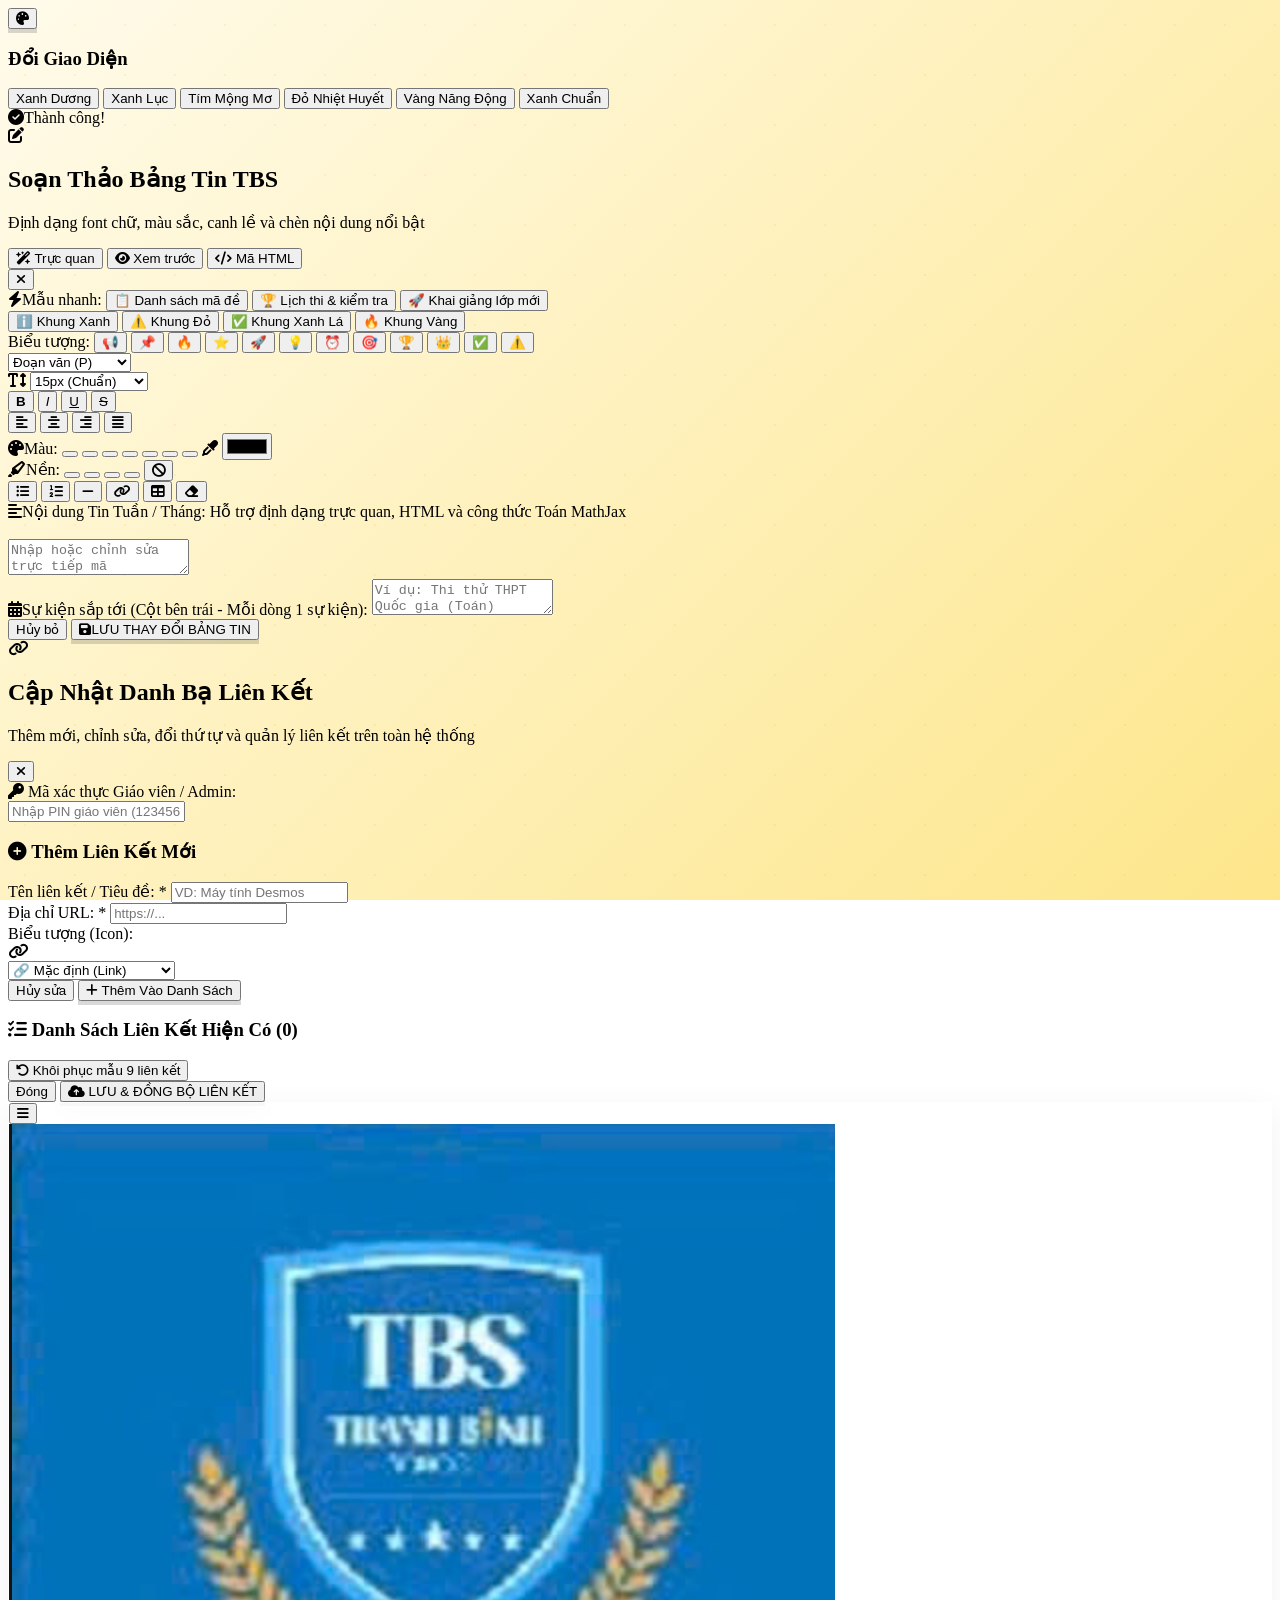
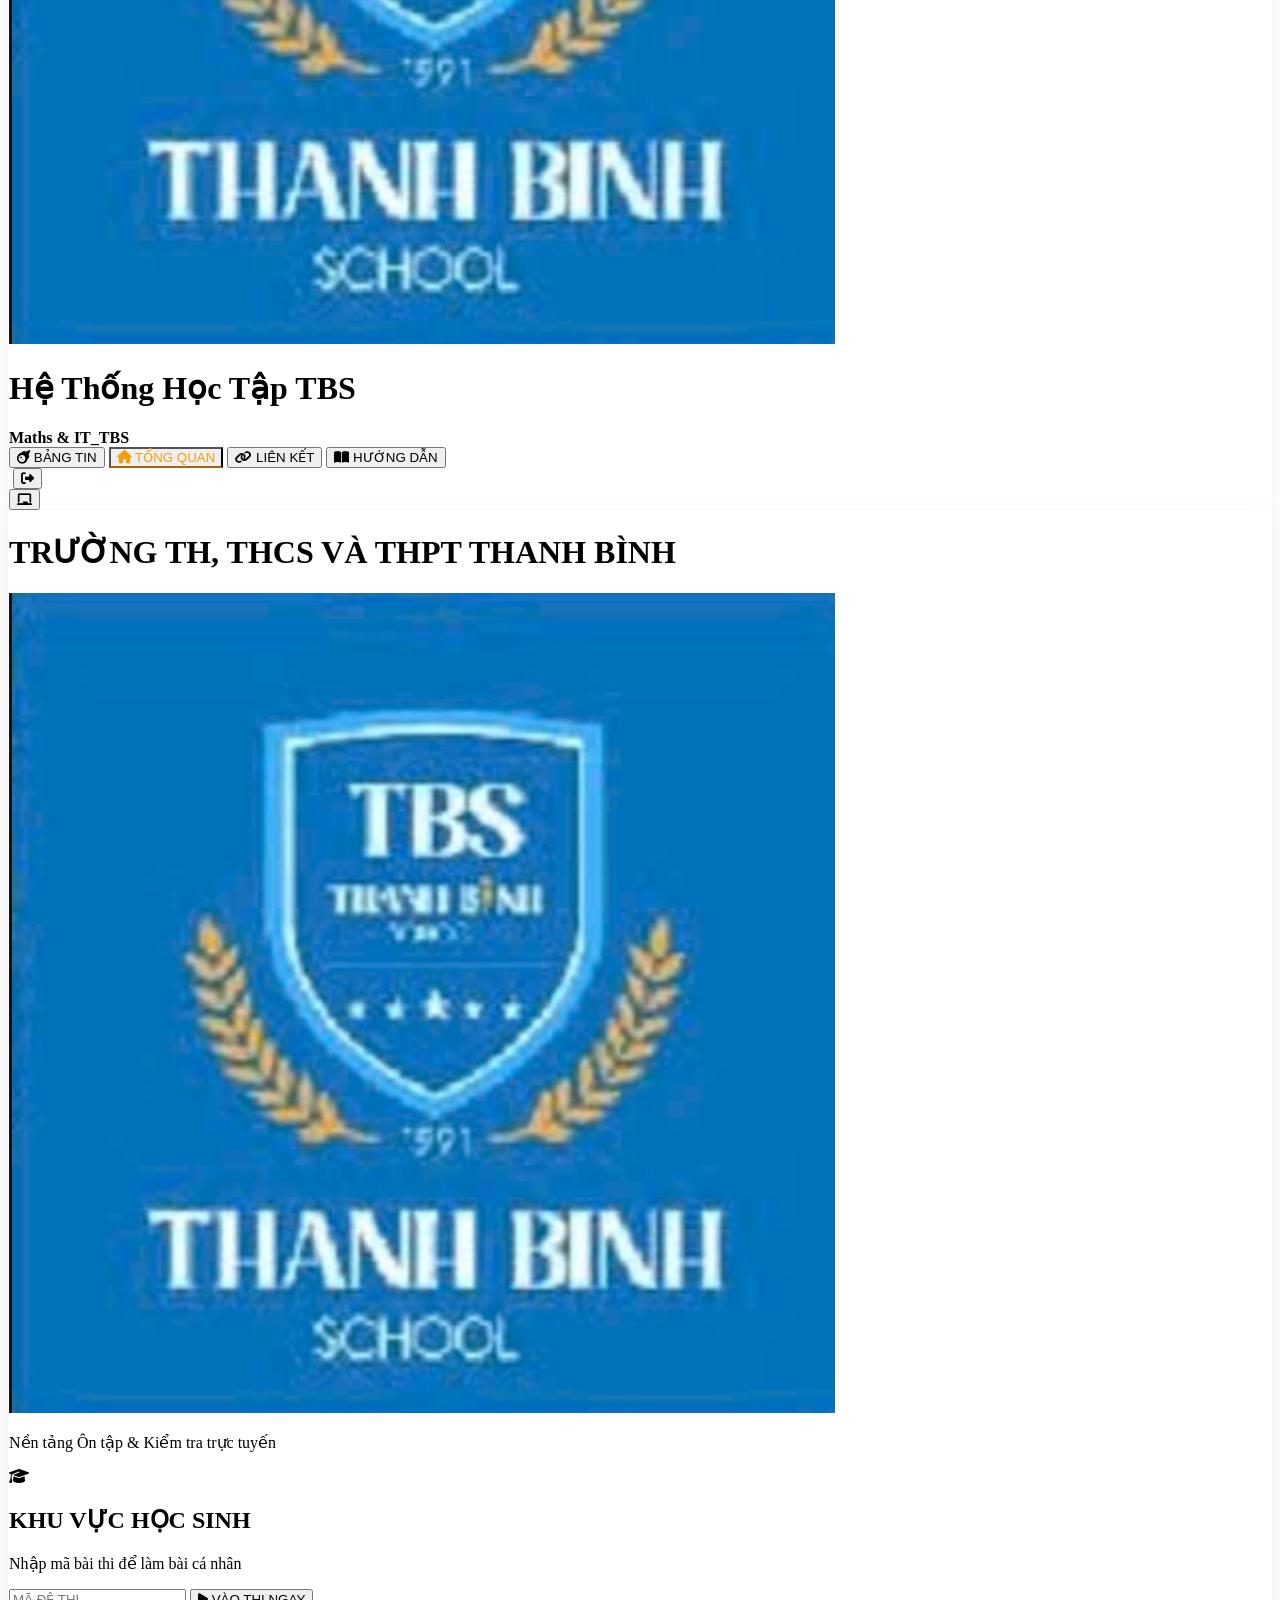
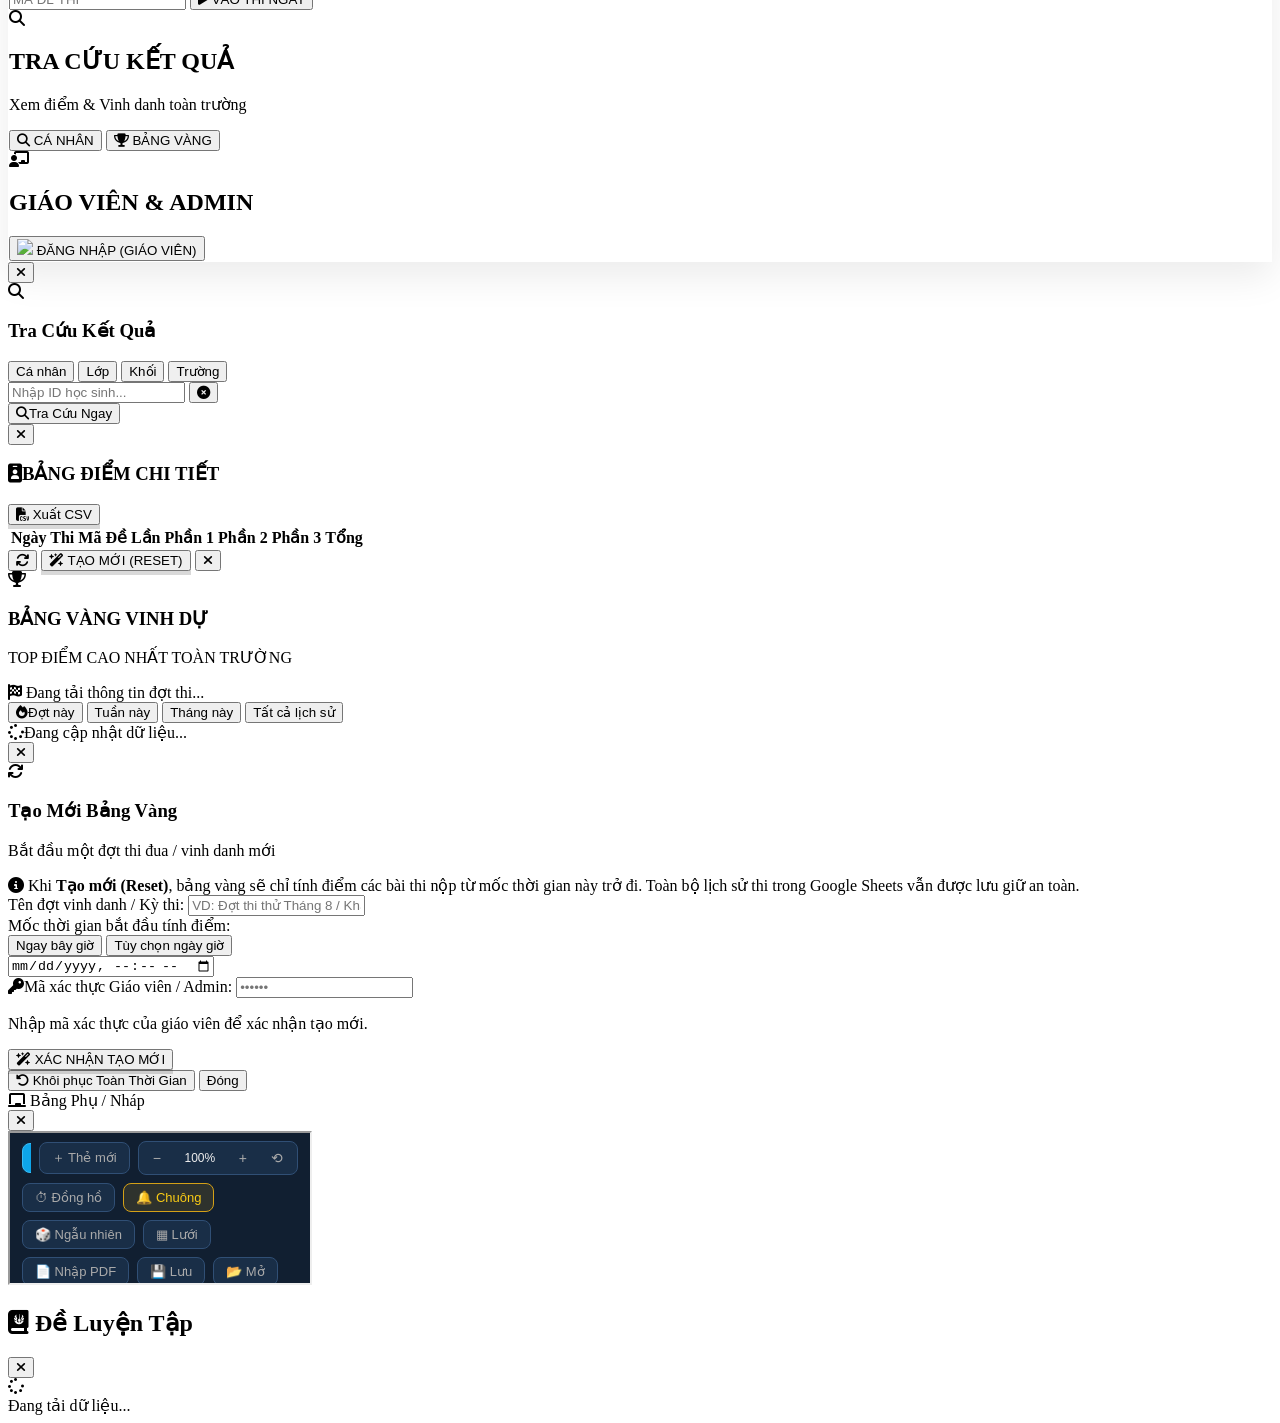
==== commit 063dc4e8: "Add files via upload" ====
--- a/index.html
+++ b/index.html
@@ -240,6 +240,115 @@
         </div>
     </div>
 
+    <!-- Modal Quản Lý & Cập Nhật Danh Bạ Liên Kết -->
+    <div id="links-edit-modal" class="fixed inset-0 bg-slate-900/70 backdrop-blur-md z-[9999] hidden items-center justify-center fade-in p-2 md:p-4">
+        <div class="bg-white rounded-3xl shadow-2xl p-4 md:p-6 w-full max-w-4xl relative zoom-in flex flex-col max-h-[92vh] border-2 border-slate-100 overflow-hidden">
+            <!-- Header Modal -->
+            <div class="flex items-center justify-between border-b-2 border-slate-100 pb-3 mb-3 shrink-0">
+                <div class="flex items-center gap-3">
+                    <div class="w-10 h-10 rounded-2xl bg-sky-100 text-sky-600 flex items-center justify-center text-xl shadow-sm">
+                        <i class="fa-solid fa-link"></i>
+                    </div>
+                    <div>
+                        <h2 class="text-xl md:text-2xl font-black text-slate-800 uppercase tracking-wide">Cập Nhật Danh Bạ Liên Kết</h2>
+                        <p class="text-xs font-semibold text-slate-500">Thêm mới, chỉnh sửa, đổi thứ tự và quản lý liên kết trên toàn hệ thống</p>
+                    </div>
+                </div>
+                <button type="button" onclick="closeLinksEditorModal()" class="text-slate-400 hover:text-rose-500 text-2xl w-9 h-9 flex items-center justify-center rounded-full hover:bg-slate-100 transition">
+                    <i class="fa-solid fa-xmark"></i>
+                </button>
+            </div>
+
+            <div class="overflow-y-auto admin-scroll flex-grow space-y-4 pr-1">
+                <!-- Auth PIN container if not logged in -->
+                <div id="links-auth-pin-container" class="hidden bg-amber-50 border border-amber-200 p-3.5 rounded-2xl">
+                    <div class="flex flex-col sm:flex-row items-center gap-3">
+                        <div class="flex items-center gap-2 text-amber-800 text-xs font-bold shrink-0">
+                            <i class="fa-solid fa-key text-amber-600"></i> Mã xác thực Giáo viên / Admin:
+                        </div>
+                        <input type="password" id="links-reset-auth-pin" class="flex-grow p-2 border-2 border-amber-300 rounded-xl outline-none focus:border-amber-500 font-bold text-center text-slate-800 text-sm bg-white shadow-inner" placeholder="Nhập PIN giáo viên (123456...)">
+                    </div>
+                </div>
+
+                <!-- Add / Edit Link Form -->
+                <div class="bg-slate-50 border-2 border-slate-200 rounded-2xl p-4 shadow-xs">
+                    <h3 id="link-form-heading" class="text-sm font-black text-sky-800 uppercase tracking-wider mb-3 flex items-center gap-2">
+                        <i id="link-form-heading-icon" class="fa-solid fa-circle-plus text-sky-500"></i> <span id="link-form-title-text">Thêm Liên Kết Mới</span>
+                    </h3>
+                    <input type="hidden" id="link-edit-index" value="-1">
+                    
+                    <div class="grid grid-cols-1 md:grid-cols-12 gap-3 mb-3">
+                        <div class="md:col-span-4">
+                            <label class="block text-xs font-bold text-slate-600 mb-1">Tên liên kết / Tiêu đề: <span class="text-red-500">*</span></label>
+                            <input type="text" id="link-input-title" placeholder="VD: Máy tính Desmos" class="w-full p-2.5 bg-white border border-slate-300 rounded-xl outline-none focus:border-sky-500 font-bold text-sm text-slate-700 shadow-inner">
+                        </div>
+                        <div class="md:col-span-5">
+                            <label class="block text-xs font-bold text-slate-600 mb-1">Địa chỉ URL: <span class="text-red-500">*</span></label>
+                            <input type="url" id="link-input-url" placeholder="https://..." class="w-full p-2.5 bg-white border border-slate-300 rounded-xl outline-none focus:border-sky-500 font-medium text-sm text-slate-700 shadow-inner">
+                        </div>
+                        <div class="md:col-span-3">
+                            <label class="block text-xs font-bold text-slate-600 mb-1">Biểu tượng (Icon):</label>
+                            <div class="flex items-center gap-2">
+                                <div id="link-icon-preview" class="w-10 h-10 rounded-xl bg-sky-100 text-sky-600 flex items-center justify-center text-lg shrink-0 border border-sky-200 shadow-2xs">
+                                    <i class="fa-solid fa-link"></i>
+                                </div>
+                                <select id="link-input-icon" onchange="updateLinkIconPreview(this.value)" class="flex-grow p-2.5 bg-white border border-slate-300 rounded-xl outline-none focus:border-sky-500 font-bold text-xs text-slate-700 shadow-inner cursor-pointer">
+                                    <option value="fa-solid fa-link">🔗 Mặc định (Link)</option>
+                                    <option value="fa-solid fa-calculator">🧮 Máy tính Desmos</option>
+                                    <option value="fa-solid fa-file-pdf">📄 Tài liệu PDF</option>
+                                    <option value="fa-solid fa-hard-drive">💾 Google Drive / Cloud</option>
+                                    <option value="fa-solid fa-robot">🤖 AI / Giải toán</option>
+                                    <option value="fa-solid fa-folder-plus">📂 Ngân hàng đề thi</option>
+                                    <option value="fa-solid fa-pen-to-square">📝 Làm bài kiểm tra</option>
+                                    <option value="fa-solid fa-file-code">💻 Markdown / Code</option>
+                                    <option value="fa-solid fa-wand-magic-sparkles">✨ Trợ lý giáo án</option>
+                                    <option value="fa-solid fa-graduation-cap">🎓 Luyện thi THPT</option>
+                                    <option value="fa-solid fa-book-open">📖 Sách / Lý thuyết</option>
+                                    <option value="fa-solid fa-chart-pie">📊 Đồ thị / Thống kê</option>
+                                    <option value="fa-solid fa-video">🎬 Video bài giảng</option>
+                                    <option value="fa-solid fa-globe">🌐 Website ngoài</option>
+                                </select>
+                            </div>
+                        </div>
+                    </div>
+
+                    <div class="flex items-center justify-end gap-2">
+                        <button type="button" id="btn-cancel-link-edit" onclick="cancelEditLinkItem()" class="hidden px-4 py-2 bg-slate-200 hover:bg-slate-300 text-slate-700 font-bold rounded-xl text-xs transition">Hủy sửa</button>
+                        <button type="button" id="btn-submit-link-item" onclick="submitLinkItem()" class="px-5 py-2.5 bg-sky-600 hover:bg-sky-700 text-white font-black rounded-xl text-xs shadow-md transition flex items-center gap-1.5 btn-3d">
+                            <i id="btn-submit-link-icon" class="fa-solid fa-plus"></i> <span id="btn-submit-link-text">Thêm Vào Danh Sách</span>
+                        </button>
+                    </div>
+                </div>
+
+                <!-- Links Table / List -->
+                <div>
+                    <div class="flex items-center justify-between mb-2">
+                        <h3 class="text-xs font-black text-slate-600 uppercase tracking-wider flex items-center gap-1.5">
+                            <i class="fa-solid fa-list-check text-sky-500"></i> Danh Sách Liên Kết Hiện Có (<span id="links-count-badge">0</span>)
+                        </h3>
+                        <button type="button" onclick="resetDefaultLinks()" class="text-xs text-sky-600 hover:text-sky-800 font-bold hover:underline flex items-center gap-1">
+                            <i class="fa-solid fa-rotate-left"></i> Khôi phục mẫu 9 liên kết
+                        </button>
+                    </div>
+
+                    <div class="border border-slate-200 rounded-2xl overflow-hidden shadow-inner bg-white">
+                        <div id="links-editor-list" class="divide-y divide-slate-100 max-h-[260px] overflow-y-auto admin-scroll">
+                            <!-- Rendered list items -->
+                        </div>
+                    </div>
+                </div>
+            </div>
+
+            <!-- Footer Action Buttons -->
+            <div class="flex items-center justify-between gap-3 pt-3 border-t border-slate-100 shrink-0 mt-2">
+                <button type="button" onclick="closeLinksEditorModal()" class="px-5 py-3 bg-slate-100 hover:bg-slate-200 text-slate-600 font-bold rounded-xl transition text-sm">Đóng</button>
+                <button type="button" id="btn-save-global-links" onclick="saveAllGlobalLinks()" class="flex-grow sm:flex-grow-0 sm:px-8 py-3 bg-gradient-to-r from-sky-500 to-mainDark text-white font-black rounded-xl shadow-md hover:from-sky-600 hover:to-mainDark transition-all text-sm btn-3d flex items-center justify-center gap-2">
+                    <i class="fa-solid fa-cloud-arrow-up"></i> LƯU & ĐỒNG BỘ LIÊN KẾT
+                </button>
+            </div>
+        </div>
+    </div>
+
     <header id="main-header" class="glass sticky top-0 z-50 px-6 py-2 flex flex-col md:flex-row justify-between items-center rounded-b-3xl mx-4 mt-0 gap-4 md:gap-0 shadow-sm transition-all duration-300 relative">
         <div class="flex items-center gap-3">
             <button onclick="togglePracticeMenu(event)" class="w-10 h-10 rounded-full bg-white text-slate-600 shadow hover:text-main hover:bg-slate-50 flex items-center justify-center transition-all shrink-0 z-10 mr-1 tooltip-container" title="Danh sách Đề Luyện Tập">
@@ -518,6 +627,18 @@
             }
         }
 
+        const DEFAULT_GLOBAL_LINKS = [
+            { title: "Máy tính Desmos", url: "https://www.desmos.com/calculator", icon: "fa-solid fa-calculator" },
+            { title: "PDF convert", url: "https://hotrohoctap.com/1ai/40pdf", icon: "fa-solid fa-file-pdf" },
+            { title: "GDRhungtbs", url: "https://drive.google.com/drive/home", icon: "fa-solid fa-hard-drive" },
+            { title: "GIẢI TOÁN", url: "https://gemini.google.com/gem/6d15b22593eb", icon: "fa-solid fa-robot" },
+            { title: "TẠO NGÂN HÀNG", url: "https://mathtbsai.netlify.app/teacher", icon: "fa-solid fa-folder-plus" },
+            { title: "LÀM KIỂM TRA", url: "https://mathtbsai.netlify.app/student", icon: "fa-solid fa-pen-to-square" },
+            { title: "Chuyển đổi Markdown", url: "https://dayhoc.id.vn/1chd/4markdown.html", icon: "fa-solid fa-file-code" },
+            { title: "TRỢ LÍ GA THPT", url: "https://gemini.google.com/gem/4bb8fbceb873", icon: "fa-solid fa-wand-magic-sparkles" },
+            { title: "GIẢI ĐỀ THPT", url: "https://gemini.google.com/gem/12vf68g60eb", icon: "fa-solid fa-graduation-cap" }
+        ];
+
         let state = {
             currentUser: null,
             authorizedEmails: [SUPER_ADMIN_EMAIL],
@@ -528,8 +649,16 @@
         window.onload = async function() {
             try { 
                 let d = await db.collection("GameData").doc("GlobalLinks").get(); 
-                savedLinks = d.exists ? d.data().list : (JSON.parse(localStorage.getItem('tbs_links')) || []); 
-            } catch(e) { savedLinks = JSON.parse(localStorage.getItem('tbs_links')) || []; }
+                if (d.exists && Array.isArray(d.data().list) && d.data().list.length > 0) {
+                    savedLinks = d.data().list;
+                } else {
+                    let local = JSON.parse(localStorage.getItem('tbs_links'));
+                    savedLinks = (Array.isArray(local) && local.length > 0) ? local : DEFAULT_GLOBAL_LINKS;
+                }
+            } catch(e) { 
+                let local = JSON.parse(localStorage.getItem('tbs_links'));
+                savedLinks = (Array.isArray(local) && local.length > 0) ? local : DEFAULT_GLOBAL_LINKS; 
+            }
             
             try { 
                 let authDoc = await db.collection("GameData").doc("AuthorizedTeachers").get(); 
@@ -546,7 +675,18 @@
                 } else {
                     if(userInfo) { userInfo.classList.add('hidden'); userInfo.classList.remove('flex'); }
                 }
-                renderHomeScreen(); // Refresh giao diện nút quản trị
+                
+                // Refresh active navigation screen
+                let activeNav = document.querySelector('nav button.tab-active');
+                if (activeNav) {
+                    let navId = activeNav.id.replace('nav-', '');
+                    if (navId === 'links') renderLinks();
+                    else if (navId === 'board') renderBoard();
+                    else if (navId === 'guide') renderGuide();
+                    else renderHomeScreen();
+                } else {
+                    renderHomeScreen();
+                }
             });
         };
 
@@ -1505,8 +1645,318 @@
 
         // ======================= LIÊN KẾT & HƯỚNG DẪN =======================
         function renderLinks() {
-            let linksHtml = savedLinks.length ? savedLinks.map(l => `<a href="${l.url}" target="_blank" class="bg-white p-4 rounded-2xl shadow-sm border border-slate-200 flex items-center gap-4 hover:border-main transition group"><div class="w-12 h-12 bg-sky-100 text-sky-600 rounded-xl flex items-center justify-center text-xl group-hover:scale-110 transition"><i class="fa-solid fa-link"></i></div><div class="truncate"><h4 class="font-bold text-slate-800 group-hover:text-main">${l.title}</h4><p class="text-xs text-slate-500">${l.url}</p></div></a>`).join('') : '<div class="col-span-full text-center py-10 text-slate-400 font-medium">Chưa có liên kết nào.</div>';
-            document.getElementById('app-content').innerHTML = `<div class="glass-panel p-8 md:p-12 rounded-3xl w-full max-w-5xl text-center fade-in border-t-4 border-sky-500"><h2 class="text-3xl font-black text-sky-900 mb-8 uppercase tracking-wider"><i class="fa-solid fa-link text-sky-500 mr-3"></i>Danh Bạ Liên Kết</h2><div class="grid grid-cols-1 md:grid-cols-2 lg:grid-cols-3 gap-4 text-left">${linksHtml}</div></div>`;
+            let isDev = (window.location.protocol === 'file:' || window.location.hostname === 'localhost' || window.location.hostname === '127.0.0.1') && localStorage.getItem('devModeBypass') === 'true';
+            let isTeacher = (state.currentUser && (state.authorizedEmails.includes(state.currentUser.email) || state.currentUser.email === SUPER_ADMIN_EMAIL)) || isDev;
+
+            let linksHtml = savedLinks.length ? savedLinks.map((l, index) => {
+                let iconClass = l.icon || 'fa-solid fa-link';
+                return `
+                    <div class="relative group">
+                        <a href="${l.url}" target="_blank" rel="noopener noreferrer" class="bg-white p-4 rounded-2xl shadow-sm border border-slate-200 flex items-center gap-4 hover:border-main hover:shadow-md transition-all h-full">
+                            <div class="w-12 h-12 bg-sky-100 text-sky-600 rounded-xl flex items-center justify-center text-xl group-hover:scale-110 transition shrink-0 shadow-2xs">
+                                <i class="${iconClass}"></i>
+                            </div>
+                            <div class="truncate flex-grow">
+                                <h4 class="font-bold text-slate-800 group-hover:text-main leading-tight mb-1 truncate">${l.title}</h4>
+                                <p class="text-xs text-slate-400 truncate">${l.url}</p>
+                            </div>
+                            <i class="fa-solid fa-arrow-up-right-from-square text-xs text-slate-300 group-hover:text-sky-500 transition shrink-0"></i>
+                        </a>
+                        ${isTeacher ? `
+                            <button onclick="openLinksEditorModal(${index})" class="opacity-0 group-hover:opacity-100 absolute top-2 right-2 w-7 h-7 bg-amber-500 hover:bg-amber-600 text-white rounded-lg text-xs shadow-md transition flex items-center justify-center btn-3d" title="Sửa liên kết này">
+                                <i class="fa-solid fa-pen"></i>
+                            </button>
+                        ` : ''}
+                    </div>
+                `;
+            }).join('') : '<div class="col-span-full text-center py-12 text-slate-400 font-medium bg-white/50 rounded-2xl border border-dashed border-slate-200"><i class="fa-solid fa-link-slash text-4xl mb-3 text-slate-300"></i><br>Chưa có liên kết nào. Bấm nút <b>Cập Nhật Liên Kết</b> để thêm.</div>';
+
+            let actionBtn = isTeacher ? `
+                <button onclick="openLinksEditorModal()" class="bg-gradient-to-r from-sky-500 to-mainDark text-white px-5 py-2.5 rounded-xl font-black text-sm shadow-md hover:from-sky-600 hover:to-mainDark hover:scale-105 transition-all btn-3d flex items-center gap-2">
+                    <i class="fa-solid fa-pen-to-square"></i> Cập Nhật Liên Kết
+                </button>
+            ` : `
+                <button onclick="openLinksEditorModal()" class="bg-white hover:bg-sky-50 text-slate-600 hover:text-sky-700 px-4 py-2 rounded-xl font-bold text-xs shadow-sm transition-all flex items-center gap-2 border border-slate-200 hover:border-sky-300">
+                    <i class="fa-solid fa-lock text-amber-500"></i> Quản Lý Liên Kết
+                </button>
+            `;
+
+            document.getElementById('app-content').innerHTML = `
+                <div class="glass-panel p-6 md:p-10 rounded-3xl w-full max-w-5xl text-center fade-in border-t-4 border-sky-500">
+                    <div class="flex flex-col sm:flex-row items-center justify-between gap-4 mb-8 border-b-2 border-slate-100 pb-4">
+                        <div class="flex items-center gap-3">
+                            <div class="w-12 h-12 rounded-2xl bg-sky-100 text-sky-600 flex items-center justify-center text-2xl shadow-sm">
+                                <i class="fa-solid fa-link"></i>
+                            </div>
+                            <div class="text-left">
+                                <h2 class="text-2xl md:text-3xl font-black text-sky-900 uppercase tracking-wider leading-tight">Danh Bạ Liên Kết</h2>
+                                <p class="text-xs text-slate-500 font-medium">Truy cập nhanh các công cụ và tiện ích học tập trực tuyến</p>
+                            </div>
+                        </div>
+                        <div class="flex items-center gap-2">
+                            ${actionBtn}
+                        </div>
+                    </div>
+                    <div class="grid grid-cols-1 md:grid-cols-2 lg:grid-cols-3 gap-4 text-left">
+                        ${linksHtml}
+                    </div>
+                </div>
+            `;
+        }
+
+        function openLinksEditorModal(targetIndex = -1) {
+            let isDev = (window.location.protocol === 'file:' || window.location.hostname === 'localhost' || window.location.hostname === '127.0.0.1') && localStorage.getItem('devModeBypass') === 'true';
+            let isTeacher = (state.currentUser && (state.authorizedEmails.includes(state.currentUser.email) || state.currentUser.email === SUPER_ADMIN_EMAIL)) || isDev;
+
+            let pinCont = document.getElementById('links-auth-pin-container');
+            if (pinCont) {
+                if (isTeacher) {
+                    pinCont.classList.add('hidden');
+                } else {
+                    pinCont.classList.remove('hidden');
+                    let pinInput = document.getElementById('links-reset-auth-pin');
+                    if (pinInput) pinInput.value = '';
+                }
+            }
+
+            cancelEditLinkItem();
+            renderLinksEditorList();
+
+            if (targetIndex >= 0 && targetIndex < savedLinks.length) {
+                editLinkItem(targetIndex);
+            }
+
+            let modal = document.getElementById('links-edit-modal');
+            if (modal) {
+                modal.classList.remove('hidden');
+                modal.classList.add('flex');
+            }
+        }
+
+        function closeLinksEditorModal() {
+            let modal = document.getElementById('links-edit-modal');
+            if (modal) {
+                modal.classList.add('hidden');
+                modal.classList.remove('flex');
+            }
+            cancelEditLinkItem();
+        }
+
+        function updateLinkIconPreview(iconClass) {
+            let prev = document.getElementById('link-icon-preview');
+            if (prev) {
+                prev.innerHTML = `<i class="${iconClass}"></i>`;
+            }
+        }
+
+        function submitLinkItem() {
+            let title = document.getElementById('link-input-title')?.value.trim();
+            let url = document.getElementById('link-input-url')?.value.trim();
+            let icon = document.getElementById('link-input-icon')?.value || 'fa-solid fa-link';
+            let editIdx = parseInt(document.getElementById('link-edit-index')?.value || '-1', 10);
+
+            if (!title) {
+                return showToast("Vui lòng nhập Tên liên kết / Tiêu đề!", true);
+            }
+            if (!url) {
+                return showToast("Vui lòng nhập Đường dẫn URL!", true);
+            }
+
+            // Auto prepend https:// if missing protocol
+            if (!/^https?:\/\//i.test(url)) {
+                url = 'https://' + url;
+            }
+
+            let item = { title, url, icon };
+
+            if (editIdx >= 0 && editIdx < savedLinks.length) {
+                savedLinks[editIdx] = item;
+                showToast(`Đã sửa liên kết "${title}"!`);
+            } else {
+                savedLinks.push(item);
+                showToast(`Đã thêm liên kết "${title}" vào danh sách!`);
+            }
+
+            cancelEditLinkItem();
+            renderLinksEditorList();
+        }
+
+        function editLinkItem(index) {
+            if (index < 0 || index >= savedLinks.length) return;
+            let item = savedLinks[index];
+
+            document.getElementById('link-edit-index').value = index;
+            document.getElementById('link-input-title').value = item.title || '';
+            document.getElementById('link-input-url').value = item.url || '';
+            
+            let iconSelect = document.getElementById('link-input-icon');
+            if (iconSelect) {
+                iconSelect.value = item.icon || 'fa-solid fa-link';
+                updateLinkIconPreview(iconSelect.value);
+            }
+
+            let formHeading = document.getElementById('link-form-title-text');
+            if (formHeading) formHeading.innerText = `Chỉnh Sửa Liên Kết #${index + 1}`;
+
+            let headingIcon = document.getElementById('link-form-heading-icon');
+            if (headingIcon) {
+                headingIcon.className = 'fa-solid fa-pen-to-square text-amber-500';
+            }
+
+            let submitBtnText = document.getElementById('btn-submit-link-text');
+            if (submitBtnText) submitBtnText.innerText = 'Cập Nhật Mục Này';
+
+            let submitBtnIcon = document.getElementById('btn-submit-link-icon');
+            if (submitBtnIcon) submitBtnIcon.className = 'fa-solid fa-check';
+
+            let cancelBtn = document.getElementById('btn-cancel-link-edit');
+            if (cancelBtn) cancelBtn.classList.remove('hidden');
+
+            document.getElementById('link-input-title')?.focus();
+        }
+
+        function cancelEditLinkItem() {
+            let editIdx = document.getElementById('link-edit-index');
+            if (editIdx) editIdx.value = '-1';
+
+            let titleInput = document.getElementById('link-input-title');
+            if (titleInput) titleInput.value = '';
+
+            let urlInput = document.getElementById('link-input-url');
+            if (urlInput) urlInput.value = '';
+
+            let iconSelect = document.getElementById('link-input-icon');
+            if (iconSelect) {
+                iconSelect.value = 'fa-solid fa-link';
+                updateLinkIconPreview('fa-solid fa-link');
+            }
+
+            let formHeading = document.getElementById('link-form-title-text');
+            if (formHeading) formHeading.innerText = 'Thêm Liên Kết Mới';
+
+            let headingIcon = document.getElementById('link-form-heading-icon');
+            if (headingIcon) {
+                headingIcon.className = 'fa-solid fa-circle-plus text-sky-500';
+            }
+
+            let submitBtnText = document.getElementById('btn-submit-link-text');
+            if (submitBtnText) submitBtnText.innerText = 'Thêm Vào Danh Sách';
+
+            let submitBtnIcon = document.getElementById('btn-submit-link-icon');
+            if (submitBtnIcon) submitBtnIcon.className = 'fa-solid fa-plus';
+
+            let cancelBtn = document.getElementById('btn-cancel-link-edit');
+            if (cancelBtn) cancelBtn.classList.add('hidden');
+        }
+
+        function deleteLinkItem(index) {
+            if (index < 0 || index >= savedLinks.length) return;
+            let item = savedLinks[index];
+            if (confirm(`Bạn có chắc muốn xóa liên kết "${item.title}" khỏi danh sách?`)) {
+                savedLinks.splice(index, 1);
+                if (parseInt(document.getElementById('link-edit-index')?.value || '-1', 10) === index) {
+                    cancelEditLinkItem();
+                }
+                renderLinksEditorList();
+                showToast(`Đã xóa liên kết "${item.title}"`);
+            }
+        }
+
+        function moveLinkItem(index, direction) {
+            if (direction === 'up' && index > 0) {
+                let temp = savedLinks[index];
+                savedLinks[index] = savedLinks[index - 1];
+                savedLinks[index - 1] = temp;
+            } else if (direction === 'down' && index < savedLinks.length - 1) {
+                let temp = savedLinks[index];
+                savedLinks[index] = savedLinks[index + 1];
+                savedLinks[index + 1] = temp;
+            }
+            renderLinksEditorList();
+        }
+
+        function resetDefaultLinks() {
+            if (confirm("Khôi phục danh sách về 9 liên kết mặc định của hệ thống? Các mục chưa lưu sẽ được thay thế.")) {
+                savedLinks = JSON.parse(JSON.stringify(DEFAULT_GLOBAL_LINKS));
+                cancelEditLinkItem();
+                renderLinksEditorList();
+                showToast("Đã nạp 9 liên kết mặc định. Nhấn 'LƯU & ĐỒNG BỘ' để hoàn tất!");
+            }
+        }
+
+        function renderLinksEditorList() {
+            let container = document.getElementById('links-editor-list');
+            let countBadge = document.getElementById('links-count-badge');
+            if (countBadge) countBadge.innerText = savedLinks.length;
+
+            if (!container) return;
+
+            if (!savedLinks || savedLinks.length === 0) {
+                container.innerHTML = `<div class="p-8 text-center text-slate-400 font-medium text-sm">Chưa có liên kết nào. Hãy thêm liên kết đầu tiên ở form phía trên hoặc khôi phục mẫu.</div>`;
+                return;
+            }
+
+            container.innerHTML = savedLinks.map((l, i) => {
+                let iconClass = l.icon || 'fa-solid fa-link';
+                return `
+                    <div class="p-3 hover:bg-slate-50 flex items-center justify-between gap-3 transition">
+                        <div class="flex items-center gap-3 min-w-0 flex-grow">
+                            <span class="w-6 text-center text-xs font-black text-slate-400 shrink-0">${i + 1}</span>
+                            <div class="w-9 h-9 rounded-lg bg-sky-100 text-sky-600 flex items-center justify-center text-base shrink-0">
+                                <i class="${iconClass}"></i>
+                            </div>
+                            <div class="min-w-0 flex-grow">
+                                <div class="font-bold text-slate-800 text-sm truncate">${l.title}</div>
+                                <a href="${l.url}" target="_blank" class="text-xs text-sky-600 hover:underline truncate block">${l.url}</a>
+                            </div>
+                        </div>
+                        <div class="flex items-center gap-1 shrink-0">
+                            <button type="button" onclick="moveLinkItem(${i}, 'up')" ${i === 0 ? 'disabled class="w-7 h-7 rounded-lg bg-slate-100 text-slate-300 text-xs flex items-center justify-center cursor-not-allowed"' : 'class="w-7 h-7 rounded-lg bg-slate-100 hover:bg-slate-200 text-slate-600 text-xs flex items-center justify-center transition"'} title="Chuyển lên"><i class="fa-solid fa-arrow-up"></i></button>
+                            <button type="button" onclick="moveLinkItem(${i}, 'down')" ${i === savedLinks.length - 1 ? 'disabled class="w-7 h-7 rounded-lg bg-slate-100 text-slate-300 text-xs flex items-center justify-center cursor-not-allowed"' : 'class="w-7 h-7 rounded-lg bg-slate-100 hover:bg-slate-200 text-slate-600 text-xs flex items-center justify-center transition"'} title="Chuyển xuống"><i class="fa-solid fa-arrow-down"></i></button>
+                            <button type="button" onclick="editLinkItem(${i})" class="w-7 h-7 rounded-lg bg-amber-100 hover:bg-amber-200 text-amber-700 text-xs flex items-center justify-center transition" title="Sửa"><i class="fa-solid fa-pen"></i></button>
+                            <button type="button" onclick="deleteLinkItem(${i})" class="w-7 h-7 rounded-lg bg-rose-100 hover:bg-rose-200 text-rose-600 text-xs flex items-center justify-center transition" title="Xóa"><i class="fa-solid fa-trash-can"></i></button>
+                        </div>
+                    </div>
+                `;
+            }).join('');
+        }
+
+        async function saveAllGlobalLinks() {
+            let isDev = (window.location.protocol === 'file:' || window.location.hostname === 'localhost' || window.location.hostname === '127.0.0.1') && localStorage.getItem('devModeBypass') === 'true';
+            let isTeacher = (state.currentUser && (state.authorizedEmails.includes(state.currentUser.email) || state.currentUser.email === SUPER_ADMIN_EMAIL)) || isDev;
+
+            if (!isTeacher) {
+                let pin = document.getElementById('links-reset-auth-pin')?.value.trim();
+                if (pin !== '123456' && pin !== 'tbs2025' && pin !== 'admin' && pin !== 'tbsmath') {
+                    return showToast("Mã xác thực Giáo viên không chính xác!", true);
+                }
+            }
+
+            let btn = document.getElementById('btn-save-global-links');
+            let oldHtml = btn ? btn.innerHTML : '';
+            if (btn) {
+                btn.innerHTML = '<i class="fa-solid fa-spinner fa-spin mr-2"></i> Đang lưu...';
+                btn.disabled = true;
+            }
+
+            try {
+                await db.collection("GameData").doc("GlobalLinks").set({
+                    list: savedLinks,
+                    updatedAt: new Date().toISOString(),
+                    updatedBy: state.currentUser ? state.currentUser.email : 'Giáo viên TBS'
+                });
+                localStorage.setItem('tbs_links', JSON.stringify(savedLinks));
+                showToast("Đã lưu và đồng bộ danh bạ liên kết thành công!");
+                closeLinksEditorModal();
+                renderLinks();
+            } catch(e) {
+                showToast("Lỗi lưu liên kết: " + e.message, true);
+            } finally {
+                if (btn) {
+                    btn.innerHTML = oldHtml;
+                    btn.disabled = false;
+                }
+            }
         }
 
         function renderGuide() {
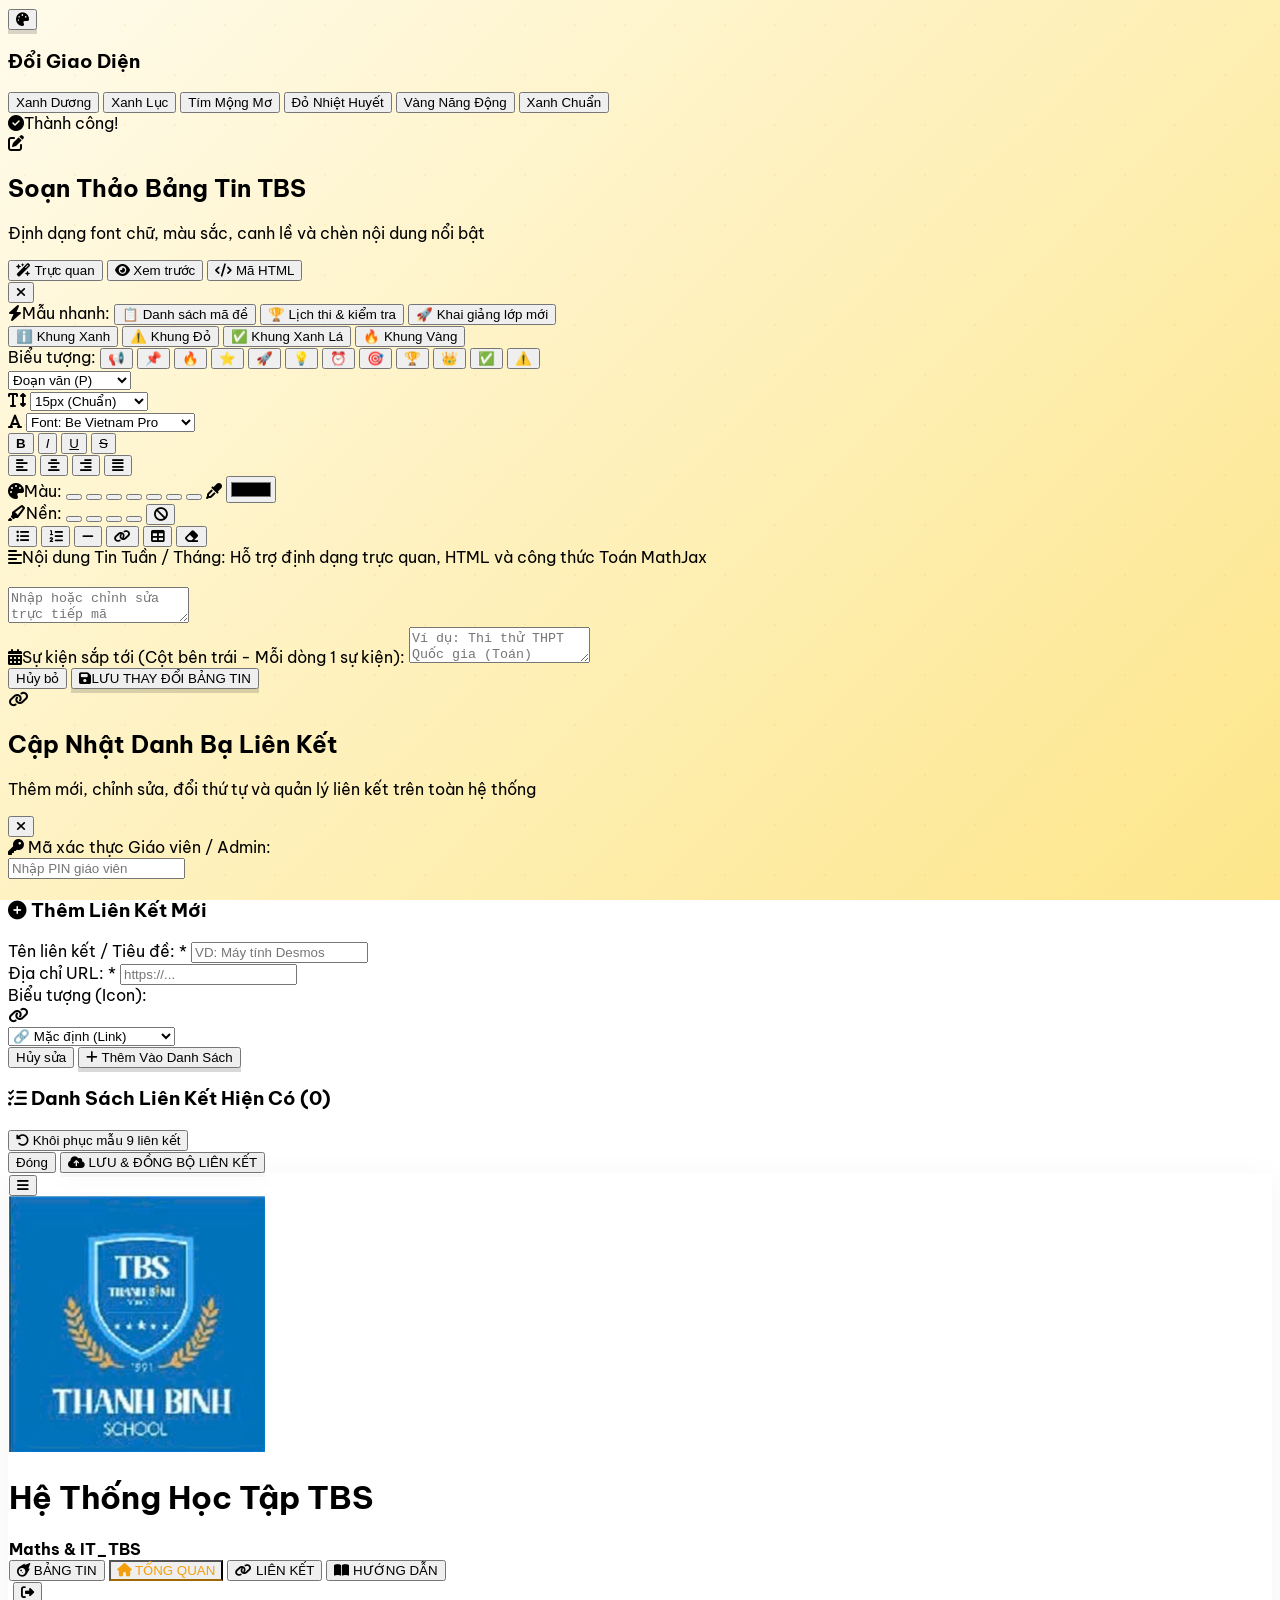
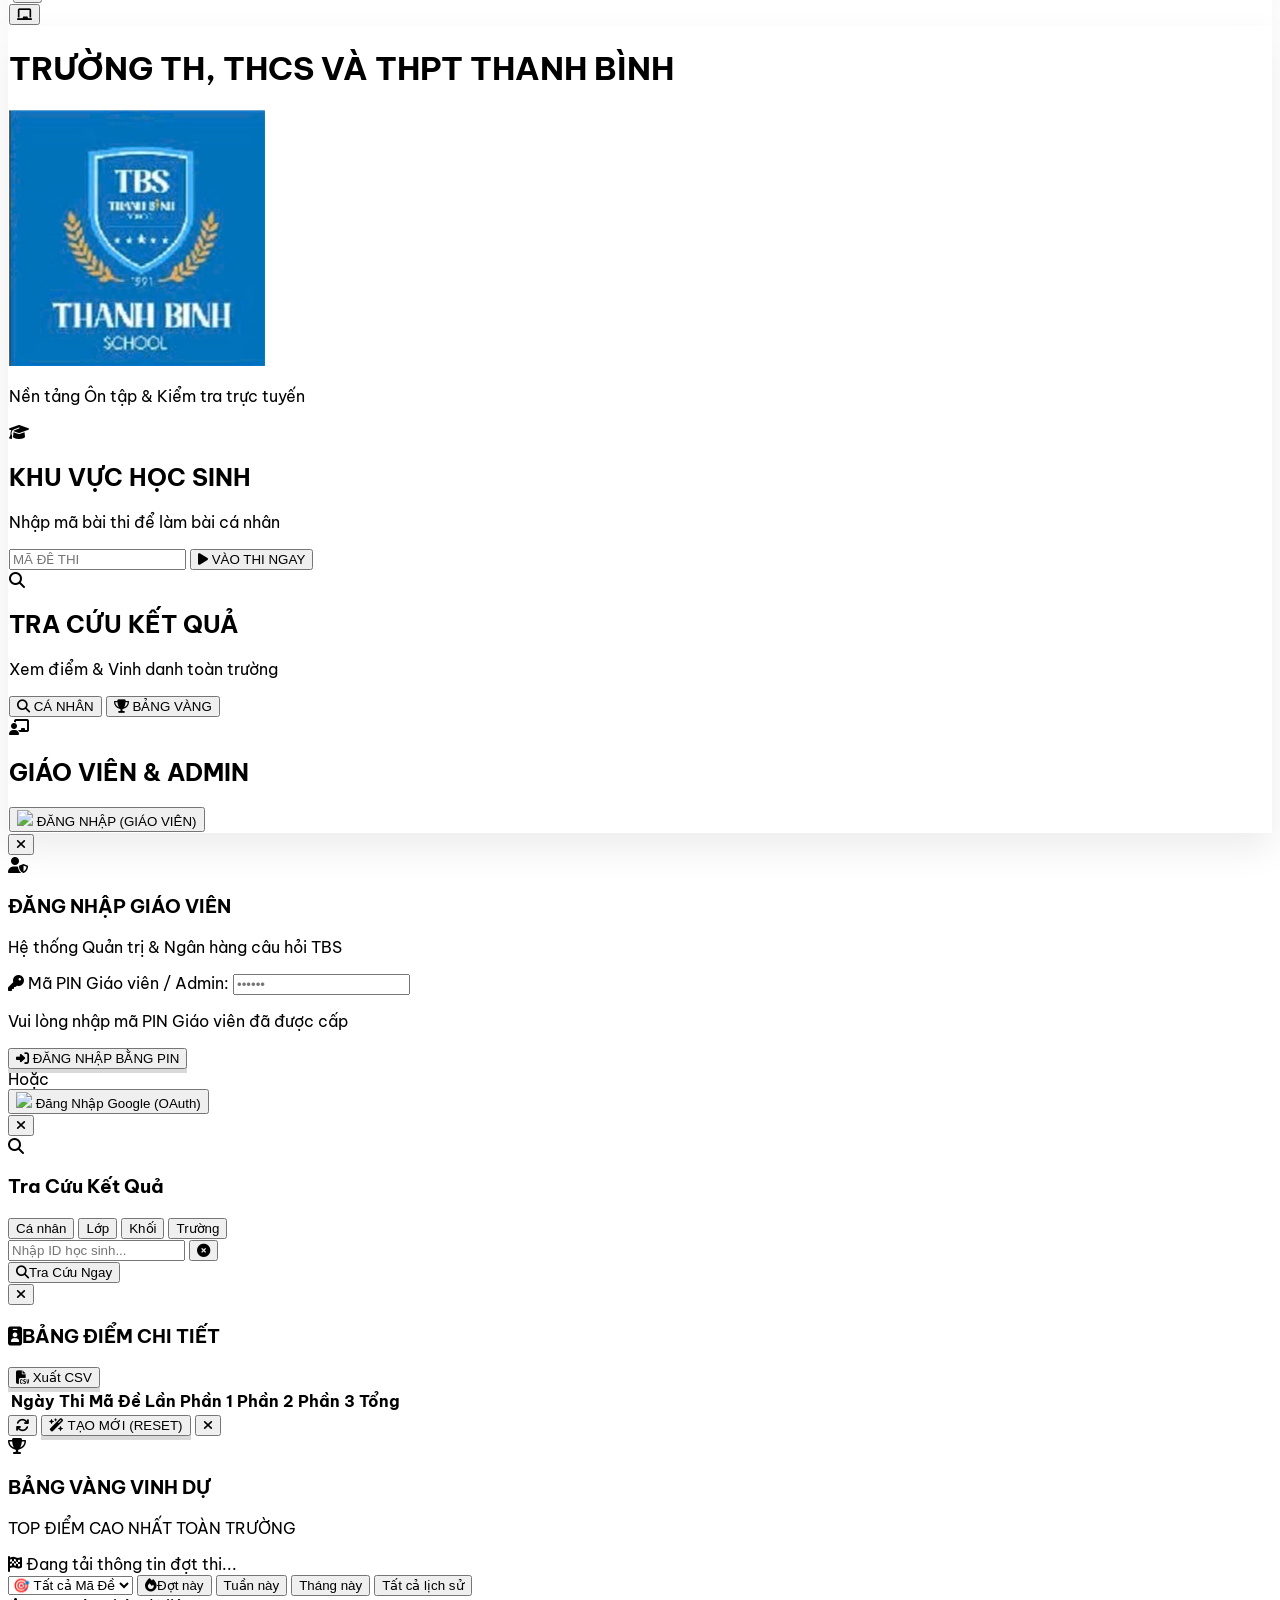
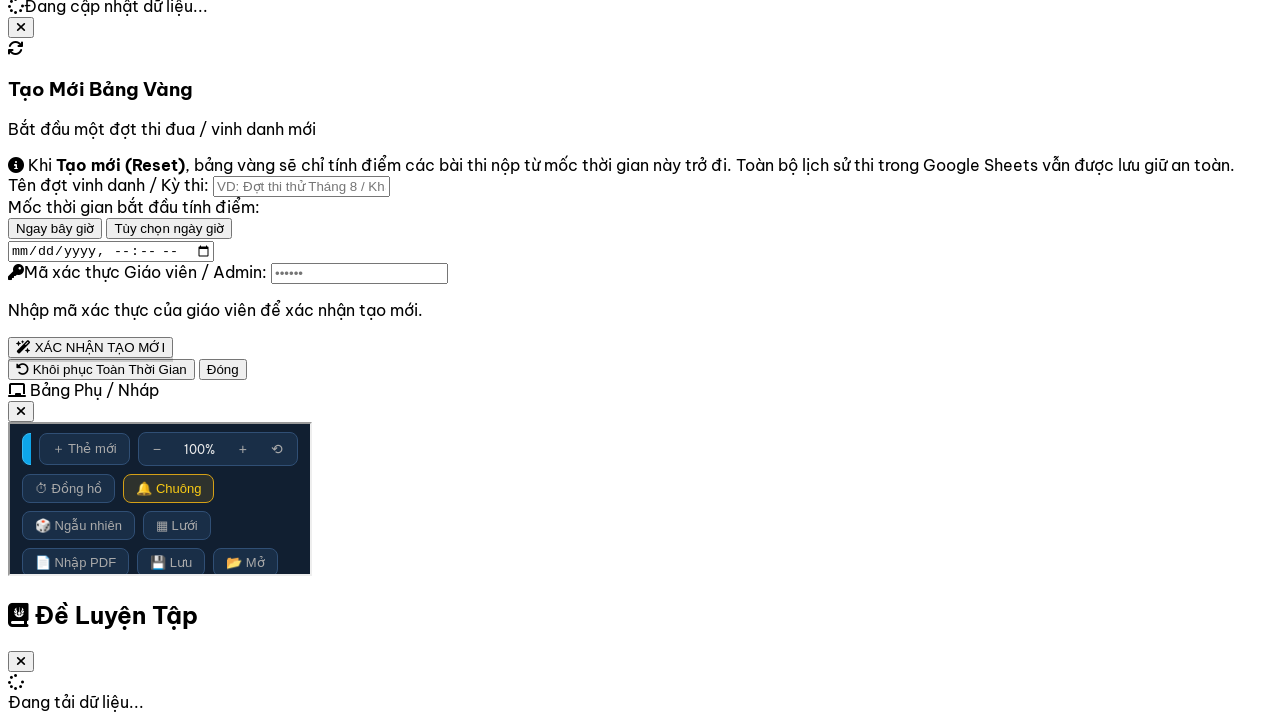
==== commit 5dec5109: "Add files via upload" ====
--- a/index.html
+++ b/index.html
@@ -65,8 +65,8 @@
         });
     </script>
     
-    <div id="toast-success" class="fixed top-6 left-1/2 -translate-x-1/2 bg-green-500 text-white px-8 py-4 rounded-full shadow-2xl font-bold flex items-center gap-3 z-[10000] transform transition-all duration-500 -translate-y-32 opacity-0 text-lg pointer-events-none">
-        <i class="fa-solid fa-circle-check text-3xl"></i><span id="toast-msg">Thành công!</span>
+    <div id="toast-success" class="fixed top-6 left-1/2 -translate-x-1/2 bg-emerald-500 text-white px-6 md:px-8 py-3.5 md:py-4 rounded-2xl md:rounded-full shadow-2xl font-bold flex items-center gap-3 z-[10000] transform transition-all duration-500 -translate-y-32 opacity-0 text-base md:text-lg pointer-events-none font-sans max-w-[90vw] md:max-w-2xl">
+        <i class="fa-solid fa-circle-check text-2xl md:text-3xl shrink-0"></i><span id="toast-msg" class="leading-snug">Thành công!</span>
     </div>
 
     <!-- Modal Chỉnh Sửa Bảng Tin TBS Chuyên Nghiệp -->
@@ -152,6 +152,19 @@
                             </select>
                         </div>
 
+                        <!-- Font Family Selector -->
+                        <div class="flex items-center gap-1 bg-white p-1 rounded-xl border border-slate-200 shadow-2xs">
+                            <i class="fa-solid fa-font text-slate-400 text-xs ml-1"></i>
+                            <select id="board-font-family" onchange="changeFontFamily(this.value)" class="bg-transparent text-xs font-bold text-slate-700 outline-none cursor-pointer">
+                                <option value="'Be Vietnam Pro', sans-serif" selected>Font: Be Vietnam Pro</option>
+                                <option value="'Montserrat', sans-serif">Font: Montserrat</option>
+                                <option value="'Dancing Script', cursive">Font: Dancing Script</option>
+                                <option value="Arial, sans-serif">Font: Arial</option>
+                                <option value="'Times New Roman', serif">Font: Times New Roman</option>
+                                <option value="'Courier New', monospace">Font: Courier New</option>
+                            </select>
+                        </div>
+
                         <!-- Basic Formatting: Bold, Italic, Underline, Strikethrough -->
                         <div class="flex items-center bg-white p-1 rounded-xl border border-slate-200 shadow-2xs gap-0.5">
                             <button type="button" onmousedown="event.preventDefault()" onclick="formatDoc('bold')" class="w-7 h-7 rounded-lg hover:bg-slate-100 flex items-center justify-center font-bold text-slate-700 text-xs transition" title="In đậm (Ctrl+B)"><b>B</b></button>
@@ -266,7 +279,7 @@
                         <div class="flex items-center gap-2 text-amber-800 text-xs font-bold shrink-0">
                             <i class="fa-solid fa-key text-amber-600"></i> Mã xác thực Giáo viên / Admin:
                         </div>
-                        <input type="password" id="links-reset-auth-pin" class="flex-grow p-2 border-2 border-amber-300 rounded-xl outline-none focus:border-amber-500 font-bold text-center text-slate-800 text-sm bg-white shadow-inner" placeholder="Nhập PIN giáo viên (123456...)">
+                        <input type="password" id="links-reset-auth-pin" class="flex-grow p-2 border-2 border-amber-300 rounded-xl outline-none focus:border-amber-500 font-bold text-center text-slate-800 text-sm bg-white shadow-inner" placeholder="Nhập PIN giáo viên">
                     </div>
                 </div>
 
@@ -351,7 +364,7 @@
 
     <header id="main-header" class="glass sticky top-0 z-50 px-6 py-2 flex flex-col md:flex-row justify-between items-center rounded-b-3xl mx-4 mt-0 gap-4 md:gap-0 shadow-sm transition-all duration-300 relative">
         <div class="flex items-center gap-3">
-            <button onclick="togglePracticeMenu(event)" class="w-10 h-10 rounded-full bg-white text-slate-600 shadow hover:text-main hover:bg-slate-50 flex items-center justify-center transition-all shrink-0 z-10 mr-1 tooltip-container" title="Danh sách Đề Luyện Tập">
+            <button onclick="togglePracticeMenu(event)" id="btn-hamburger-menu" class="w-10 h-10 rounded-full bg-white text-slate-600 shadow hover:text-main hover:bg-slate-50 flex items-center justify-center transition-all shrink-0 z-10 mr-1 tooltip-container" title="Danh sách Đề Luyện Tập">
                 <i class="fa-solid fa-bars text-xl"></i>
             </button>
             <div class="cursor-pointer flex items-center gap-3" onclick="navTo('home')">
@@ -385,7 +398,87 @@
         </div>
     </header>
 
-    <main id="app-content" class="flex-grow p-6 flex flex-col items-center justify-center w-full max-w-6xl mx-auto relative z-10"></main>
+    <main id="app-content" class="flex-grow p-6 flex flex-col items-center justify-center w-full max-w-6xl mx-auto relative z-10">
+        <div class="glass-panel p-8 md:p-12 rounded-3xl w-full max-w-5xl text-center fade-in border-t-4 border-main">
+            <h1 class="text-2xl md:text-3xl lg:text-4xl font-display font-black text-main mb-6 uppercase tracking-wider leading-tight">TRƯỜNG TH, THCS VÀ THPT THANH BÌNH</h1>
+            <div class="flex justify-center mb-6">
+                <img src="logo.png" alt="Logo TBS" onerror="this.onerror=null; this.src='[data-uri]';" class="w-32 h-32 rounded-full shadow-xl object-contain bg-white p-2 border-4 border-white">
+            </div>
+            <p class="text-slate-600 font-bold mb-10 text-lg md:text-xl">Nền tảng Ôn tập & Kiểm tra trực tuyến</p>
+            
+            <div class="grid grid-cols-1 md:grid-cols-3 gap-6 mt-8">
+                <div class="bg-gradient-to-br from-emerald-50 to-teal-100 p-6 rounded-2xl shadow-md border border-emerald-200 relative overflow-hidden group hover:shadow-xl transition-all duration-300">
+                    <div class="absolute -right-4 -top-4 text-emerald-500/10 text-8xl transition-transform group-hover:scale-110"><i class="fa-solid fa-graduation-cap"></i></div>
+                    <h2 class="text-xl font-black text-emerald-800 mb-2 relative z-10">KHU VỰC HỌC SINH</h2>
+                    <p class="text-emerald-600 font-medium mb-4 relative z-10 text-xs">Nhập mã bài thi để làm bài cá nhân</p>
+                    <input type="text" id="play-code-input" class="w-full p-3 border-2 border-emerald-300 rounded-xl focus:border-main outline-none font-black text-center text-2xl tracking-widest text-emerald-700 uppercase mb-4 shadow-inner relative z-10 bg-white" placeholder="MÃ ĐỀ THI" maxlength="6" onkeypress="if(event.key === 'Enter') handlePlayCode()">
+                    <button id="btn-play-code" onclick="handlePlayCode()" class="w-full py-3 bg-main text-white rounded-xl font-black shadow-md hover:bg-mainDark hover:scale-105 transition relative z-10 text-base"><i class="fa-solid fa-play mr-2"></i> VÀO THI NGAY</button>
+                </div>
+                
+                <div class="bg-gradient-to-br from-amber-50 to-orange-100 p-6 rounded-2xl shadow-md border border-amber-200 relative overflow-hidden group hover:shadow-xl transition-all duration-300 flex flex-col">
+                    <div class="absolute -right-4 -top-4 text-amber-500/10 text-8xl transition-transform group-hover:scale-110"><i class="fa-solid fa-magnifying-glass"></i></div>
+                    <h2 class="text-xl font-black text-amber-800 mb-2 relative z-10">TRA CỨU KẾT QUẢ</h2>
+                    <p class="text-amber-600 font-medium mb-4 relative z-10 text-xs">Xem điểm & Vinh danh toàn trường</p>
+                    <div class="flex-grow"></div>
+                    <div class="flex flex-col gap-2 relative z-10">
+                        <button onclick="openLookupModal()" class="w-full py-3 bg-white border border-main text-main rounded-xl font-black shadow-sm hover:bg-mainLight transition text-sm"><i class="fa-solid fa-magnifying-glass mr-2"></i> CÁ NHÂN</button>
+                        <button onclick="openLeaderboardModal()" class="w-full py-3 bg-main text-white rounded-xl font-black shadow-md hover:bg-mainDark hover:scale-105 transition text-base"><i class="fa-solid fa-trophy mr-2"></i> BẢNG VÀNG</button>
+                    </div>
+                </div>
+
+                <div class="bg-gradient-to-br from-sky-50 to-blue-100 p-6 rounded-2xl shadow-md border border-sky-200 relative overflow-hidden group hover:shadow-xl transition-all duration-300 flex flex-col">
+                    <div class="absolute -right-4 -top-4 text-sky-500/10 text-8xl transition-transform group-hover:scale-110"><i class="fa-solid fa-chalkboard-user"></i></div>
+                    <h2 class="text-xl font-black text-sky-800 mb-2 relative z-10">DÀNH CHO GIÁO VIÊN</h2>
+                    <p class="text-sky-600 font-medium mb-4 relative z-10 text-xs">Quản trị bài thi & Ngân hàng câu hỏi</p>
+                    <div class="flex-grow"></div>
+                    <div class="relative z-10" id="home-teacher-login-container">
+                        <button onclick="openTeacherLoginModal()" class="w-full py-3 bg-white border border-slate-300 rounded-xl font-black shadow-md flex justify-center items-center gap-2 hover:bg-slate-50 transition"><img src="https://www.gstatic.com/firebasejs/ui/2.0.0/images/auth/google.svg" class="w-5 h-5"> ĐĂNG NHẬP (GIÁO VIÊN)</button>
+                    </div>
+                </div>
+            </div>
+        </div>
+    </main>
+
+    <!-- Modal Đăng Nhập Giáo Viên / Admin -->
+    <div id="teacher-login-modal" class="fixed inset-0 bg-slate-900/80 backdrop-blur-md z-[9999] hidden flex items-center justify-center p-4 fade-in">
+        <div class="bg-white p-6 md:p-8 rounded-3xl w-full max-w-md relative shadow-2xl zoom-in border-4 border-sky-200">
+            <button onclick="closeTeacherLoginModal()" class="absolute top-4 right-4 text-slate-400 hover:text-rose-500 text-2xl w-10 h-10 flex items-center justify-center rounded-full bg-slate-100 transition z-10"><i class="fa-solid fa-xmark"></i></button>
+            
+            <div class="text-center mb-6">
+                <div class="w-16 h-16 bg-sky-100 text-sky-600 rounded-full flex items-center justify-center text-3xl mx-auto mb-3 shadow-inner">
+                    <i class="fa-solid fa-user-shield"></i>
+                </div>
+                <h3 class="text-2xl font-black text-slate-800 uppercase tracking-wide">ĐĂNG NHẬP GIÁO VIÊN</h3>
+                <p class="text-xs text-slate-500 font-bold mt-1">Hệ thống Quản trị & Ngân hàng câu hỏi TBS</p>
+            </div>
+
+            <div class="space-y-4">
+                <!-- Option 1: Teacher PIN -->
+                <div>
+                    <label class="block text-xs font-black text-slate-700 uppercase tracking-wider mb-1.5"><i class="fa-solid fa-key text-amber-500 mr-1"></i> Mã PIN Giáo viên / Admin:</label>
+                    <input type="password" id="teacher-login-pin" class="w-full p-3.5 border-2 border-slate-200 rounded-2xl focus:border-sky-500 outline-none font-black text-center text-xl tracking-widest text-slate-800 shadow-inner bg-slate-50" placeholder="••••••" onkeypress="if(event.key==='Enter') loginWithPin()">
+                    <p class="text-[11px] text-slate-400 mt-1 italic text-center">Vui lòng nhập mã PIN Giáo viên đã được cấp</p>
+                </div>
+
+                <button onclick="loginWithPin()" class="w-full py-3.5 bg-sky-600 hover:bg-sky-700 text-white font-black rounded-2xl shadow-md transition text-base btn-3d uppercase">
+                    <i class="fa-solid fa-right-to-bracket mr-2"></i> ĐĂNG NHẬP BẰNG PIN
+                </button>
+
+                <div class="flex items-center my-3">
+                    <div class="flex-grow border-t border-slate-200"></div>
+                    <span class="px-3 text-[11px] font-bold text-slate-400 uppercase">Hoặc</span>
+                    <div class="flex-grow border-t border-slate-200"></div>
+                </div>
+
+                <!-- Option 2: Google OAuth -->
+                <div>
+                    <button onclick="loginWithGoogle()" class="w-full py-3 bg-white border-2 border-slate-200 hover:border-sky-400 rounded-2xl font-black text-slate-700 shadow-sm flex items-center justify-center gap-3 transition hover:bg-sky-50 text-xs">
+                        <img src="https://www.gstatic.com/firebasejs/ui/2.0.0/images/auth/google.svg" class="w-4 h-4"> Đăng Nhập Google (OAuth)
+                    </button>
+                </div>
+            </div>
+        </div>
+    </div>
 
     <div id="lookup-modal" class="fixed inset-0 bg-slate-900/80 backdrop-blur-sm z-[9999] hidden flex items-center justify-center p-4">
         <div class="bg-white p-8 rounded-3xl text-center zoom-in max-w-md w-full relative shadow-2xl border-4 border-amber-100">
@@ -456,7 +549,10 @@
                         </div>
                     </div>
 
-                    <div class="flex justify-center flex-wrap gap-2">
+                    <div class="flex justify-center flex-wrap gap-2 items-center">
+                        <select id="leaderboard-code-filter" onchange="fetchLeaderboard()" class="px-3 py-1.5 rounded-full text-xs font-bold bg-white text-slate-700 border-2 border-amber-300 outline-none shadow-sm cursor-pointer hover:border-amber-400 transition">
+                            <option value="ALL">🎯 Tất cả Mã Đề</option>
+                        </select>
                         <button id="btn-lb-cycle" onclick="setLeaderboardFilter('cycle')" class="px-4 py-1.5 rounded-full text-xs font-bold bg-amber-500 text-white shadow-md transition-all"><i class="fa-solid fa-fire mr-1"></i>Đợt này</button>
                         <button id="btn-lb-week" onclick="setLeaderboardFilter('week')" class="px-4 py-1.5 rounded-full text-xs font-bold bg-slate-100 text-slate-600 hover:bg-slate-200 transition-all">Tuần này</button>
                         <button id="btn-lb-month" onclick="setLeaderboardFilter('month')" class="px-4 py-1.5 rounded-full text-xs font-bold bg-slate-100 text-slate-600 hover:bg-slate-200 transition-all">Tháng này</button>
@@ -644,70 +740,137 @@
             authorizedEmails: [SUPER_ADMIN_EMAIL],
             allResultsData: []
         };
-        let savedLinks = [];
-
-        window.onload = async function() {
+        let savedLinks = [...DEFAULT_GLOBAL_LINKS];
+
+        function applyHamburgerMenuVisibility() {
+            let show = localStorage.getItem('showHamburgerMenu') !== 'false';
+            let btn = document.getElementById('btn-hamburger-menu');
+            if (btn) {
+                btn.style.display = show ? '' : 'none';
+            }
+        }
+
+        function initApp() {
+            applyHamburgerMenuVisibility();
+            navTo('home'); // Render giao diện ngay lập tức (0ms delay)
+
+            // Tải dữ liệu Firebase bất đồng bộ không làm nghẽn UI
+            try {
+                if (window.db) {
+                    db.collection("GameData").doc("SystemSettings").onSnapshot(doc => {
+                        if (doc.exists && doc.data().showHamburgerMenu !== undefined) {
+                            let isShow = doc.data().showHamburgerMenu;
+                            localStorage.setItem('showHamburgerMenu', isShow ? 'true' : 'false');
+                            applyHamburgerMenuVisibility();
+                        }
+                    }, err => {});
+
+                    db.collection("GameData").doc("GlobalLinks").get().then(d => {
+                        if (d.exists && Array.isArray(d.data().list) && d.data().list.length > 0) {
+                            savedLinks = d.data().list;
+                            let activeNav = document.querySelector('nav button.tab-active');
+                            if (activeNav && activeNav.id === 'nav-links') renderLinks();
+                        }
+                    }).catch(e => {});
+
+                    db.collection("GameData").doc("AuthorizedTeachers").get().then(authDoc => {
+                        if(authDoc.exists) state.authorizedEmails = authDoc.data().list;
+                    }).catch(e => {});
+                }
+            } catch(e){}
+
+            if (window.firebase && firebase.auth) {
+                firebase.auth().onAuthStateChanged((user) => {
+                    state.currentUser = user;
+                    let userInfo = document.getElementById('user-info-display');
+                    if (user) {
+                        if(userInfo) { 
+                            let avatar = document.getElementById('user-avatar');
+                            let userEmail = document.getElementById('user-email');
+                            if (avatar && user.photoURL) avatar.src = user.photoURL; 
+                            if (userEmail) userEmail.innerText = user.email; 
+                            userInfo.classList.remove('hidden'); 
+                            userInfo.classList.add('flex'); 
+                        }
+                    } else {
+                        if(userInfo) { userInfo.classList.add('hidden'); userInfo.classList.remove('flex'); }
+                    }
+                    
+                    let activeNav = document.querySelector('nav button.tab-active');
+                    if (activeNav) {
+                        let navId = activeNav.id.replace('nav-', '');
+                        if (navId === 'links') renderLinks();
+                        else if (navId === 'board') renderBoard();
+                        else if (navId === 'guide') renderGuide();
+                        else renderHomeScreen();
+                    } else {
+                        renderHomeScreen();
+                    }
+                });
+            }
+        }
+
+        if (document.readyState === 'complete' || document.readyState === 'interactive') {
+            initApp();
+        } else {
+            document.addEventListener('DOMContentLoaded', initApp);
+            window.addEventListener('load', initApp);
+        }
+
+        // showToast is moved to config.js
+
+        function openTeacherLoginModal() {
+            let modal = document.getElementById('teacher-login-modal');
+            if (modal) {
+                modal.classList.remove('hidden');
+                modal.classList.add('flex');
+                let input = document.getElementById('teacher-login-pin');
+                if (input) { input.value = ''; input.focus(); }
+            }
+        }
+
+        function closeTeacherLoginModal() {
+            let modal = document.getElementById('teacher-login-modal');
+            if (modal) {
+                modal.classList.add('hidden');
+                modal.classList.remove('flex');
+            }
+        }
+
+        async function loginWithPin() {
+            let pin = document.getElementById('teacher-login-pin')?.value.trim();
+            if (!pin) {
+                return showToast("Vui lòng nhập mã PIN Giáo viên!", true);
+            }
+            if (await verifyTeacherPinHash(pin)) {
+                localStorage.setItem('devModeBypass', 'true');
+                showToast("Đăng nhập Giáo viên thành công!");
+                closeTeacherLoginModal();
+                setTimeout(() => {
+                    window.location.href = 'teacher.html';
+                }, 400);
+            } else {
+                showToast("Mã PIN không đúng!", true);
+            }
+        }
+
+        async function loginWithGoogle() { 
             try { 
-                let d = await db.collection("GameData").doc("GlobalLinks").get(); 
-                if (d.exists && Array.isArray(d.data().list) && d.data().list.length > 0) {
-                    savedLinks = d.data().list;
-                } else {
-                    let local = JSON.parse(localStorage.getItem('tbs_links'));
-                    savedLinks = (Array.isArray(local) && local.length > 0) ? local : DEFAULT_GLOBAL_LINKS;
-                }
+                if (!window.firebase || !firebase.auth) throw new Error("Firebase Auth chưa sẵn sàng");
+                let provider = new firebase.auth.GoogleAuthProvider();
+                await firebase.auth().signInWithPopup(provider); 
+                showToast("Đăng nhập Google thành công!"); 
             } catch(e) { 
-                let local = JSON.parse(localStorage.getItem('tbs_links'));
-                savedLinks = (Array.isArray(local) && local.length > 0) ? local : DEFAULT_GLOBAL_LINKS; 
-            }
-            
-            try { 
-                let authDoc = await db.collection("GameData").doc("AuthorizedTeachers").get(); 
-                if(authDoc.exists) state.authorizedEmails = authDoc.data().list; 
-            } catch(e) {}
-
-            renderHomeScreen();
-
-            firebase.auth().onAuthStateChanged((user) => {
-                state.currentUser = user;
-                let userInfo = document.getElementById('user-info-display');
-                if (user) {
-                    if(userInfo) { document.getElementById('user-avatar').src = user.photoURL; document.getElementById('user-email').innerText = user.email; userInfo.classList.remove('hidden'); userInfo.classList.add('flex'); }
-                } else {
-                    if(userInfo) { userInfo.classList.add('hidden'); userInfo.classList.remove('flex'); }
-                }
-                
-                // Refresh active navigation screen
-                let activeNav = document.querySelector('nav button.tab-active');
-                if (activeNav) {
-                    let navId = activeNav.id.replace('nav-', '');
-                    if (navId === 'links') renderLinks();
-                    else if (navId === 'board') renderBoard();
-                    else if (navId === 'guide') renderGuide();
-                    else renderHomeScreen();
-                } else {
-                    renderHomeScreen();
-                }
-            });
-        };
-
-        // showToast is moved to config.js
-
-        async function loginWithGoogle() { 
-            if (window.location.protocol === 'file:' || window.location.hostname === 'localhost' || window.location.hostname === '127.0.0.1') {
-                showToast("Đăng nhập Local (Bypass) thành công!");
-                localStorage.setItem('devModeBypass', 'true');
-                window.location.href = 'teacher.html';
-                return;
-            }
-            try { await firebase.auth().signInWithPopup(new firebase.auth.GoogleAuthProvider()); showToast("Đăng nhập thành công!"); } 
-            catch(e) { showToast("Lỗi đăng nhập: " + e.message, true); } 
+                showToast("Google Auth chưa duyệt domain. Đang mở nhập PIN Giáo viên...", true); 
+                openTeacherLoginModal();
+            } 
         }
 
         async function logoutGoogle() { 
             if (localStorage.getItem('devModeBypass') === 'true') {
                 localStorage.removeItem('devModeBypass');
-                showToast("Đã đăng xuất Local!");
-                setTimeout(() => window.location.reload(), 500);
+                showToast("Đã đăng xuất!");
+                setTimeout(() => window.location.reload(), 400);
                 return;
             }
             try { await firebase.auth().signOut(); showToast("Đã đăng xuất!"); } 
@@ -727,11 +890,11 @@
 
         // ======================= VIEW RENDERERS =======================
         function renderHomeScreen() {
-            let isDev = (window.location.protocol === 'file:' || window.location.hostname === 'localhost' || window.location.hostname === '127.0.0.1') && localStorage.getItem('devModeBypass') === 'true';
+            let isDev = localStorage.getItem('devModeBypass') === 'true';
             let teacherBlock = (state.currentUser || isDev)
                 ? `<button onclick="window.location.href='teacher.html'" class="w-full py-3 bg-main text-white rounded-xl font-black shadow-md hover:bg-mainDark transition">VÀO PHÂN HỆ GIÁO VIÊN</button>
                    <button onclick="logoutGoogle()" class="w-full mt-3 py-2 bg-slate-200 rounded-xl font-bold hover:bg-slate-300 transition text-sm">Đăng xuất</button>`
-                : `<button onclick="loginWithGoogle()" class="w-full py-3 bg-white border border-slate-300 rounded-xl font-black shadow-md flex justify-center items-center gap-2 hover:bg-slate-50 transition"><img src="https://www.gstatic.com/firebasejs/ui/2.0.0/images/auth/google.svg" class="w-5 h-5"> ĐĂNG NHẬP (GIÁO VIÊN)</button>`;
+                : `<button onclick="openTeacherLoginModal()" class="w-full py-3 bg-white border border-slate-300 rounded-xl font-black shadow-md flex justify-center items-center gap-2 hover:bg-slate-50 transition"><img src="https://www.gstatic.com/firebasejs/ui/2.0.0/images/auth/google.svg" class="w-5 h-5"> ĐĂNG NHẬP (GIÁO VIÊN)</button>`;
 
             document.getElementById('app-content').innerHTML = `
                 <div class="glass-panel p-8 md:p-12 rounded-3xl w-full max-w-5xl text-center fade-in border-t-4 border-main">
@@ -777,28 +940,42 @@
             if(!code) return showToast("Nhập mã đề thi!", true);
             
             let btn = document.getElementById('btn-play-code');
-            btn.innerHTML='<i class="fa-solid fa-spinner fa-spin"></i> ĐANG KIỂM TRA...'; 
-            btn.disabled=true;
+            if (btn) {
+                btn.innerHTML='<i class="fa-solid fa-spinner fa-spin mr-2"></i> ĐANG KIỂM TRA...'; 
+                btn.disabled=true;
+            }
             
             try {
-                // Chỉ kiểm tra mã có tồn tại không trước khi redirect
-                let snap = await db.collection("SharedGames").doc(code).get(); 
+                let getPromise = db.collection("SharedGames").doc(code).get();
+                let timeoutPromise = new Promise((_, reject) => 
+                    setTimeout(() => reject(new Error("Kết nối quá thời gian. Đang chuyển thẳng sang bài thi...")), 5000)
+                );
+                
+                let snap = await Promise.race([getPromise, timeoutPromise]); 
                 if(!snap.exists) throw new Error("Mã đề thi sai hoặc đã bị xóa!");
                 
                 let settings = snap.data().settings || {};
                 if(settings.openTime && new Date() < new Date(settings.openTime)) throw new Error("Chưa đến giờ mở đề thi này!");
                 if(settings.closeTime && new Date() > new Date(settings.closeTime)) throw new Error("Đề thi này đã đóng!");
                 
-                // Mã hợp lệ, chuyển hướng sang phân hệ học sinh kèm parameter
                 showToast("Mã hợp lệ, đang chuyển hướng...");
                 setTimeout(() => {
                     window.location.href = `student.html?code=${code}`;
-                }, 800);
+                }, 500);
 
             } catch(e) { 
-                showToast(e.message, true); 
-                btn.innerHTML='<i class="fa-solid fa-play mr-2"></i> VÀO THI NGAY'; 
-                btn.disabled=false; 
+                if (e.message && e.message.includes("quá thời gian")) {
+                    showToast("Đang chuyển sang bài thi...", false);
+                    setTimeout(() => {
+                        window.location.href = `student.html?code=${code}`;
+                    }, 500);
+                } else {
+                    showToast(e.message, true); 
+                    if (btn) {
+                        btn.innerHTML='<i class="fa-solid fa-play mr-2"></i> VÀO THI NGAY'; 
+                        btn.disabled=false; 
+                    }
+                }
             }
         }
 
@@ -827,20 +1004,37 @@
         async function performLookup() {
             let val = document.getElementById('lookup-input').value.trim();
             if(currentLookupScope !== 'school' && !val) return showToast("Vui lòng nhập thông tin tra cứu!", true);
-            let btn = document.getElementById('btn-lookup'); let oldHtml = btn.innerHTML; btn.innerHTML = '<i class="fa-solid fa-spinner fa-spin mr-2"></i>Đang tìm...'; btn.disabled = true;
+            let btn = document.getElementById('btn-lookup'); 
+            let oldHtml = btn ? btn.innerHTML : ''; 
+            if (btn) {
+                btn.innerHTML = '<i class="fa-solid fa-spinner fa-spin mr-2"></i>Đang tìm...'; 
+                btn.disabled = true;
+            }
             try {
-                let res = await fetch(GOOGLE_WEB_APP_URL + "?action=getResults&t=" + Date.now()); 
-                let allResults = JSON.parse(await res.text()); 
+                let fetchPromise = fetch(GOOGLE_WEB_APP_URL + "?action=getResults&t=" + Date.now());
+                let timeoutPromise = new Promise((_, reject) => 
+                    setTimeout(() => reject(new Error("Kết nối máy chủ tra cứu quá thời gian (Timeout). Vui lòng thử lại!")), 8000)
+                );
+                let res = await Promise.race([fetchPromise, timeoutPromise]); 
+                if (!res.ok) throw new Error("Lỗi phản hồi máy chủ Google Sheets (" + res.status + ")");
+                let textData = await res.text();
+                let allResults = JSON.parse(textData); 
                 let filtered = [];
-                if(currentLookupScope === 'personal') { filtered = allResults.filter(r => String(r.id).trim().toLowerCase() === val.toLowerCase()); }
-                else if(currentLookupScope === 'class') { filtered = allResults.filter(r => String(r.cls || r.class).trim().toLowerCase() === val.toLowerCase()); }
-                else if(currentLookupScope === 'grade') { filtered = allResults.filter(r => String(r.khoi || r.grade).trim() === val); }
+                if(currentLookupScope === 'personal') { filtered = allResults.filter(r => String(r.id || '').trim().toLowerCase() === val.toLowerCase()); }
+                else if(currentLookupScope === 'class') { filtered = allResults.filter(r => String(r.cls || r.class || '').trim().toLowerCase() === val.toLowerCase()); }
+                else if(currentLookupScope === 'grade') { filtered = allResults.filter(r => String(r.khoi || r.grade || '').trim() === val); }
                 else if(currentLookupScope === 'school') { filtered = allResults; }
                 
                 if (filtered.length === 0) { showToast("Không tìm thấy kết quả nào!", true); } 
                 else { closeLookupModal(); renderGroupResultsModal(filtered, currentLookupScope, val); }
-            } catch(e) { showToast("Lỗi tải dữ liệu", true); } 
-            finally { btn.innerHTML = oldHtml; btn.disabled = false; }
+            } catch(e) { 
+                showToast("Lỗi tra cứu: " + e.message, true); 
+            } finally { 
+                if (btn) {
+                    btn.innerHTML = oldHtml; 
+                    btn.disabled = false; 
+                }
+            }
         }
 
         function extractPartScore(r, partNum) {
@@ -884,19 +1078,21 @@
                 let sR1 = extractPartScore(r, 1);
                 let sR2 = extractPartScore(r, 2);
                 let sR3 = extractPartScore(r, 3);
-                let rAttempt = Number(r.attempt) || Number(r.attempts) || 1;
+                let rViolations = Number(r.violations) || 0;
 
                 if (!groupedData[key]) { 
                     groupedData[key] = { 
                         ...r, 
-                        attempts: rAttempt, 
+                        attempts: 1, 
                         maxScore: currentScore,
+                        violations: rViolations,
                         scoreR1: sR1,
                         scoreR2: sR2,
                         scoreR3: sR3
                     }; 
                 } else { 
-                    groupedData[key].attempts = Math.max(groupedData[key].attempts + 1, rAttempt); 
+                    groupedData[key].attempts += 1; 
+                    groupedData[key].violations = Math.max(groupedData[key].violations || 0, rViolations);
                     if (currentScore >= groupedData[key].maxScore) { 
                         groupedData[key].maxScore = currentScore; 
                         groupedData[key].scoreR1 = sR1; 
@@ -916,9 +1112,9 @@
             
             let thHtml = '';
             if(isPersonal) {
-                thHtml = `<th class="p-4 text-center">Ngày Thi</th><th class="p-4 text-center">Mã Đề</th><th class="p-4 text-center">Lần</th>`;
+                thHtml = `<th class="p-4 text-center">Ngày Thi</th><th class="p-4 text-center">Mã Đề</th><th class="p-4 text-center">Số Lần Làm</th><th class="p-4 text-center text-rose-300">Vi Phạm</th>`;
             } else {
-                thHtml = `<th class="p-4 text-left">Họ Tên</th><th class="p-4 text-center">Lớp</th><th class="p-4 text-center">Mã Đề</th>`;
+                thHtml = `<th class="p-4 text-left">Họ Tên</th><th class="p-4 text-center">Lớp</th><th class="p-4 text-center">Mã Đề</th><th class="p-4 text-center">Số Lần Làm</th><th class="p-4 text-center text-rose-300">Vi Phạm</th>`;
             }
             
             document.getElementById('personal-results-thead').innerHTML = `<tr class="bg-gradient-to-r from-slate-800 to-slate-700 text-white font-bold text-[10px] md:text-xs uppercase tracking-wider sticky top-0 shadow-md z-10">${thHtml}<th class="p-4 text-center text-sky-300">Phần 1</th><th class="p-4 text-center text-amber-300">Phần 2</th><th class="p-4 text-center text-red-300">Phần 3</th><th class="p-4 text-center text-emerald-300">Tổng</th></tr>`;
@@ -926,9 +1122,9 @@
             document.getElementById('personal-results-tbody').innerHTML = finalResults.map((r) => {
                 let tdHtml = '';
                 if(isPersonal) {
-                    tdHtml = `<td class="p-3 text-center text-slate-600">${r.date || '-'}</td><td class="p-3 text-center font-bold text-indigo-600 bg-indigo-50/50">${r.code}</td><td class="p-3 text-center font-bold text-rose-500">${r.attempts} lần</td>`;
+                    tdHtml = `<td class="p-3 text-center text-slate-600">${r.date || '-'}</td><td class="p-3 text-center font-bold text-indigo-600 bg-indigo-50/50">${r.code}</td><td class="p-3 text-center font-bold text-rose-500">${r.attempts} lần</td><td class="p-3 text-center font-bold ${r.violations > 0 ? 'text-rose-600 font-black' : 'text-slate-400'}">${r.violations > 0 ? r.violations + ' lần' : '0'}</td>`;
                 } else {
-                    tdHtml = `<td class="p-3 text-left font-bold text-slate-700 whitespace-nowrap">${r.name || r.id}</td><td class="p-3 text-center font-bold text-slate-500">${r.cls || r.class || '-'}</td><td class="p-3 text-center font-bold text-indigo-600 bg-indigo-50/50">${r.code}</td>`;
+                    tdHtml = `<td class="p-3 text-left font-bold text-slate-700 whitespace-nowrap">${r.name || r.id}</td><td class="p-3 text-center font-bold text-slate-500">${r.cls || r.class || '-'}</td><td class="p-3 text-center font-bold text-indigo-600 bg-indigo-50/50">${r.code}</td><td class="p-3 text-center font-bold text-rose-500">${r.attempts} lần</td><td class="p-3 text-center font-bold ${r.violations > 0 ? 'text-rose-600 font-black' : 'text-slate-400'}">${r.violations > 0 ? r.violations + ' lần' : '0'}</td>`;
                 }
                 return `<tr class="text-sm border-t hover:bg-slate-50 transition">${tdHtml}<td class="p-3 text-center text-sky-600 font-bold">${r.scoreR1}</td><td class="p-3 text-center text-amber-600 font-bold">${r.scoreR2}</td><td class="p-3 text-center text-red-600 font-bold">${r.scoreR3}</td><td class="p-3 text-center font-black text-xl text-emerald-600 bg-emerald-50/50">${r.maxScore}</td></tr>`;
             }).join(''); 
@@ -938,20 +1134,48 @@
         function exportGroupCSV() {
             if(currentGroupResultsData.length === 0) return;
             let isPersonal = (currentLookupScope === 'personal');
-            let csvContent = "";
+
+            let totalCount = currentGroupResultsData.length;
+            let scores = currentGroupResultsData.map(r => Number(r.maxScore || 0)).filter(s => !isNaN(s));
+            let avgScore = scores.length > 0 ? (scores.reduce((a, b) => a + b, 0) / scores.length).toFixed(2) : 0;
+            let maxScore = scores.length > 0 ? Math.max(...scores) : 0;
+            let minScore = scores.length > 0 ? Math.min(...scores) : 0;
+
+            let csvContent = "\uFEFF";
+            csvContent += `=== BÁO CÁO THỐNG KÊ TRA CỨU (${currentGroupTitle}) ===\n`;
+            csvContent += `Ngày xuất báo cáo: "${new Date().toLocaleDateString('vi-VN')} ${new Date().toLocaleTimeString('vi-VN')}"\n`;
+            csvContent += `Tổng số lượt thi: ${totalCount}\n`;
+            csvContent += `Điểm trung bình: ${avgScore}\n`;
+            csvContent += `Điểm cao nhất: ${maxScore}\n`;
+            csvContent += `Điểm thấp nhất: ${minScore}\n\n`;
+
             if(isPersonal) {
-                csvContent = "\uFEFFNgày Thi,Mã Đề,Lần,Phần 1,Phần 2,Phần 3,Tổng Điểm\n";
-                currentGroupResultsData.forEach(r => {
+                csvContent += "STT,Ngày Thi,Mã Đề,Số Lần Làm,Số Lần Vi Phạm,Phần 1,Phần 2,Phần 3,Tổng Điểm,Xếp Loại\n";
+                currentGroupResultsData.forEach((r, idx) => {
                     let r1 = r.scoreR1 !== undefined ? r.scoreR1 : '-'; let r2 = r.scoreR2 !== undefined ? r.scoreR2 : '-'; let r3 = r.scoreR3 !== undefined ? r.scoreR3 : '-';
-                    csvContent += `"${r.date || '-'}","${r.code}","${r.attempts}","${r1}","${r2}","${r3}","${r.maxScore}"\n`;
+                    let s = Number(r.maxScore || 0);
+                    let rank = "Yếu";
+                    if (s >= 9.0) rank = "Xuất sắc";
+                    else if (s >= 8.0) rank = "Giỏi";
+                    else if (s >= 6.5) rank = "Khá";
+                    else if (s >= 5.0) rank = "Trung bình";
+
+                    csvContent += `"${idx + 1}","${r.date || '-'}","${r.code}","${r.attempts}","${r.violations || 0}","${r1}","${r2}","${r3}","${r.maxScore}","${rank}"\n`;
                 });
             } else {
-                csvContent = "\uFEFFHọ Tên,Lớp,Mã Đề,Ngày Thi,Lần,Phần 1,Phần 2,Phần 3,Tổng Điểm\n";
-                currentGroupResultsData.forEach(r => {
+                csvContent += "STT,Họ Tên,Lớp,Mã Đề,Ngày Thi,Số Lần Làm,Số Lần Vi Phạm,Phần 1,Phần 2,Phần 3,Tổng Điểm,Xếp Loại\n";
+                currentGroupResultsData.forEach((r, idx) => {
                     let r1 = r.scoreR1 !== undefined ? r.scoreR1 : '-'; let r2 = r.scoreR2 !== undefined ? r.scoreR2 : '-'; let r3 = r.scoreR3 !== undefined ? r.scoreR3 : '-';
                     let escName = (r.name || r.id || '').replace(/"/g, '""');
                     let escCls = (r.cls || r.class || '-').replace(/"/g, '""');
-                    csvContent += `"${escName}","${escCls}","${r.code}","${r.date || '-'}","${r.attempts}","${r1}","${r2}","${r3}","${r.maxScore}"\n`;
+                    let s = Number(r.maxScore || 0);
+                    let rank = "Yếu";
+                    if (s >= 9.0) rank = "Xuất sắc";
+                    else if (s >= 8.0) rank = "Giỏi";
+                    else if (s >= 6.5) rank = "Khá";
+                    else if (s >= 5.0) rank = "Trung bình";
+
+                    csvContent += `"${idx + 1}","${escName}","${escCls}","${r.code}","${r.date || '-'}","${r.attempts}","${r.violations || 0}","${r1}","${r2}","${r3}","${r.maxScore}","${rank}"\n`;
                 });
             }
             
@@ -960,11 +1184,12 @@
             if (link.download !== undefined) {
                 let url = URL.createObjectURL(blob);
                 link.setAttribute("href", url);
-                link.setAttribute("download", `BangDiem_${currentGroupTitle.replace(/\\s+/g, '_')}.csv`);
+                link.setAttribute("download", `BaoCaoThongKe_${currentGroupTitle.replace(/\s+/g, '_')}.csv`);
                 link.style.visibility = 'hidden';
                 document.body.appendChild(link);
                 link.click();
                 document.body.removeChild(link);
+                showToast("Đã xuất file thống kê thành công!");
             }
         }
 
@@ -1060,7 +1285,23 @@
                 }
                 if (loading) loading.classList.add('hidden');
                 
+                // Update Code Filter Dropdown
+                let allCodes = [...new Set((state.allResultsData || []).map(r => String(r.code || '').trim().toUpperCase()).filter(Boolean))].sort();
+                let codeSelect = document.getElementById('leaderboard-code-filter');
+                let selectedCodeFilter = 'ALL';
+                if (codeSelect) {
+                    selectedCodeFilter = codeSelect.value || 'ALL';
+                    let opts = `<option value="ALL">🎯 Tất cả Mã Đề (${allCodes.length})</option>` + allCodes.map(c => `<option value="${c}" ${c === selectedCodeFilter ? 'selected' : ''}>📌 Mã Đề: ${c}</option>`).join('');
+                    if (codeSelect.innerHTML !== opts) codeSelect.innerHTML = opts;
+                    selectedCodeFilter = codeSelect.value || 'ALL';
+                }
+
                 let filteredData = state.allResultsData || [];
+
+                if (selectedCodeFilter && selectedCodeFilter !== 'ALL') {
+                    filteredData = filteredData.filter(r => String(r.code || '').trim().toUpperCase() === selectedCodeFilter);
+                }
+
                 let now = new Date();
 
                 if (currentLbFilter === 'cycle' && leaderboardConfig && leaderboardConfig.resetAt) {
@@ -1085,12 +1326,21 @@
                     });
                 }
                 
-                // Group by ID to only show best score per student
+                // Group by ID or Name+Class to only show best score per student
                 let grouped = {};
                 filteredData.forEach(r => {
                     let sId = String(r.id || '').trim().toLowerCase();
-                    if (!sId && r.name) sId = String(r.name).trim().toLowerCase();
-                    let currentScore = Number(r.score) || 0;
+                    let nameStr = String(r.name || '').trim();
+                    let clsStr = String(r.cls || r.class || '').trim();
+                    if (!sId || sId === 'khách' || sId === 'guest') {
+                        if (nameStr && nameStr.toLowerCase() !== 'khách') {
+                            sId = clsStr ? `${clsStr.toLowerCase()}_${nameStr.toLowerCase()}` : nameStr.toLowerCase();
+                        } else {
+                            sId = `guest_${r.date || ''}_${r.code || ''}_${Math.random()}`;
+                        }
+                    }
+                    let currentScore = Number(r.score ?? r.maxScore ?? r.Score ?? r.TongDiem ?? 0);
+                    if (isNaN(currentScore)) currentScore = 0;
                     if (!grouped[sId] || currentScore > grouped[sId].score) {
                         grouped[sId] = { ...r, score: currentScore };
                     }
@@ -1180,7 +1430,7 @@
         }
 
         function openLeaderboardResetModal() {
-            let isDev = (window.location.protocol === 'file:' || window.location.hostname === 'localhost' || window.location.hostname === '127.0.0.1') && localStorage.getItem('devModeBypass') === 'true';
+            let isDev = localStorage.getItem('devModeBypass') === 'true';
             let isTeacher = (state.currentUser && (state.authorizedEmails.includes(state.currentUser.email) || state.currentUser.email === SUPER_ADMIN_EMAIL)) || isDev;
 
             let pinCont = document.getElementById('lb-auth-pin-container');
@@ -1203,12 +1453,12 @@
         }
 
         async function confirmLeaderboardReset() {
-            let isDev = (window.location.protocol === 'file:' || window.location.hostname === 'localhost' || window.location.hostname === '127.0.0.1') && localStorage.getItem('devModeBypass') === 'true';
+            let isDev = localStorage.getItem('devModeBypass') === 'true';
             let isTeacher = (state.currentUser && (state.authorizedEmails.includes(state.currentUser.email) || state.currentUser.email === SUPER_ADMIN_EMAIL)) || isDev;
 
             if (!isTeacher) {
                 let pin = document.getElementById('lb-reset-auth-pin')?.value.trim();
-                if (pin !== '123456' && pin !== 'tbs2025' && pin !== 'admin' && pin !== 'tbsmath') {
+                if (!(await verifyTeacherPinHash(pin))) {
                     return showToast("Mã xác thực Giáo viên không chính xác!", true);
                 }
             }
@@ -1250,13 +1500,13 @@
         }
 
         async function clearLeaderboardReset() {
-            let isDev = (window.location.protocol === 'file:' || window.location.hostname === 'localhost' || window.location.hostname === '127.0.0.1') && localStorage.getItem('devModeBypass') === 'true';
+            let isDev = localStorage.getItem('devModeBypass') === 'true';
             let isTeacher = (state.currentUser && (state.authorizedEmails.includes(state.currentUser.email) || state.currentUser.email === SUPER_ADMIN_EMAIL)) || isDev;
 
             if (!isTeacher) {
                 let pin = document.getElementById('lb-reset-auth-pin')?.value.trim();
-                if (pin !== '123456' && pin !== 'tbs2025' && pin !== 'admin' && pin !== 'tbsmath') {
-                    return showToast("Cần nhập mã xác thực để khôi phục!", true);
+                if (!(await verifyTeacherPinHash(pin))) {
+                    return showToast("Cần nhập mã xác thực chính xác để khôi phục!", true);
                 }
             }
 
@@ -1302,8 +1552,8 @@
                 let colors = ['bg-emerald-500', 'bg-main', 'bg-rose-500', 'bg-amber-500', 'bg-violet-500'];
                 let eventsHtml = eventsArr.length ? eventsArr.map((e, i) => `<li class="flex items-center gap-3"><div class="w-2.5 h-2.5 rounded-full ${colors[i % colors.length]} shrink-0"></div><span class="text-sm font-semibold text-slate-700">${e.trim()}</span></li>`).join('') : '<li class="text-sm font-medium text-slate-500">Chưa có sự kiện nào.</li>';
 
-                let isDev = (window.location.protocol === 'file:' || window.location.hostname === 'localhost' || window.location.hostname === '127.0.0.1') && localStorage.getItem('devModeBypass') === 'true';
-                let isAdmin = (state.currentUser && (state.currentUser.email === 'tailieutoantbs@gmail.com' || state.currentUser.email === 'tailieutoantbs.@gmail.com')) || isDev;
+                let isDev = localStorage.getItem('devModeBypass') === 'true';
+                let isAdmin = (state.currentUser && (state.authorizedEmails.includes(state.currentUser.email) || state.currentUser.email === SUPER_ADMIN_EMAIL)) || isDev;
                 let editBtnHtml = isAdmin ? `<button onclick="openBoardEditor()" class="bg-gradient-to-r from-amber-500 to-orange-500 text-white px-4 py-2 rounded-xl font-black text-sm shadow-md hover:from-amber-600 hover:to-orange-600 hover:scale-105 transition-all ml-4 btn-3d flex items-center gap-2"><i class="fa-solid fa-pen-to-square"></i> Sửa Bảng Tin</button>` : '';
 
                 appContent.innerHTML = `
@@ -1470,6 +1720,12 @@
                 f.style.fontSize = size;
                 f.style.lineHeight = '1.6';
             });
+        }
+
+        function changeFontFamily(font) {
+            let richEditor = document.getElementById('board-rich-editor');
+            richEditor.focus();
+            document.execCommand('fontName', false, font);
         }
 
         function changeTextColor(color) {
@@ -1705,7 +1961,7 @@
         }
 
         function openLinksEditorModal(targetIndex = -1) {
-            let isDev = (window.location.protocol === 'file:' || window.location.hostname === 'localhost' || window.location.hostname === '127.0.0.1') && localStorage.getItem('devModeBypass') === 'true';
+            let isDev = localStorage.getItem('devModeBypass') === 'true';
             let isTeacher = (state.currentUser && (state.authorizedEmails.includes(state.currentUser.email) || state.currentUser.email === SUPER_ADMIN_EMAIL)) || isDev;
 
             let pinCont = document.getElementById('links-auth-pin-container');
@@ -1922,12 +2178,12 @@
         }
 
         async function saveAllGlobalLinks() {
-            let isDev = (window.location.protocol === 'file:' || window.location.hostname === 'localhost' || window.location.hostname === '127.0.0.1') && localStorage.getItem('devModeBypass') === 'true';
+            let isDev = localStorage.getItem('devModeBypass') === 'true';
             let isTeacher = (state.currentUser && (state.authorizedEmails.includes(state.currentUser.email) || state.currentUser.email === SUPER_ADMIN_EMAIL)) || isDev;
 
             if (!isTeacher) {
                 let pin = document.getElementById('links-reset-auth-pin')?.value.trim();
-                if (pin !== '123456' && pin !== 'tbs2025' && pin !== 'admin' && pin !== 'tbsmath') {
+                if (!(await verifyTeacherPinHash(pin))) {
                     return showToast("Mã xác thực Giáo viên không chính xác!", true);
                 }
             }
@@ -1993,7 +2249,7 @@
                         <div class="bg-white p-5 rounded-2xl shadow-sm border-l-4 border-emerald-400">
                             <h4 class="font-bold text-lg text-slate-800 mb-2"><i class="fa-solid fa-right-to-bracket text-emerald-500 mr-2"></i>1. Đăng nhập và Bắt đầu thi</h4>
                             <p class="text-slate-600 mb-2">Để bắt đầu làm bài, bạn cần có <b>Mã Đề Thi</b> do giáo viên cung cấp. Nhập mã này tại trang chủ và nhấn <b>VÀO THI NGAY</b>.</p>
-                            <p class="text-slate-600">Tiếp theo, nhập <b>Mã ID Học sinh</b> và <b>Mật khẩu</b> cá nhân. Nếu là lần đầu tiên đăng nhập với mật khẩu mặc định (123456), hệ thống sẽ yêu cầu bạn đổi mật khẩu mới để bảo mật bài thi.</p>
+                            <p class="text-slate-600">Tiếp theo, nhập <b>Mã ID Học sinh</b> và <b>Mật khẩu</b> cá nhân. Nếu là lần đầu tiên đăng nhập với mật khẩu mặc định (hungtbs), hệ thống sẽ gợi ý bạn đổi mật khẩu mới để bảo mật bài thi.</p>
                         </div>
                         
                         <div class="bg-white p-5 rounded-2xl shadow-sm border-l-4 border-amber-400">
@@ -2041,7 +2297,7 @@
 
                         <div class="bg-white p-5 rounded-2xl shadow-sm border-l-4 border-violet-400">
                             <h4 class="font-bold text-lg text-slate-800 mb-2"><i class="fa-solid fa-users text-violet-500 mr-2"></i>2. Quản lý Học sinh</h4>
-                            <p class="text-slate-600">Tại tab <b>Học Sinh</b>, quản trị viên có thể quản lý danh sách thí sinh dự thi. Tính năng <b>Import Nhanh</b> cho phép sao chép dữ liệu từ Excel (ID, Họ Tên, Lớp) và dán trực tiếp để tạo hàng loạt tài khoản. Mật khẩu khởi tạo sẽ mặc định là 123456.</p>
+                            <p class="text-slate-600">Tại tab <b>Học Sinh</b>, quản trị viên có thể quản lý danh sách thí sinh dự thi. Tính năng <b>Import Nhanh</b> cho phép sao chép dữ liệu từ Excel (ID, Họ Tên, Lớp) và dán trực tiếp để tạo hàng loạt tài khoản. Mật khẩu khởi tạo sẽ mặc định là hungtbs.</p>
                         </div>
                     </div>
                 `;
--- a/css/style.css
+++ b/css/style.css
@@ -13,6 +13,7 @@
 }
 
 body { 
+    font-family: 'Be Vietnam Pro', system-ui, -apple-system, BlinkMacSystemFont, "Segoe UI", Roboto, sans-serif;
     background: linear-gradient(135deg, #f0f9ff 0%, #e0f2fe 100%);
     background-attachment: fixed; 
     min-height: 100vh; 
@@ -152,4 +153,27 @@
     z-index: 999999 !important;
 }
 
+/* Global Notification Toast Styling */
+#toast-success, #toast {
+    font-family: 'Be Vietnam Pro', system-ui, -apple-system, sans-serif !important;
+    word-break: break-word;
+    max-width: calc(100vw - 32px);
+}
 
+/* Notice Board Typography Styling */
+#board-rendered-content {
+    font-family: 'Be Vietnam Pro', system-ui, -apple-system, sans-serif;
+    line-height: 1.8;
+}
+#board-rendered-content h1 { font-size: 1.875rem; font-weight: 800; margin-top: 1rem; margin-bottom: 0.75rem; color: #0f172a; }
+#board-rendered-content h2 { font-size: 1.5rem; font-weight: 800; margin-top: 0.875rem; margin-bottom: 0.5rem; color: #1e293b; }
+#board-rendered-content h3 { font-size: 1.25rem; font-weight: 700; margin-top: 0.75rem; margin-bottom: 0.5rem; color: #334155; }
+#board-rendered-content p { margin-bottom: 0.75rem; }
+#board-rendered-content ul { list-style-type: disc; margin-left: 1.5rem; margin-bottom: 0.75rem; }
+#board-rendered-content ol { list-style-type: decimal; margin-left: 1.5rem; margin-bottom: 0.75rem; }
+#board-rendered-content table { width: 100%; border-collapse: collapse; margin: 1rem 0; }
+#board-rendered-content th, #board-rendered-content td { border: 1px solid #cbd5e1; padding: 0.5rem 0.75rem; }
+#board-rendered-content th { background-color: #f1f5f9; font-weight: 700; }
+
+
+
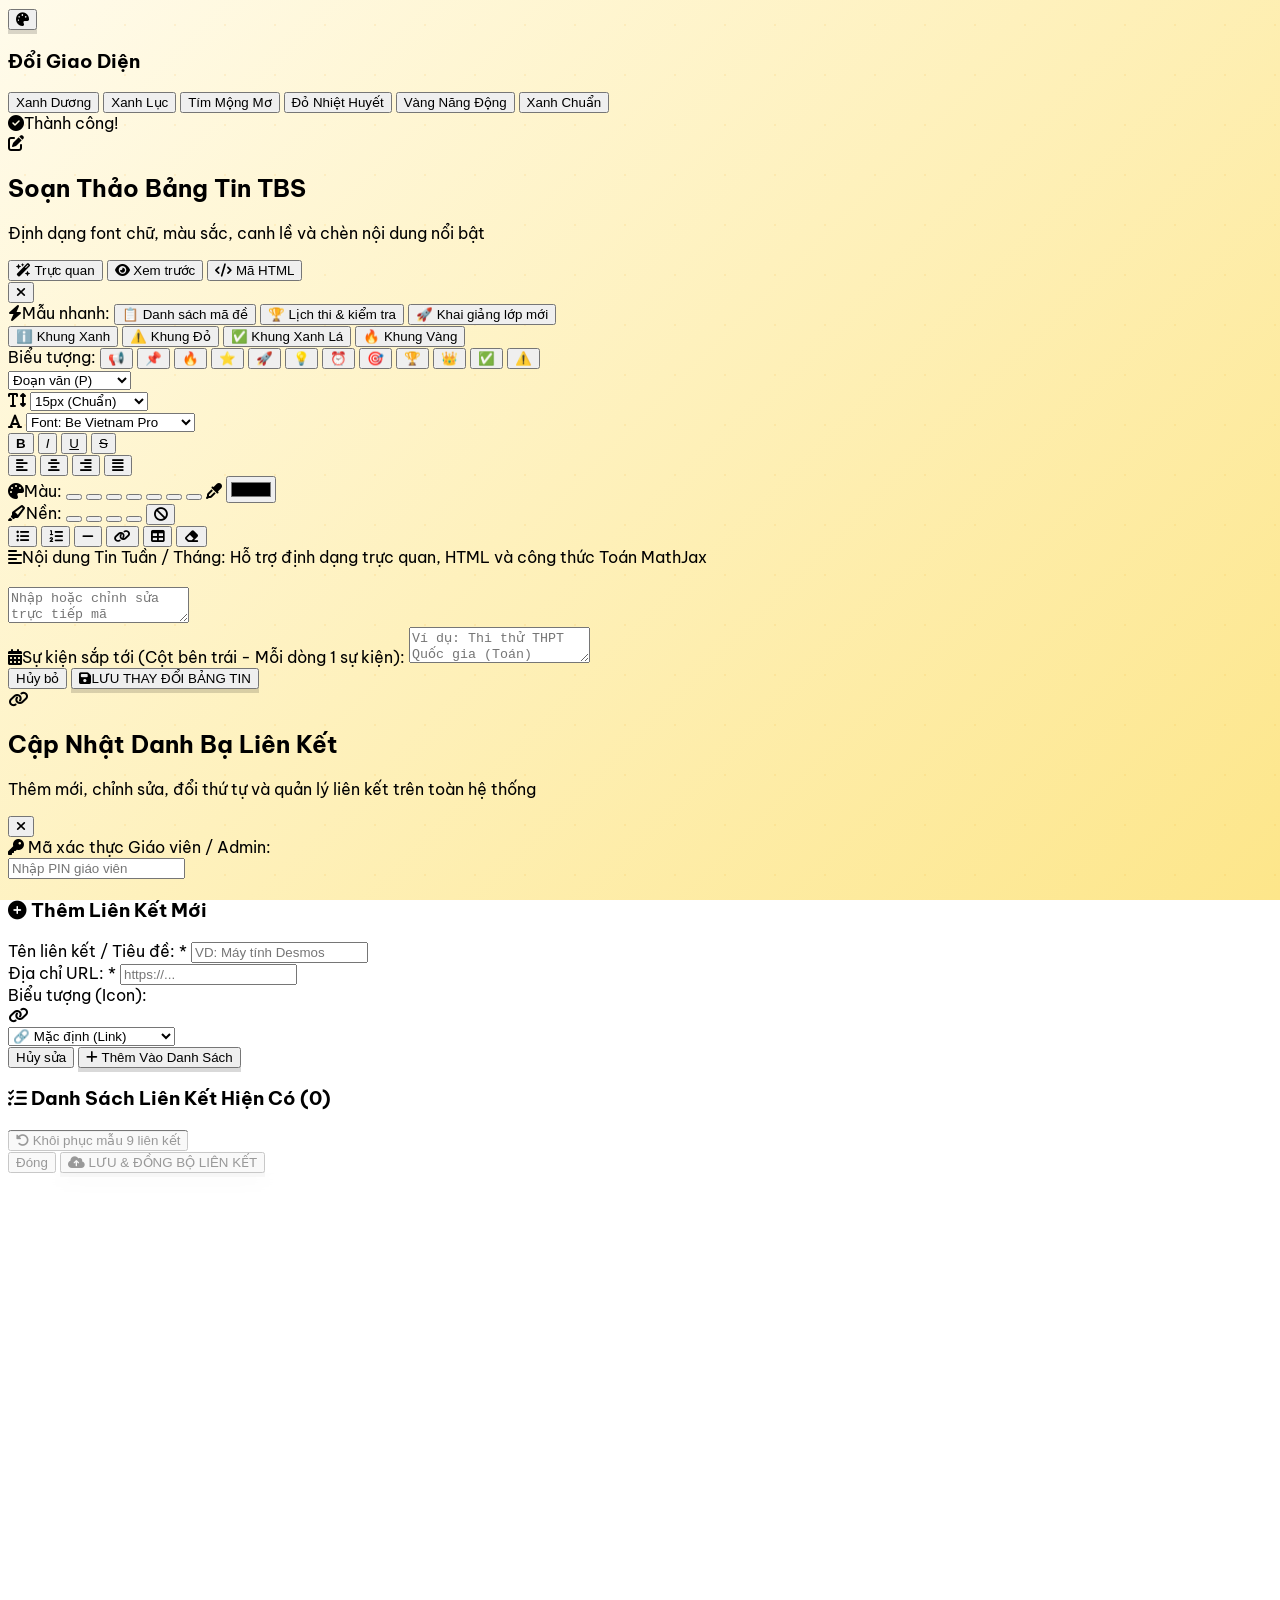
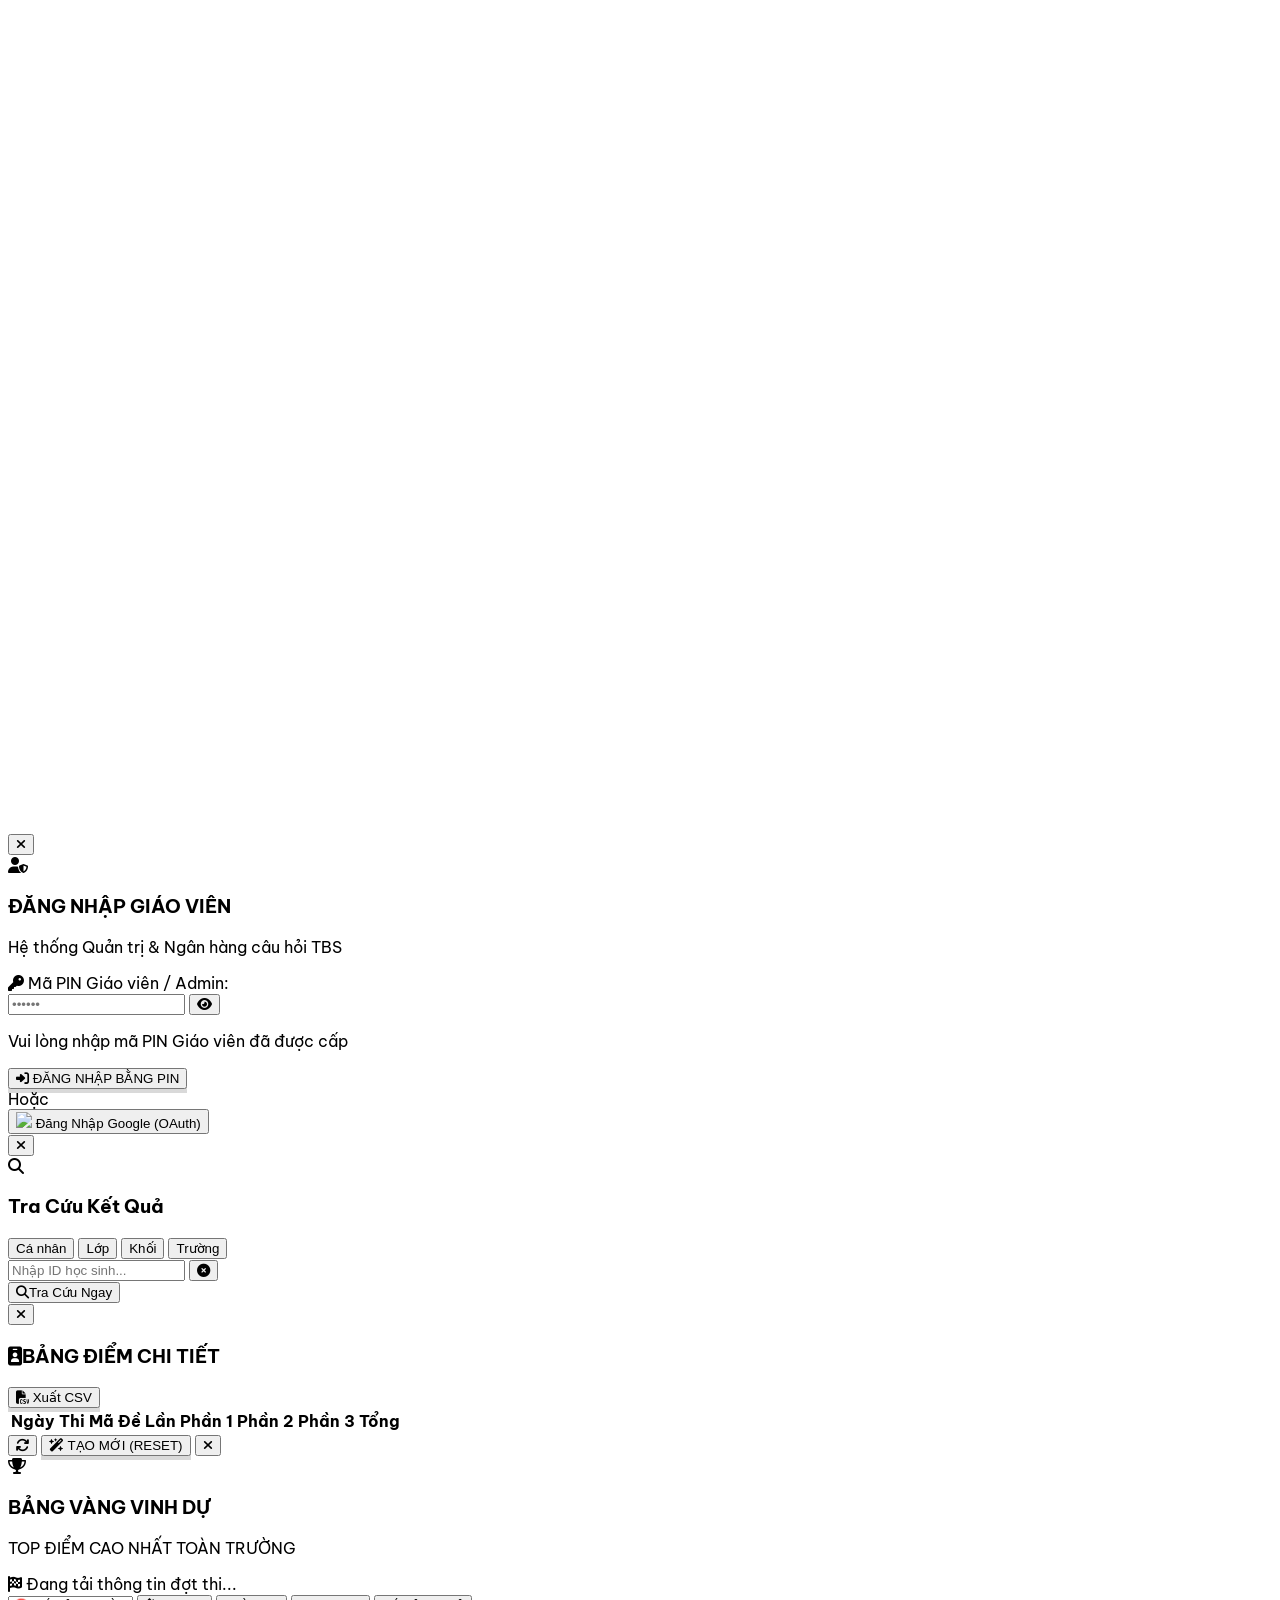
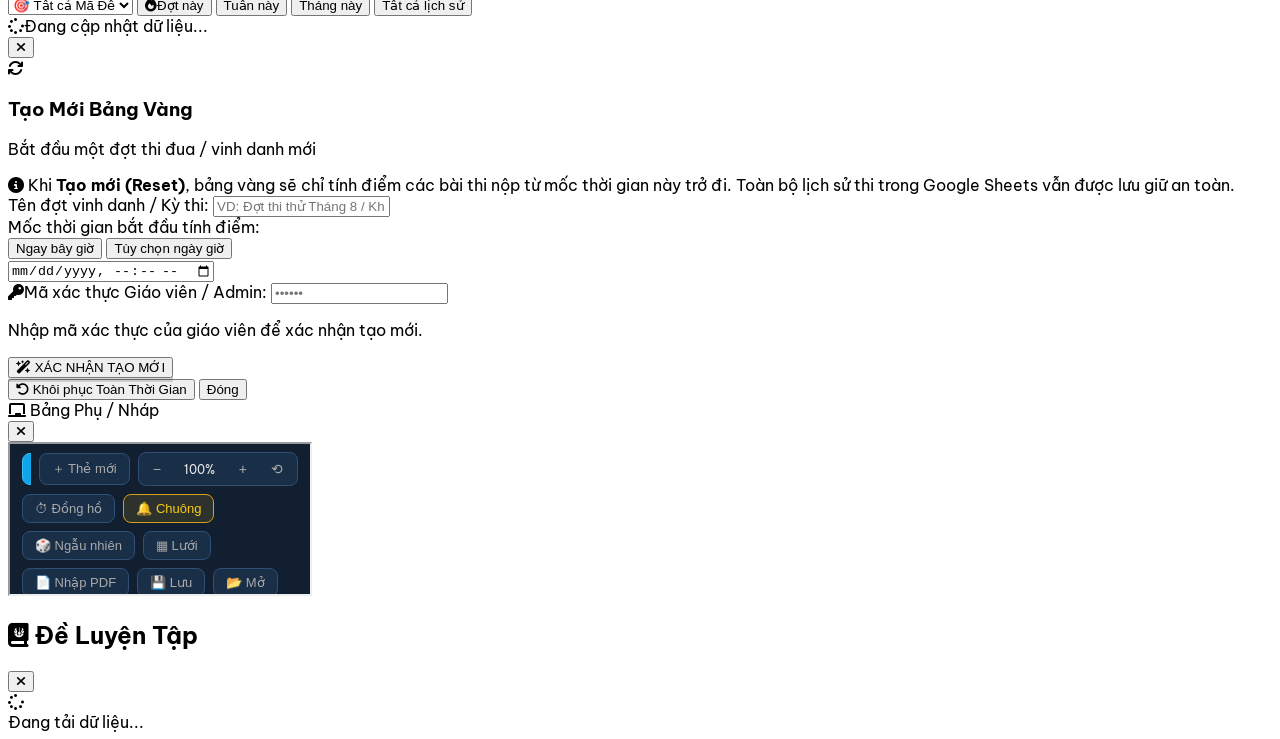
==== commit e8998ce6: "Add files via upload" ====
--- a/index.html
+++ b/index.html
@@ -456,7 +456,12 @@
                 <!-- Option 1: Teacher PIN -->
                 <div>
                     <label class="block text-xs font-black text-slate-700 uppercase tracking-wider mb-1.5"><i class="fa-solid fa-key text-amber-500 mr-1"></i> Mã PIN Giáo viên / Admin:</label>
-                    <input type="password" id="teacher-login-pin" class="w-full p-3.5 border-2 border-slate-200 rounded-2xl focus:border-sky-500 outline-none font-black text-center text-xl tracking-widest text-slate-800 shadow-inner bg-slate-50" placeholder="••••••" onkeypress="if(event.key==='Enter') loginWithPin()">
+                    <div class="relative">
+                        <input type="password" id="teacher-login-pin" class="w-full pl-4 pr-12 py-3.5 border-2 border-slate-200 rounded-2xl focus:border-sky-500 outline-none font-black text-center text-xl tracking-widest text-slate-800 shadow-inner bg-slate-50" placeholder="••••••" onkeypress="if(event.key==='Enter') loginWithPin()">
+                        <button type="button" onclick="togglePasswordVisibility('teacher-login-pin', 'toggle-modal-pin-icon')" class="absolute right-3 top-1/2 -translate-y-1/2 text-slate-400 hover:text-sky-600 p-2 text-base transition" title="Hiện/Ẩn mã PIN">
+                            <i id="toggle-modal-pin-icon" class="fa-solid fa-eye"></i>
+                        </button>
+                    </div>
                     <p class="text-[11px] text-slate-400 mt-1 italic text-center">Vui lòng nhập mã PIN Giáo viên đã được cấp</p>
                 </div>
 
@@ -838,18 +843,30 @@
         }
 
         async function loginWithPin() {
-            let pin = document.getElementById('teacher-login-pin')?.value.trim();
+            let input = document.getElementById('teacher-login-pin');
+            let pin = input?.value.trim();
             if (!pin) {
+                if (input) {
+                    input.classList.add('shake-wrong', 'border-rose-400');
+                    setTimeout(() => input.classList.remove('shake-wrong', 'border-rose-400'), 500);
+                }
+                if (typeof playSound === 'function') playSound('wrong');
                 return showToast("Vui lòng nhập mã PIN Giáo viên!", true);
             }
             if (await verifyTeacherPinHash(pin)) {
                 localStorage.setItem('devModeBypass', 'true');
+                if (typeof playSound === 'function') playSound('correct');
                 showToast("Đăng nhập Giáo viên thành công!");
                 closeTeacherLoginModal();
                 setTimeout(() => {
                     window.location.href = 'teacher.html';
                 }, 400);
             } else {
+                if (input) {
+                    input.classList.add('shake-wrong', 'border-rose-400');
+                    setTimeout(() => input.classList.remove('shake-wrong', 'border-rose-400'), 500);
+                }
+                if (typeof playSound === 'function') playSound('wrong');
                 showToast("Mã PIN không đúng!", true);
             }
         }
